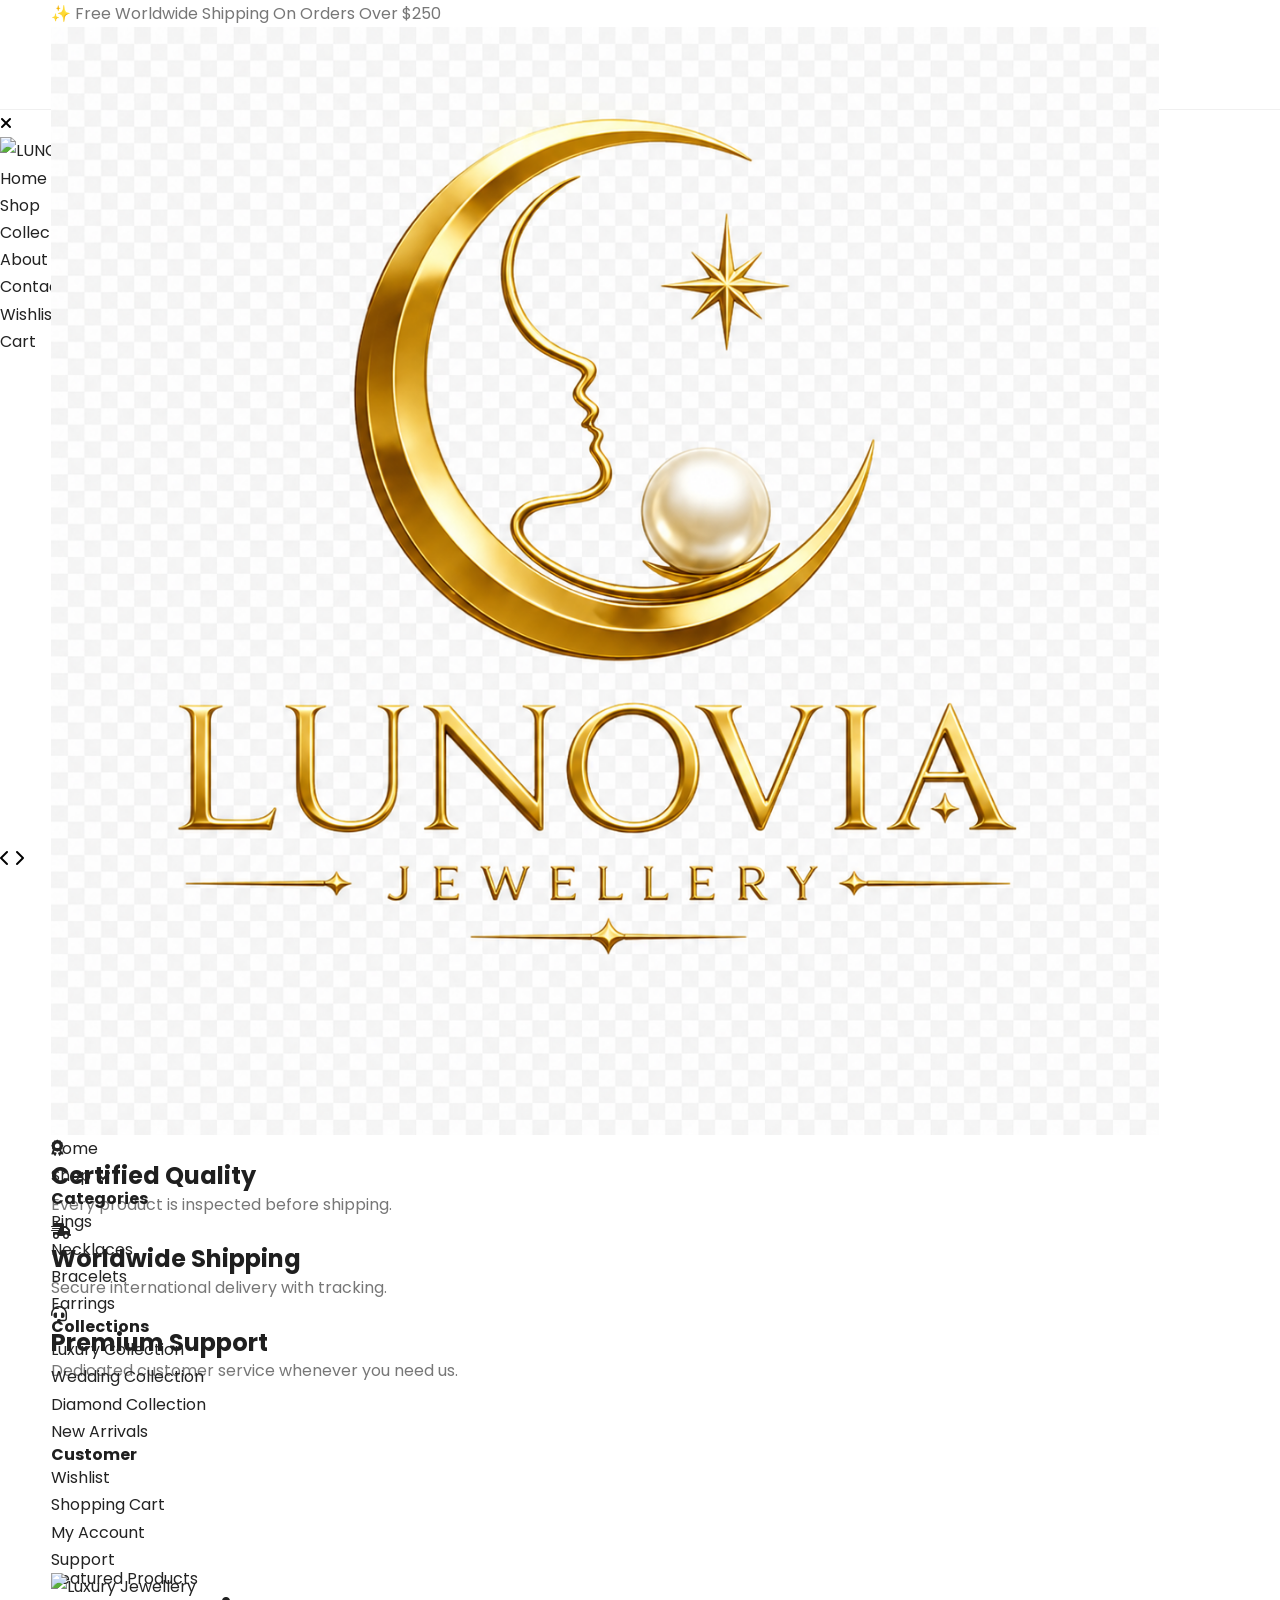
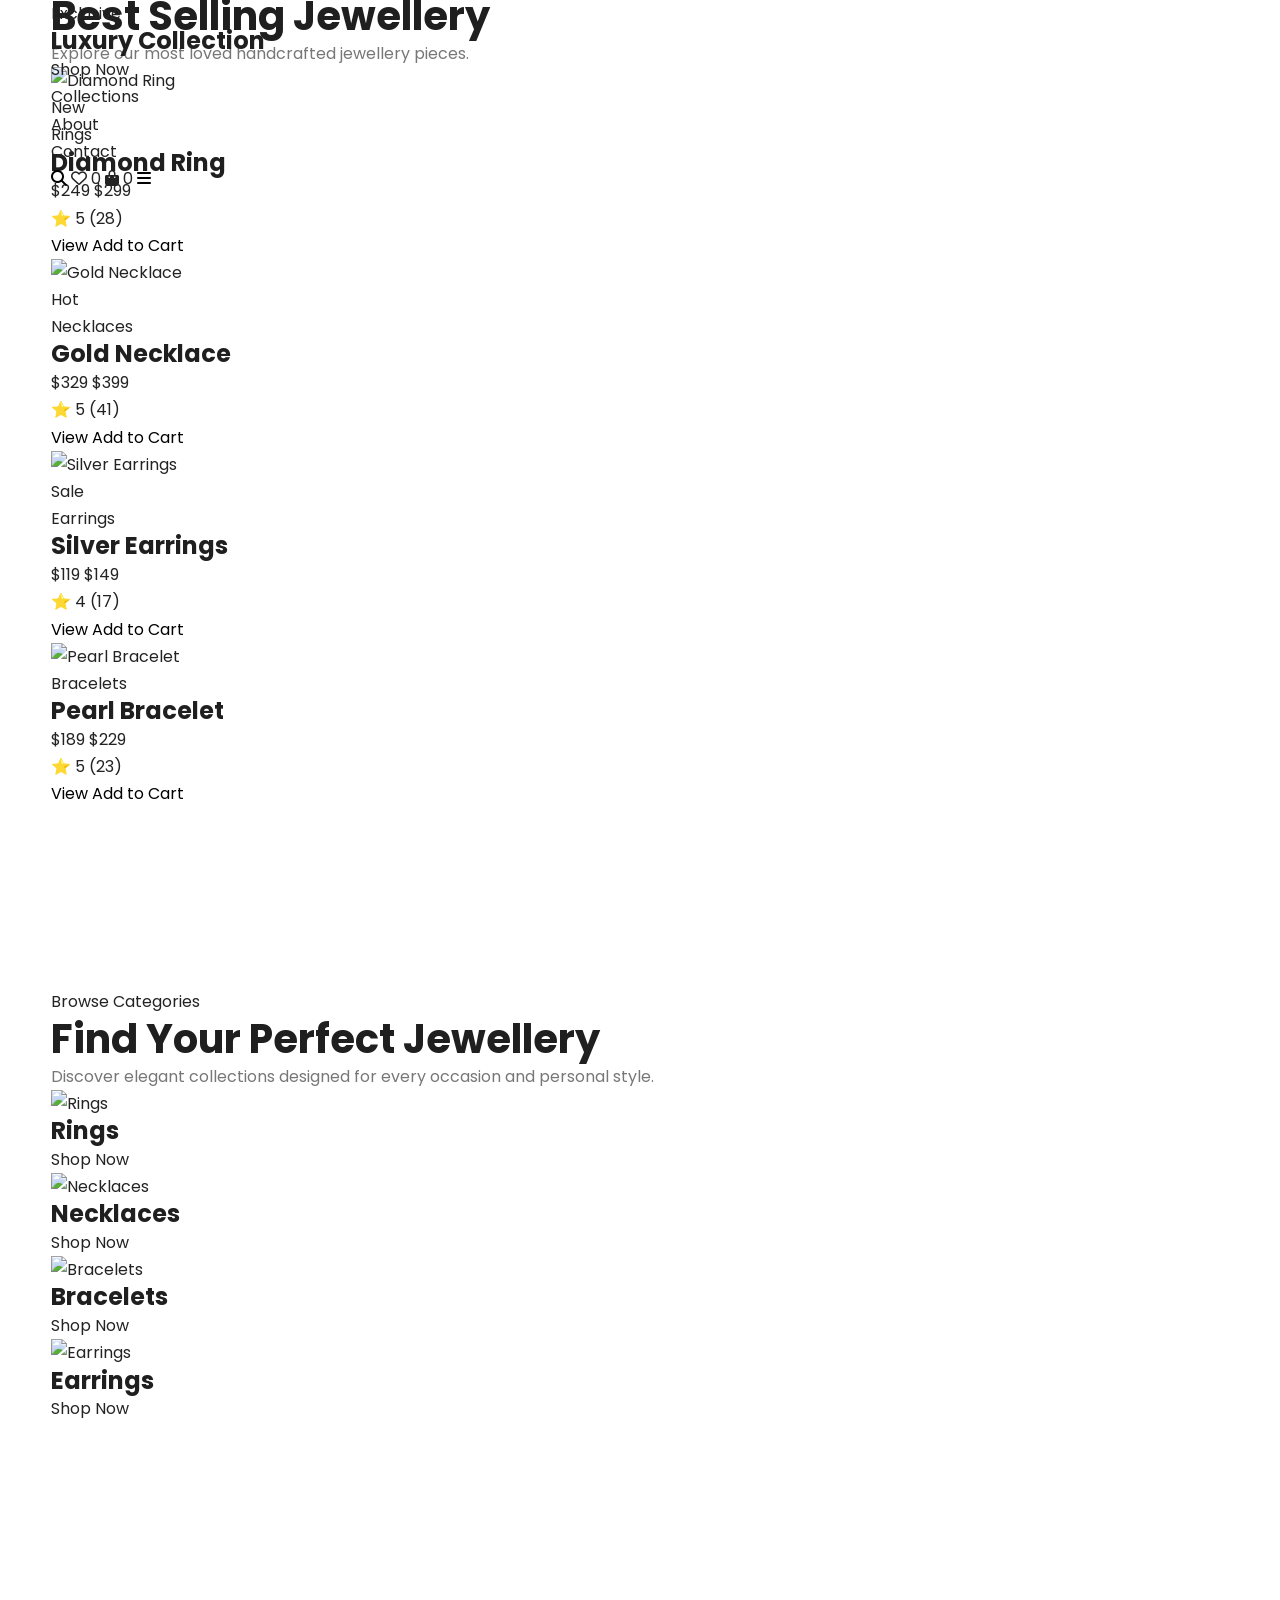
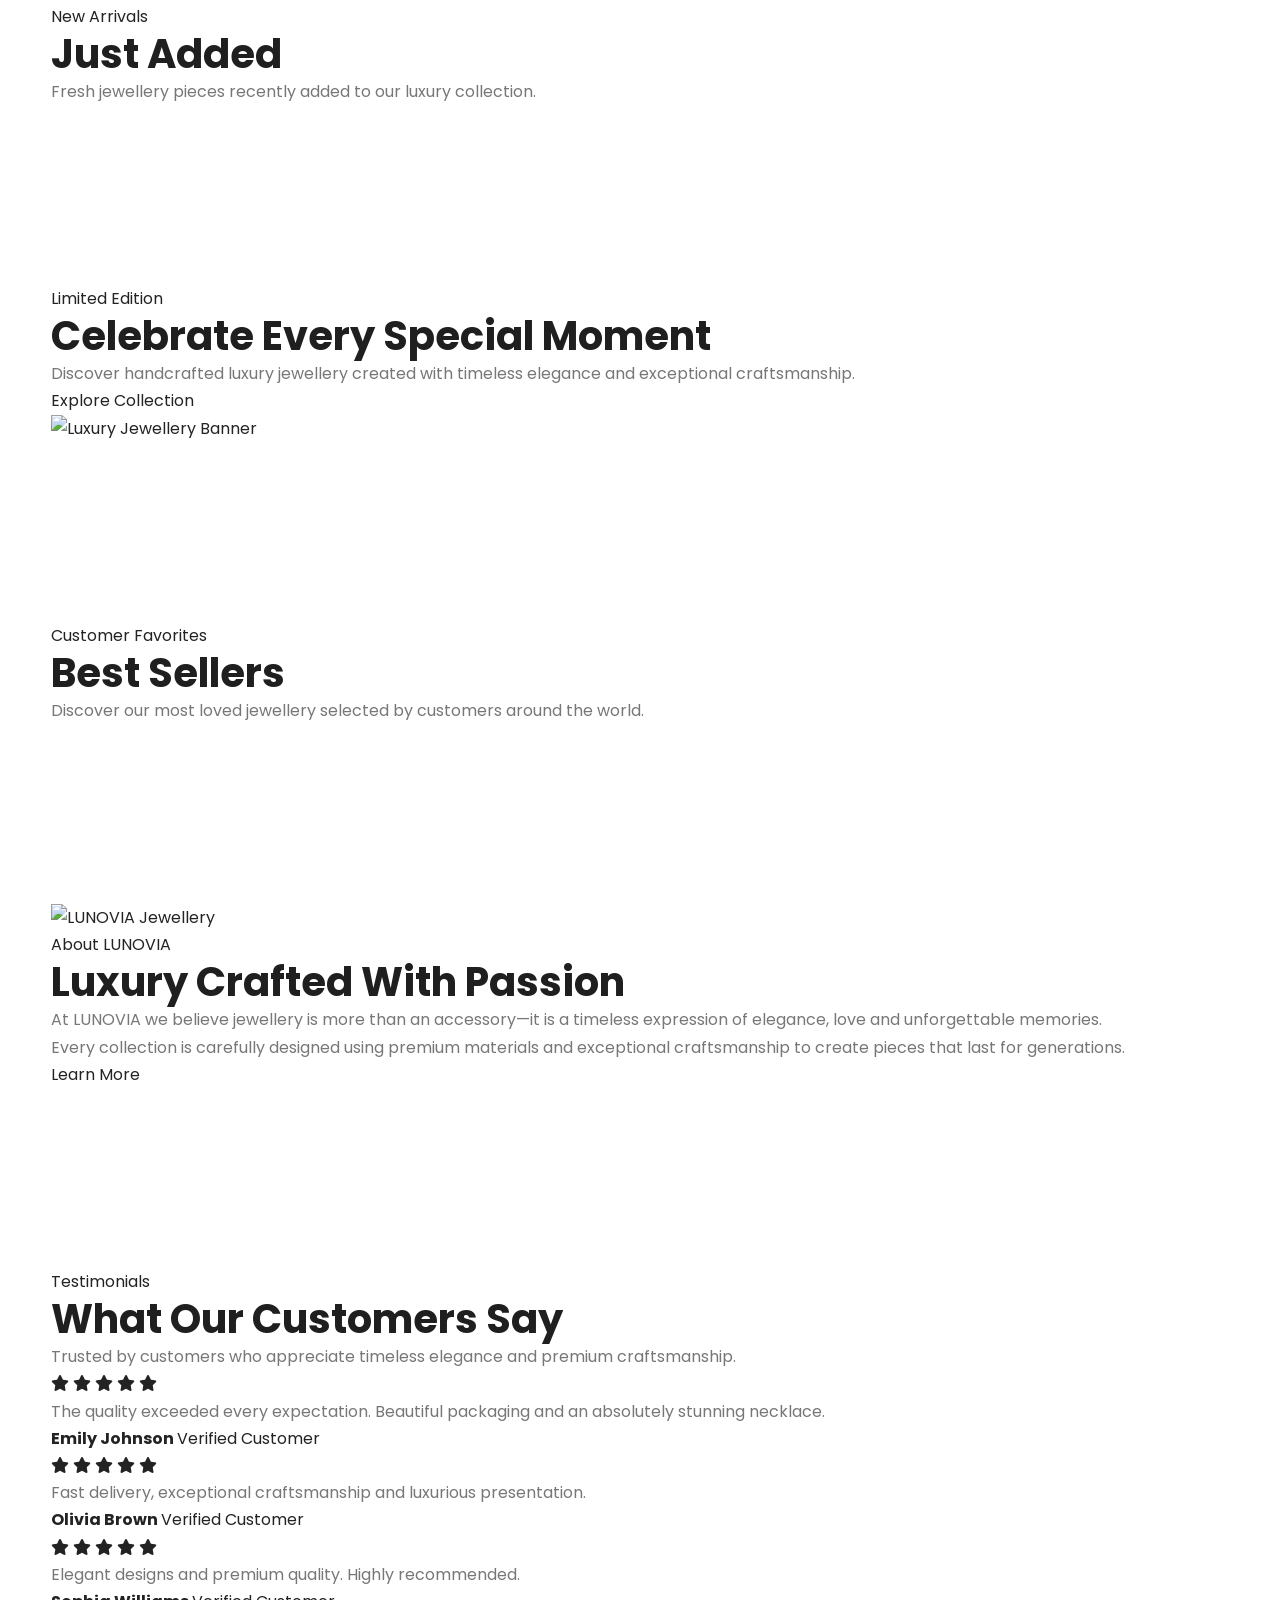
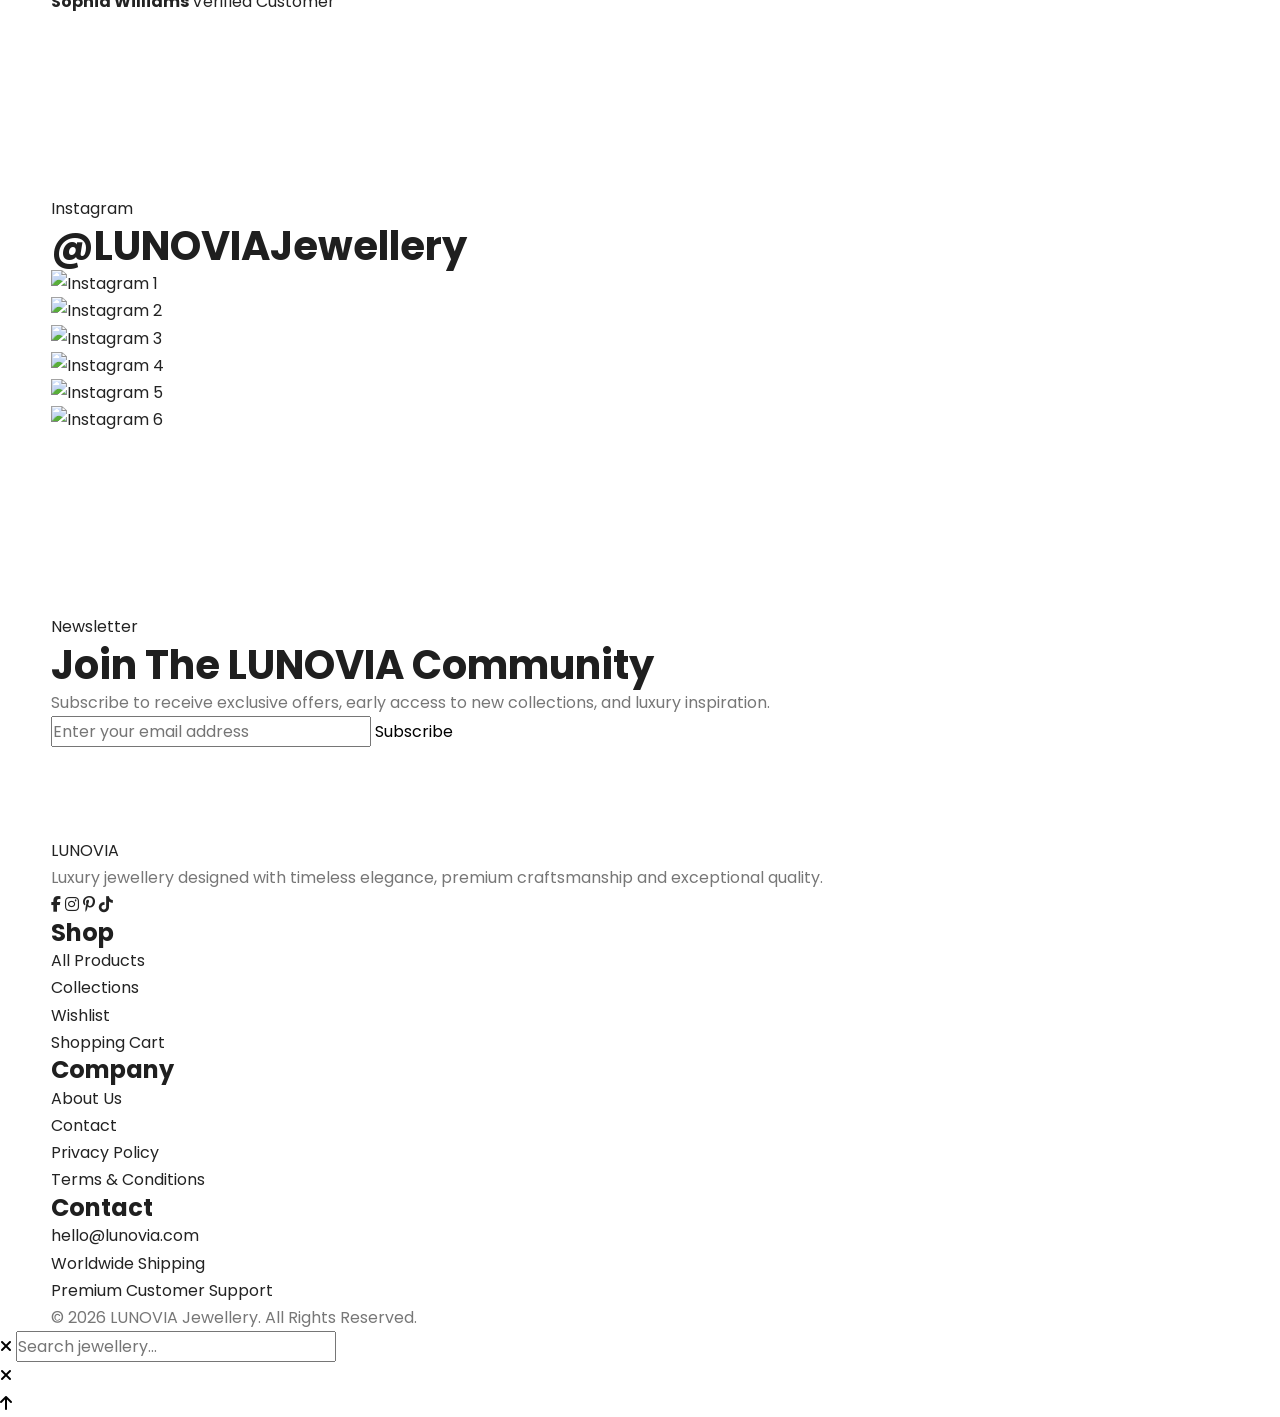
==== index.html @ fe437657 "Update index.html" ====
<!DOCTYPE html>
<html lang="en">

<head>

    <meta charset="UTF-8">
    <meta http-equiv="X-UA-Compatible" content="IE=edge">
    <meta name="viewport" content="width=device-width, initial-scale=1.0">

    <title>LUNOVIA Jewellery | Timeless Luxury Jewellery</title>

    <meta name="description"
          content="Luxury handcrafted jewellery including rings, necklaces, bracelets and earrings by LUNOVIA.">

    <meta name="keywords"
          content="LUNOVIA, Luxury Jewellery, Gold, Diamond, Rings, Earrings, Bracelets">

    <meta name="author"
          content="LUNOVIA Jewellery">

    <meta name="theme-color"
          content="#B9925A">

    <!-- Open Graph -->

    <meta property="og:title"
          content="LUNOVIA Jewellery">

    <meta property="og:description"
          content="Luxury handcrafted jewellery designed for timeless elegance.">

    <meta property="og:type"
          content="website">

    <meta property="og:image"
          content="assets/images/og-image.jpg">

    <meta property="og:url"
          content="/">

    <!-- Favicon -->

    <link rel="icon"
          href="assets/images/favicon.ico">

    <!-- Google Fonts -->

    <link rel="preconnect"
          href="https://fonts.googleapis.com">

    <link rel="preconnect"
          href="https://fonts.gstatic.com"
          crossorigin>

    <link href="https://fonts.googleapis.com/css2?family=Cormorant+Garamond:wght@400;500;600;700&family=Inter:wght@300;400;500;600;700&display=swap"
          rel="stylesheet">

    <!-- Font Awesome -->

    <link rel="stylesheet"
          href="https://cdnjs.cloudflare.com/ajax/libs/font-awesome/6.6.0/css/all.min.css">

    <!-- Main CSS -->

    <link rel="stylesheet"
          href="assets/css/style.css">

</head>

<body>

<!-- ===========================
     PRELOADER
=========================== -->

<div id="preloader">

    <div class="loader">

        <span class="loader-logo">
            LUNOVIA
        </span>

    </div>

</div>

<!-- ===========================
     ANNOUNCEMENT BAR
=========================== -->

<div class="announcement-bar">

    <div class="container">

        <p>

            ✨ Free Worldwide Shipping On Orders Over $250

        </p>

    </div>

</div>

<!-- ===========================
     HEADER
=========================== -->

<header id="header"
        class="header">

    <div class="container">

        <div class="header-inner">

            <a href="index.html"
               class="logo">

                <img src="assets/images/logo.png"
     alt="LUNOVIA Jewellery">
            </a>
                        <!-- =========================
                 DESKTOP NAVIGATION
            ========================== -->

            <nav class="main-nav"
                 id="mainNav">

                <ul class="nav-list">

                    <li class="nav-item">

                        <a href="index.html"
                           class="nav-link active">

                            Home

                        </a>

                    </li>

                    <li class="nav-item mega-parent">

                        <a href="shop.html"
                           class="nav-link">

                            Shop

                            <i class="fa-solid fa-chevron-down"></i>

                        </a>

                        <div class="mega-menu">

                            <div class="mega-grid">

                                <div class="mega-column">

                                    <h4>

                                        Categories

                                    </h4>

                                    <ul>

                                        <li>

                                            <a href="shop.html?category=rings">

                                                Rings

                                            </a>

                                        </li>

                                        <li>

                                            <a href="shop.html?category=necklaces">

                                                Necklaces

                                            </a>

                                        </li>

                                        <li>

                                            <a href="shop.html?category=bracelets">

                                                Bracelets

                                            </a>

                                        </li>

                                        <li>

                                            <a href="shop.html?category=earrings">

                                                Earrings

                                            </a>

                                        </li>

                                    </ul>

                                </div>

                                <div class="mega-column">

                                    <h4>

                                        Collections

                                    </h4>

                                    <ul>

                                        <li>

                                            <a href="collections.html">

                                                Luxury Collection

                                            </a>

                                        </li>

                                        <li>

                                            <a href="collections.html">

                                                Wedding Collection

                                            </a>

                                        </li>

                                        <li>

                                            <a href="collections.html">

                                                Diamond Collection

                                            </a>

                                        </li>

                                        <li>

                                            <a href="collections.html">

                                                New Arrivals

                                            </a>

                                        </li>

                                    </ul>

                                </div>

                                <div class="mega-column">

                                    <h4>

                                        Customer

                                    </h4>

                                    <ul>

                                        <li>

                                            <a href="wishlist.html">

                                                Wishlist

                                            </a>

                                        </li>

                                        <li>

                                            <a href="cart.html">

                                                Shopping Cart

                                            </a>

                                        </li>

                                        <li>

                                            <a href="account.html">

                                                My Account

                                            </a>

                                        </li>

                                        <li>

                                            <a href="contact.html">

                                                Support

                                            </a>

                                        </li>

                                    </ul>

                                </div>

                                <div class="mega-banner">

                                    <img src="assets/images/menu/menu-banner.webp"
                                         alt="Luxury Jewellery">

                                    <div class="mega-banner-content">

                                        <span>

                                            Exclusive

                                        </span>

                                        <h3>

                                            Luxury Collection

                                        </h3>

                                        <a href="shop.html"
                                           class="btn btn-primary">

                                            Shop Now

                                        </a>

                                    </div>

                                </div>

                            </div>

                        </div>

                    </li>

                    <li class="nav-item">

                        <a href="collections.html"
                           class="nav-link">

                            Collections

                        </a>

                    </li>

                    <li class="nav-item">

                        <a href="about.html"
                           class="nav-link">

                            About

                        </a>

                    </li>

                    <li class="nav-item">

                        <a href="contact.html"
                           class="nav-link">

                            Contact

                        </a>

                    </li>

                </ul>

            </nav>

            <!-- =========================
                 HEADER ACTIONS
            ========================== -->

            <div class="header-actions">

                <button class="icon-btn"
                        id="searchBtn"
                        aria-label="Search">

                    <i class="fa-solid fa-magnifying-glass"></i>

                </button>

                <a href="wishlist.html"
                   class="icon-btn wishlist-btn">

                    <i class="fa-regular fa-heart"></i>

                    <span id="wishlistCount">

                        0

                    </span>

                </a>

                <a href="cart.html"
                   class="icon-btn cart-btn">

                    <i class="fa-solid fa-bag-shopping"></i>

                    <span id="cartCount">

                        0

                    </span>

                </a>

                <button class="icon-btn mobile-menu-btn"
                        id="mobileMenuBtn"
                        aria-label="Open Menu">

                    <i class="fa-solid fa-bars"></i>

                </button>

            </div>

        </div>

    </div>

</header>

<!-- =========================
     MOBILE MENU
========================== -->

<div class="mobile-menu"
     id="mobileMenu">

    <div class="mobile-menu-overlay"></div>

    <aside class="mobile-menu-content">

        <button class="close-mobile-menu"
                id="closeMobileMenu">

            <i class="fa-solid fa-xmark"></i>

        </button>

        <div class="mobile-logo">

            <img src="assets/images/logo.svg"
                 alt="LUNOVIA">

        </div>

        <nav>

            <ul>

                <li><a href="index.html">Home</a></li>

                <li><a href="shop.html">Shop</a></li>

                <li><a href="collections.html">Collections</a></li>

                <li><a href="about.html">About</a></li>

                <li><a href="contact.html">Contact</a></li>

                <li><a href="wishlist.html">Wishlist</a></li>

                <li><a href="cart.html">Cart</a></li>

            </ul>

        </nav>

    </aside>

</div>

<main id="main">
        <!-- =========================
         HERO SECTION
    ========================== -->

    <section class="hero"
             id="hero">

        <div class="hero-slider"
             id="heroSlider">

            <!-- Slide 01 -->

            <article class="hero-slide active">

                <div class="container">

                    <div class="hero-grid">

                        <div class="hero-content">

                            <span class="hero-subtitle">

                                LUNOVIA SIGNATURE

                            </span>

                            <h1 class="hero-title">

                                Timeless Jewellery
                                Crafted For
                                Extraordinary Moments

                            </h1>

                            <p class="hero-description">

                                Discover handcrafted jewellery designed
                                with exceptional elegance, premium
                                materials and timeless luxury for every
                                special occasion.

                            </p>

                            <div class="hero-buttons">

                                <a href="shop.html"
                                   class="btn btn-primary">

                                    Shop Collection

                                </a>

                                <a href="collections.html"
                                   class="btn btn-outline">

                                    View Collections

                                </a>

                            </div>

                        </div>

                        <div class="hero-image">

                            <img src="assets/images/hero/hero-1.webp"
                                 alt="Luxury Jewellery">

                        </div>

                    </div>

                </div>

            </article>

            <!-- Slide 02 -->

            <article class="hero-slide">

                <div class="container">

                    <div class="hero-grid">

                        <div class="hero-content">

                            <span class="hero-subtitle">

                                NEW COLLECTION

                            </span>

                            <h2 class="hero-title">

                                Shine Beyond
                                Every Expectation

                            </h2>

                            <p class="hero-description">

                                Exclusive rings, necklaces, bracelets
                                and earrings inspired by modern elegance.

                            </p>

                            <div class="hero-buttons">

                                <a href="shop.html"
                                   class="btn btn-primary">

                                    Explore Now

                                </a>

                            </div>

                        </div>

                        <div class="hero-image">

                            <img src="assets/images/hero/hero-2.webp"
                                 alt="Luxury Necklace">

                        </div>

                    </div>

                </div>

            </article>

            <!-- Controls -->

            <button class="hero-prev"
                    id="heroPrev">

                <i class="fa-solid fa-chevron-left"></i>

            </button>

            <button class="hero-next"
                    id="heroNext">

                <i class="fa-solid fa-chevron-right"></i>

            </button>

            <div class="hero-pagination">

                <span class="active"></span>
                <span></span>

            </div>

        </div>

    </section>

    <!-- =========================
         FEATURES
    ========================== -->

    <section class="features">

        <div class="container">

            <div class="features-grid">

                <article class="feature-card">

                    <i class="fa-solid fa-gem"></i>

                    <h3>

                        Premium Materials

                    </h3>

                    <p>

                        Carefully selected gold, silver and gemstones.

                    </p>

                </article>

                <article class="feature-card">

                    <i class="fa-solid fa-award"></i>

                    <h3>

                        Certified Quality

                    </h3>

                    <p>

                        Every product is inspected before shipping.

                    </p>

                </article>

                <article class="feature-card">

                    <i class="fa-solid fa-truck-fast"></i>

                    <h3>

                        Worldwide Shipping

                    </h3>

                    <p>

                        Secure international delivery with tracking.

                    </p>

                </article>

                <article class="feature-card">

                    <i class="fa-solid fa-headset"></i>

                    <h3>

                        Premium Support

                    </h3>

                    <p>

                        Dedicated customer service whenever you need us.

                    </p>

                </article>

            </div>

        </div>

    </section>

    <!-- =========================
         FEATURED PRODUCTS
    ========================== -->

    <section class="products-section"
             id="featuredProductsSection">

        <div class="container">

            <div class="section-heading">

                <span>

                    Featured Products

                </span>

                <h2>

                    Best Selling Jewellery

                </h2>

                <p>

                    Explore our most loved handcrafted jewellery pieces.

                </p>

            </div>

            <div id="featuredProducts"
                 class="products-grid">

                <!-- المنتجات سيتم تحميلها تلقائياً من products.json -->

            </div>

        </div>

                </section>
                    <!-- =========================
         SHOP CATEGORIES
    ========================== -->

    <section class="categories-section"
             id="categories">

        <div class="container">

            <div class="section-heading">

                <span>

                    Browse Categories

                </span>

                <h2>

                    Find Your Perfect Jewellery

                </h2>

                <p>

                    Discover elegant collections designed for every
                    occasion and personal style.

                </p>

            </div>

            <div class="categories-grid">

                <a href="shop.html?category=rings"
                   class="category-card">

                    <img src="assets/images/categories/rings.webp"
                         alt="Rings">

                    <div class="category-content">

                        <h3>

                            Rings

                        </h3>

                        <span>

                            Shop Now

                        </span>

                    </div>

                </a>

                <a href="shop.html?category=necklaces"
                   class="category-card">

                    <img src="assets/images/categories/necklaces.webp"
                         alt="Necklaces">

                    <div class="category-content">

                        <h3>

                            Necklaces

                        </h3>

                        <span>

                            Shop Now

                        </span>

                    </div>

                </a>

                <a href="shop.html?category=bracelets"
                   class="category-card">

                    <img src="assets/images/categories/bracelets.webp"
                         alt="Bracelets">

                    <div class="category-content">

                        <h3>

                            Bracelets

                        </h3>

                        <span>

                            Shop Now

                        </span>

                    </div>

                </a>

                <a href="shop.html?category=earrings"
                   class="category-card">

                    <img src="assets/images/categories/earrings.webp"
                         alt="Earrings">

                    <div class="category-content">

                        <h3>

                            Earrings

                        </h3>

                        <span>

                            Shop Now

                        </span>

                    </div>

                </a>

            </div>

        </div>

    </section>

    <!-- =========================
         NEW ARRIVALS
    ========================== -->

    <section class="products-section"
             id="newArrivalsSection">

        <div class="container">

            <div class="section-heading">

                <span>

                    New Arrivals

                </span>

                <h2>

                    Just Added

                </h2>

                <p>

                    Fresh jewellery pieces recently added to our luxury
                    collection.

                </p>

            </div>

            <div id="newArrivals"
                 class="products-grid">

                <!-- Dynamic Products -->

            </div>

        </div>

    </section>

    <!-- =========================
         PROMOTIONAL BANNER
    ========================== -->

    <section class="promo-banner">

        <div class="container">

            <div class="promo-wrapper">

                <div class="promo-content">

                    <span>

                        Limited Edition

                    </span>

                    <h2>

                        Celebrate Every Special Moment

                    </h2>

                    <p>

                        Discover handcrafted luxury jewellery created
                        with timeless elegance and exceptional
                        craftsmanship.

                    </p>

                    <a href="shop.html"
                       class="btn btn-primary">

                        Explore Collection

                    </a>

                </div>

                <div class="promo-image">

                    <img src="assets/images/banner/banner.webp"
                         alt="Luxury Jewellery Banner">

                </div>

            </div>

        </div>

    </section>

    <!-- =========================
         BEST SELLERS
    ========================== -->

    <section class="products-section"
             id="bestSellerSection">

        <div class="container">

            <div class="section-heading">

                <span>

                    Customer Favorites

                </span>

                <h2>

                    Best Sellers

                </h2>

                <p>

                    Discover our most loved jewellery selected by
                    customers around the world.

                </p>

            </div>

            <div id="bestSellerProducts"
                 class="products-grid">

                <!-- يتم تعبئة المنتجات من products.json -->

            </div>

        </div>

    </section>

    <!-- =========================
         ABOUT LUNOVIA
    ========================== -->

    <section class="about-home">

        <div class="container">

            <div class="about-grid">

                <div class="about-image">

                    <img src="assets/images/about/about-home.webp"
                         alt="LUNOVIA Jewellery">

                </div>

                <div class="about-content">

                    <span>

                        About LUNOVIA

                    </span>

                    <h2>

                        Luxury Crafted With Passion

                    </h2>

                    <p>

                        At LUNOVIA we believe jewellery is more than an
                        accessory—it is a timeless expression of
                        elegance, love and unforgettable memories.

                    </p>

                    <p>

                        Every collection is carefully designed using
                        premium materials and exceptional craftsmanship
                        to create pieces that last for generations.

                    </p>

                    <a href="about.html"
                       class="btn btn-outline">

                        Learn More

                    </a>

                </div>

            </div>

        </div>

    </section>
        <!-- =========================
         TESTIMONIALS
    ========================== -->

    <section class="testimonials-section"
             id="testimonials">

        <div class="container">

            <div class="section-heading">

                <span>

                    Testimonials

                </span>

                <h2>

                    What Our Customers Say

                </h2>

                <p>

                    Trusted by customers who appreciate timeless
                    elegance and premium craftsmanship.

                </p>

            </div>

            <div class="testimonials-slider">

                <article class="testimonial-card">

                    <div class="testimonial-rating">

                        <i class="fa-solid fa-star"></i>
                        <i class="fa-solid fa-star"></i>
                        <i class="fa-solid fa-star"></i>
                        <i class="fa-solid fa-star"></i>
                        <i class="fa-solid fa-star"></i>

                    </div>

                    <p>

                        The quality exceeded every expectation.
                        Beautiful packaging and an absolutely stunning
                        necklace.

                    </p>

                    <div class="testimonial-author">

                        <strong>

                            Emily Johnson

                        </strong>

                        <span>

                            Verified Customer

                        </span>

                    </div>

                </article>

                <article class="testimonial-card">

                    <div class="testimonial-rating">

                        <i class="fa-solid fa-star"></i>
                        <i class="fa-solid fa-star"></i>
                        <i class="fa-solid fa-star"></i>
                        <i class="fa-solid fa-star"></i>
                        <i class="fa-solid fa-star"></i>

                    </div>

                    <p>

                        Fast delivery, exceptional craftsmanship
                        and luxurious presentation.

                    </p>

                    <div class="testimonial-author">

                        <strong>

                            Olivia Brown

                        </strong>

                        <span>

                            Verified Customer

                        </span>

                    </div>

                </article>

                <article class="testimonial-card">

                    <div class="testimonial-rating">

                        <i class="fa-solid fa-star"></i>
                        <i class="fa-solid fa-star"></i>
                        <i class="fa-solid fa-star"></i>
                        <i class="fa-solid fa-star"></i>
                        <i class="fa-solid fa-star"></i>

                    </div>

                    <p>

                        Elegant designs and premium quality.
                        Highly recommended.

                    </p>

                    <div class="testimonial-author">

                        <strong>

                            Sophia Williams

                        </strong>

                        <span>

                            Verified Customer

                        </span>

                    </div>

                </article>

            </div>

        </div>

    </section>

    <!-- =========================
         INSTAGRAM
    ========================== -->

    <section class="instagram-section">

        <div class="container">

            <div class="section-heading">

                <span>

                    Instagram

                </span>

                <h2>

                    @LUNOVIAJewellery

                </h2>

            </div>

            <div class="instagram-grid">

                <a href="#">

                    <img src="assets/images/instagram/1.webp"
                         alt="Instagram 1">

                </a>

                <a href="#">

                    <img src="assets/images/instagram/2.webp"
                         alt="Instagram 2">

                </a>

                <a href="#">

                    <img src="assets/images/instagram/3.webp"
                         alt="Instagram 3">

                </a>

                <a href="#">

                    <img src="assets/images/instagram/4.webp"
                         alt="Instagram 4">

                </a>

                <a href="#">

                    <img src="assets/images/instagram/5.webp"
                         alt="Instagram 5">

                </a>

                <a href="#">

                    <img src="assets/images/instagram/6.webp"
                         alt="Instagram 6">

                </a>

            </div>

        </div>

    </section>

    <!-- =========================
         NEWSLETTER
    ========================== -->

    <section class="newsletter-section">

        <div class="container">

            <div class="newsletter-wrapper">

                <div class="newsletter-content">

                    <span>

                        Newsletter

                    </span>

                    <h2>

                        Join The LUNOVIA Community

                    </h2>

                    <p>

                        Subscribe to receive exclusive offers,
                        early access to new collections,
                        and luxury inspiration.

                    </p>

                </div>

                <form id="newsletterForm"
                      class="newsletter-form">

                    <input
                        type="email"
                        id="newsletterEmail"
                        placeholder="Enter your email address"
                        required>

                    <button
                        type="submit"
                        class="btn btn-primary">

                        Subscribe

                    </button>

                </form>

            </div>

        </div>

    </section>

                    </main>
                    <!-- =========================
     FOOTER
========================= -->

<footer class="footer">

    <div class="container">

        <div class="footer-grid">

            <div class="footer-column">

                <a href="index.html" class="footer-logo">

                    LUNOVIA

                </a>

                <p>

                    Luxury jewellery designed with timeless elegance,
                    premium craftsmanship and exceptional quality.

                </p>

                <div class="footer-social">

                    <a href="#" aria-label="Facebook">
                        <i class="fa-brands fa-facebook-f"></i>
                    </a>

                    <a href="#" aria-label="Instagram">
                        <i class="fa-brands fa-instagram"></i>
                    </a>

                    <a href="#" aria-label="Pinterest">
                        <i class="fa-brands fa-pinterest-p"></i>
                    </a>

                    <a href="#" aria-label="TikTok">
                        <i class="fa-brands fa-tiktok"></i>
                    </a>

                </div>

            </div>

            <div class="footer-column">

                <h3>

                    Shop

                </h3>

                <ul>

                    <li><a href="shop.html">All Products</a></li>

                    <li><a href="collections.html">Collections</a></li>

                    <li><a href="wishlist.html">Wishlist</a></li>

                    <li><a href="cart.html">Shopping Cart</a></li>

                </ul>

            </div>

            <div class="footer-column">

                <h3>

                    Company

                </h3>

                <ul>

                    <li><a href="about.html">About Us</a></li>

                    <li><a href="contact.html">Contact</a></li>

                    <li><a href="privacy.html">Privacy Policy</a></li>

                    <li><a href="terms.html">Terms & Conditions</a></li>

                </ul>

            </div>

            <div class="footer-column">

                <h3>

                    Contact

                </h3>

                <ul>

                    <li>

                        hello@lunovia.com

                    </li>

                    <li>

                        Worldwide Shipping

                    </li>

                    <li>

                        Premium Customer Support

                    </li>

                </ul>

            </div>

        </div>

        <div class="footer-bottom">

            <p>

                © 2026 LUNOVIA Jewellery.
                All Rights Reserved.

            </p>

        </div>

    </div>

</footer>

<!-- =========================
     SEARCH OVERLAY
========================= -->

<div class="search-overlay"
     id="searchOverlay">

    <div class="search-box">

        <button id="closeSearch">

            <i class="fa-solid fa-xmark"></i>

        </button>

        <input
            type="search"
            id="searchInput"
            placeholder="Search jewellery...">

        <div id="searchResults"></div>

    </div>

</div>

<!-- =========================
     QUICK VIEW MODAL
========================= -->

<div class="modal quick-view-modal"
     id="quickViewModal">

    <div class="modal-content">

        <button
            class="close-modal"
            id="closeQuickView">

            <i class="fa-solid fa-xmark"></i>

        </button>

        <div id="quickViewContent">

            <!-- Dynamic -->

        </div>

    </div>

</div>

<!-- =========================
     TOAST NOTIFICATION
========================= -->

<div id="toastContainer"></div>

<!-- =========================
     BACK TO TOP
========================= -->

<button id="backToTop"
        class="back-to-top"
        aria-label="Back To Top">

    <i class="fa-solid fa-arrow-up"></i>

</button>

<!-- =========================
     JAVASCRIPT
========================= -->

<script src="assets/js/storage.js"></script>

<script src="assets/js/products.js"></script>

<script src="assets/js/cart.js"></script>

<script src="assets/js/wishlist.js"></script>

<script src="assets/js/search.js"></script>

<script src="assets/js/ui.js"></script>

<script src="assets/js/main.js"></script>

</body>

</html>
---- assets/css/style.css ----
/*==================================================
LUNOVIA
Luxury Jewellery Store
Style v2.0
==================================================*/

/*==================================================
GOOGLE FONTS
==================================================*/
@import url("https://fonts.googleapis.com/css2?family=Poppins:wght@300;400;500;600;700;800&display=swap");

/*==================================================
ROOT VARIABLES
==================================================*/

:root{

/* Brand */
--primary:#C8A96A;
--primary-dark:#A88746;
--primary-light:#EAD6AE;

/* Neutral */
--black:#111111;
--dark:#1F1F1F;
--light:#FFFFFF;

--surface:#FAFAFA;
--surface-2:#F5F5F5;

--text:#232323;
--text-light:#666666;
--gray:#777777;

--border:#ECECEC;

/* Radius */
--radius-xs:8px;
--radius-sm:12px;
--radius:18px;
--radius-lg:28px;

/* Shadow */

--shadow-xs:
0 2px 8px rgba(0,0,0,.04);

--shadow-sm:
0 6px 18px rgba(0,0,0,.06);

--shadow:
0 12px 30px rgba(0,0,0,.08);

--shadow-lg:
0 20px 55px rgba(0,0,0,.12);

/* Animation */

--transition:.35s ease;

/* Layout */

--container:1320px;

}

/*==================================================
RESET
==================================================*/

*,
*::before,
*::after{

margin:0;
padding:0;
box-sizing:border-box;

}

html{

scroll-behavior:smooth;
font-size:16px;

}

body{

font-family:"Poppins",sans-serif;

background:var(--light);

color:var(--text);

line-height:1.7;

font-weight:400;

overflow-x:hidden;

-webkit-font-smoothing:antialiased;

text-rendering:optimizeLegibility;

}

img{

display:block;

width:100%;

height:auto;

}

a{

text-decoration:none;

color:inherit;

transition:var(--transition);

}

button{

font:inherit;

cursor:pointer;

border:none;

background:none;

transition:var(--transition);

}

input,
select,
textarea{

font:inherit;

outline:none;

}

ul{

list-style:none;

}

/*==================================================
LAYOUT
==================================================*/

.container{

width:min(92%,var(--container));

margin:auto;

}

section{

padding:90px 0;

}

.grid{

display:grid;

gap:30px;

}

.flex{

display:flex;

}

.flex-center{

display:flex;

align-items:center;

justify-content:center;

}

.justify-between{

justify-content:space-between;

}

.align-center{

align-items:center;

}

/*==================================================
TYPOGRAPHY
==================================================*/

h1,
h2,
h3,
h4,
h5,
h6{

font-weight:700;

line-height:1.2;

color:var(--dark);

}

h1{

font-size:3.5rem;

}

h2{

font-size:2.5rem;

}

h3{

font-size:1.5rem;

}

p{

color:var(--gray);

}

::selection{

background:var(--primary);

color:#fff;

}
/*==================================================
HEADER
==================================================*/

.header{

position:sticky;

top:0;

left:0;

width:100%;

z-index:9999;

background:rgba(255,255,255,.95);

backdrop-filter:blur(18px);

-webkit-backdrop-filter:blur(18px);

border-bottom:1px solid rgba(0,0,0,.06);

transition:all .35s ease;

}

.header.scrolled{

box-shadow:0 10px 30px rgba(0,0,0,.08);

}

.header .container{

display:grid;

grid-template-columns:

auto
1fr
auto;

align-items:center;

gap:35px;

height:82px;

}

/*==============================
LOGO
==============================*/

.logo{

display:flex;

align-items:center;

gap:14px;

font-size:30px;

font-weight:800;

letter-spacing:2px;

color:var(--primary);

white-space:nowrap;
.logo img{

    width:220px;

    height:auto;

}
.logo span{

color:var(--dark);

}

/*==============================
NAVIGATION
==============================*/

.nav{

display:flex;

justify-content:center;

}

.nav-list{

display:flex;

align-items:center;

gap:34px;

}

.nav-list li{

position:relative;

}

.nav-list a{

position:relative;

font-size:15px;

font-weight:600;

letter-spacing:.4px;

color:var(--dark);

padding:8px 0;

}

.nav-list a::after{

content:"";

position:absolute;

left:0;

bottom:-6px;

width:0;

height:2px;

background:var(--primary);

transition:.35s;

}

.nav-list a:hover{

color:var(--primary);

}

.nav-list a:hover::after,

.nav-list a.active::after{

width:100%;

}

/*==============================
HEADER ACTIONS
==============================*/

.header-actions{

display:flex;

align-items:center;

justify-content:flex-end;

gap:12px;

}

.icon-button{

position:relative;

display:flex;

align-items:center;

justify-content:center;

width:46px;

height:46px;

border-radius:50%;

background:#fff;

border:1px solid var(--border);

box-shadow:var(--shadow-xs);

transition:.35s;

}

.icon-button i{

font-size:18px;

}

.icon-button:hover{

background:var(--primary);

color:#fff;

transform:translateY(-2px);

box-shadow:var(--shadow);

}

.badge{

position:absolute;

top:-5px;

right:-5px;

display:flex;

align-items:center;

justify-content:center;

min-width:20px;

height:20px;

padding:0 6px;

border-radius:50px;

background:#d32f2f;

color:#fff;

font-size:11px;

font-weight:700;

}

/*==============================
SEARCH
==============================*/

.search-box{

position:relative;

width:300px;

}

.search-box input{

width:100%;

height:48px;

padding-left:48px;

padding-right:18px;

border-radius:999px;

border:1px solid var(--border);

background:#fafafa;

transition:.3s;

}

.search-box input:focus{

background:#fff;

border-color:var(--primary);

box-shadow:0 0 0 4px rgba(200,169,106,.15);

}

.search-box i{

position:absolute;

left:18px;

top:50%;

transform:translateY(-50%);

color:var(--gray);

}

/*==============================
MOBILE MENU BUTTON
==============================*/

.menu-toggle{

display:none;

width:46px;

height:46px;

border-radius:50%;

background:#fff;

border:1px solid var(--border);

align-items:center;

justify-content:center;

cursor:pointer;

}

.menu-toggle:hover{

background:var(--primary);

color:#fff;

}

/*==============================
HEADER RESPONSIVE
==============================*/

@media(max-width:992px){

.header .container{

grid-template-columns:

1fr
auto
auto;

}

.search-box{

display:none;

}

.nav{

display:none;

}

.menu-toggle{

display:flex;

}

}

@media(max-width:576px){

.header .container{

height:72px;

}

.logo{

font-size:24px;

}

.logo img{

height:40px;

}

.icon-button{

width:42px;

height:42px;

}

  }
/*==================================================
HERO SECTION
==================================================*/

.hero{

position:relative;

overflow:hidden;

padding:120px 0;

background:
linear-gradient(
135deg,
#ffffff 0%,
#fbf8f2 45%,
#f3ecdf 100%
);

}

.hero::before{

content:"";

position:absolute;

top:-250px;

right:-180px;

width:650px;

height:650px;

border-radius:50%;

background:rgba(200,169,106,.08);

}

.hero .container{

display:grid;

grid-template-columns:1.1fr .9fr;

align-items:center;

gap:70px;

position:relative;

z-index:2;

}

.hero-content{

max-width:620px;

}

.hero-badge{

display:inline-flex;

align-items:center;

gap:10px;

padding:10px 18px;

margin-bottom:22px;

background:#f7efe2;

border-radius:999px;

font-size:.85rem;

font-weight:600;

color:var(--primary);

}

.hero-title{

font-size:4rem;

font-weight:800;

line-height:1.1;

margin-bottom:24px;

}

.hero-title span{

color:var(--primary);

}

.hero-description{

font-size:1.05rem;

color:var(--gray);

margin-bottom:40px;

max-width:520px;

}

.hero-actions{

display:flex;

gap:18px;

flex-wrap:wrap;

}

.hero-image{

position:relative;

}

.hero-image img{

border-radius:28px;

box-shadow:var(--shadow-lg);

}

.hero-card{

position:absolute;

left:-35px;

bottom:35px;

background:#fff;

padding:20px;

border-radius:18px;

box-shadow:var(--shadow);

min-width:220px;

}

.hero-card h4{

margin-bottom:6px;

font-size:1rem;

}

.hero-card p{

font-size:.9rem;

margin:0;

}

/*==================================================
SECTION TITLE
==================================================*/

.section-title{

text-align:center;

margin-bottom:60px;

}

.section-title span{

display:inline-block;

margin-bottom:10px;

letter-spacing:2px;

font-size:.82rem;

font-weight:700;

color:var(--primary);

text-transform:uppercase;

}

.section-title h2{

font-size:2.6rem;

margin-bottom:16px;

}

.section-title p{

max-width:650px;

margin:auto;

}

/*==================================================
CATEGORIES
==================================================*/

.categories{

padding:90px 0;

background:#fff;

}

.category-grid{

display:grid;

grid-template-columns:
repeat(auto-fit,minmax(170px,1fr));

gap:28px;

}

.category-card{

background:#fff;

border:1px solid var(--border);

border-radius:24px;

padding:35px 20px;

text-align:center;

transition:.35s;

box-shadow:var(--shadow-xs);

cursor:pointer;

}

.category-card:hover{

transform:translateY(-8px);

box-shadow:var(--shadow);

border-color:var(--primary);

}

.category-icon{

width:82px;

height:82px;

margin:auto auto 20px;

display:flex;

align-items:center;

justify-content:center;

border-radius:50%;

background:#f8f4eb;

font-size:32px;

color:var(--primary);

}

.category-card h3{

font-size:1.05rem;

margin-bottom:8px;

}

.category-card p{

font-size:.9rem;

}

/*==================================================
FEATURED COLLECTION
==================================================*/

.featured{

background:var(--surface);

padding:100px 0;

}

.featured-grid{

display:grid;

grid-template-columns:
repeat(2,1fr);

gap:35px;

}

.featured-item{

position:relative;

overflow:hidden;

border-radius:24px;

min-height:430px;

background:#eee;

}

.featured-item img{

width:100%;

height:100%;

object-fit:cover;

transition:1s;

}

.featured-item:hover img{

transform:scale(1.08);

}

.featured-overlay{

position:absolute;

inset:0;

display:flex;

flex-direction:column;

justify-content:flex-end;

padding:40px;

background:

linear-gradient(

transparent,

rgba(0,0,0,.75)

);

}

.featured-overlay h3{

color:#fff;

font-size:2rem;

margin-bottom:14px;

}

.featured-overlay p{

color:#eee;

margin-bottom:24px;

max-width:360px;

  }
/*==================================================
PRODUCT GRID
==================================================*/

.products{

padding:100px 0;

background:#fff;

}

.products-grid{

display:grid;

grid-template-columns:
repeat(auto-fill,minmax(280px,1fr));

gap:32px;

}

/*==================================================
PRODUCT CARD
==================================================*/

.product-card{

position:relative;

overflow:hidden;

background:#fff;

border:1px solid var(--border);

border-radius:22px;

transition:.35s;

box-shadow:var(--shadow-xs);

}

.product-card:hover{

transform:translateY(-8px);

box-shadow:var(--shadow-lg);

}

.product-image{

position:relative;

aspect-ratio:1/1;

overflow:hidden;

background:#fafafa;

}

.product-image img{

width:100%;

height:100%;

object-fit:cover;

transition:.7s;

}

.product-card:hover .product-image img{

transform:scale(1.08);

}

/* Sale Badge */

.product-badge{

position:absolute;

top:18px;

left:18px;

padding:7px 14px;

border-radius:999px;

background:var(--primary);

color:#fff;

font-size:12px;

font-weight:700;

z-index:5;

}

/* Wishlist */

.product-favorite{

position:absolute;

top:18px;

right:18px;

width:42px;

height:42px;

display:flex;

align-items:center;

justify-content:center;

border-radius:50%;

background:#fff;

box-shadow:var(--shadow-sm);

cursor:pointer;

transition:.35s;

z-index:5;

}

.product-favorite:hover{

background:var(--primary);

color:#fff;

}

/* Hover Actions */

.product-actions{

position:absolute;

left:50%;

bottom:20px;

transform:translateX(-50%) translateY(30px);

display:flex;

gap:10px;

opacity:0;

transition:.35s;

}

.product-card:hover .product-actions{

opacity:1;

transform:translateX(-50%) translateY(0);

}

.product-action{

width:46px;

height:46px;

display:flex;

align-items:center;

justify-content:center;

border-radius:50%;

background:#fff;

box-shadow:var(--shadow);

transition:.35s;

cursor:pointer;

}

.product-action:hover{

background:var(--primary);

color:#fff;

}

/* Product Content */

.product-content{

padding:24px;

}

.product-category{

font-size:13px;

letter-spacing:1px;

text-transform:uppercase;

color:var(--primary);

margin-bottom:10px;

font-weight:600;

}

.product-title{

font-size:20px;

font-weight:700;

line-height:1.4;

margin-bottom:12px;

color:var(--dark);

}

.product-rating{

display:flex;

align-items:center;

gap:5px;

margin-bottom:14px;

font-size:14px;

color:#F5B301;

}

.product-rating span{

color:var(--gray);

margin-left:8px;

}

.product-price{

display:flex;

align-items:center;

gap:12px;

margin-bottom:22px;

}

.current-price{

font-size:24px;

font-weight:700;

color:var(--primary);

}

.old-price{

font-size:16px;

text-decoration:line-through;

color:#999;

}

.product-buttons{

display:grid;

grid-template-columns:1fr auto;

gap:12px;

}

.product-buttons .btn{

width:100%;

justify-content:center;

}

.cart-btn{

width:54px;

height:54px;

display:flex;

align-items:center;

justify-content:center;

border-radius:16px;

background:var(--dark);

color:#fff;

transition:.35s;

}

.cart-btn:hover{

background:var(--primary);

}

/*==================================================
LOAD MORE
==================================================*/

.products-footer{

margin-top:60px;

text-align:center;

}

.products-footer .btn{

padding:16px 42px;

  }
/*==================================================
PRODUCT DETAILS
==================================================*/

.product-details{

padding:100px 0;

background:#fff;

}

.product-layout{

display:grid;

grid-template-columns:1fr 1fr;

gap:70px;

align-items:start;

}

/*==============================
GALLERY
==============================*/

.product-gallery{

display:flex;

gap:20px;

}

.gallery-thumbs{

display:flex;

flex-direction:column;

gap:15px;

}

.gallery-thumb{

width:90px;

height:90px;

border:2px solid transparent;

border-radius:18px;

overflow:hidden;

cursor:pointer;

transition:.35s;

background:#fafafa;

}

.gallery-thumb img{

width:100%;

height:100%;

object-fit:cover;

}

.gallery-thumb.active,

.gallery-thumb:hover{

border-color:var(--primary);

}

.gallery-preview{

flex:1;

background:#fafafa;

border-radius:26px;

overflow:hidden;

position:relative;

box-shadow:var(--shadow-sm);

}

.gallery-preview img{

width:100%;

height:100%;

object-fit:cover;

transition:.6s;

}

.gallery-preview:hover img{

transform:scale(1.05);

}

/*==============================
INFO
==============================*/

.product-info{

display:flex;

flex-direction:column;

gap:20px;

}

.product-brand{

font-size:14px;

font-weight:700;

letter-spacing:2px;

text-transform:uppercase;

color:var(--primary);

}

.product-name{

font-size:42px;

font-weight:800;

line-height:1.2;

}

.product-review{

display:flex;

align-items:center;

gap:10px;

color:#F4B400;

}

.product-review span{

color:var(--gray);

}

.product-description{

font-size:16px;

color:var(--gray);

line-height:1.8;

}

/*==============================
PRICE
==============================*/

.product-price-box{

display:flex;

align-items:center;

gap:16px;

}

.product-price-box .price{

font-size:34px;

font-weight:800;

color:var(--primary);

}

.product-price-box .old-price{

font-size:20px;

text-decoration:line-through;

color:#999;

}

/*==============================
OPTIONS
==============================*/

.option-group{

display:flex;

flex-direction:column;

gap:12px;

}

.option-title{

font-weight:700;

font-size:15px;

}

.option-list{

display:flex;

flex-wrap:wrap;

gap:12px;

}

.option-item{

min-width:46px;

height:46px;

padding:0 18px;

display:flex;

align-items:center;

justify-content:center;

border:1px solid var(--border);

border-radius:14px;

cursor:pointer;

transition:.35s;

background:#fff;

}

.option-item:hover,

.option-item.active{

background:var(--primary);

color:#fff;

border-color:var(--primary);

}

/*==============================
QUANTITY
==============================*/

.quantity{

display:flex;

align-items:center;

width:max-content;

border:1px solid var(--border);

border-radius:14px;

overflow:hidden;

}

.quantity button{

width:52px;

height:52px;

font-size:22px;

background:#fafafa;

}

.quantity input{

width:70px;

height:52px;

text-align:center;

border:none;

}

/*==============================
ACTION BUTTONS
==============================*/

.product-buttons{

display:flex;

gap:16px;

flex-wrap:wrap;

}

.product-buttons .btn{

flex:1;

min-height:56px;

}

.buy-now{

background:var(--dark);

color:#fff;

}

.buy-now:hover{

background:var(--primary);

}

/*==============================
META
==============================*/

.product-meta{

display:grid;

gap:12px;

padding-top:20px;

border-top:1px solid var(--border);

}

.product-meta div{

display:flex;

gap:10px;

font-size:15px;

}

.product-meta strong{

min-width:110px;

}

/*==============================
TABS
==============================*/

.product-tabs{

margin-top:90px;

}

.tabs-nav{

display:flex;

gap:15px;

flex-wrap:wrap;

margin-bottom:35px;

}

.tabs-nav button{

padding:15px 28px;

border-radius:999px;

background:#f7f7f7;

font-weight:600;

}

.tabs-nav button.active{

background:var(--primary);

color:#fff;

}

.tab-panel{

padding:35px;

background:#fff;

border:1px solid var(--border);

border-radius:20px;

box-shadow:var(--shadow-xs);

}

/*==============================
RELATED PRODUCTS
==============================*/

.related-products{

padding-top:100px;

  }
/*==================================================
SHOP LAYOUT
==================================================*/

.shop{

padding:100px 0;

background:var(--surface);

}

.shop-layout{

display:grid;

grid-template-columns:320px 1fr;

gap:40px;

align-items:start;

}

/*==================================================
SHOP SIDEBAR
==================================================*/

.shop-sidebar{

position:sticky;

top:100px;

display:flex;

flex-direction:column;

gap:28px;

}

.sidebar-card{

background:#fff;

border:1px solid var(--border);

border-radius:22px;

padding:26px;

box-shadow:var(--shadow-xs);

}

.sidebar-title{

font-size:20px;

font-weight:700;

margin-bottom:22px;

}

.sidebar-search{

position:relative;

}

.sidebar-search input{

width:100%;

height:52px;

padding:0 18px 0 48px;

border:1px solid var(--border);

border-radius:14px;

background:#fafafa;

}

.sidebar-search i{

position:absolute;

left:18px;

top:50%;

transform:translateY(-50%);

color:var(--gray);

}

/*==================================================
CATEGORY LIST
==================================================*/

.category-list{

display:flex;

flex-direction:column;

gap:14px;

}

.category-list a{

display:flex;

justify-content:space-between;

align-items:center;

padding:12px 16px;

border-radius:12px;

transition:.3s;

}

.category-list a:hover{

background:#faf6ef;

color:var(--primary);

}

/*==================================================
PRICE FILTER
==================================================*/

.price-filter{

display:flex;

flex-direction:column;

gap:18px;

}

.price-filter input[type=range]{

width:100%;

accent-color:var(--primary);

}

.price-values{

display:flex;

justify-content:space-between;

font-weight:600;

}

/*==================================================
COLOR FILTER
==================================================*/

.color-list{

display:flex;

flex-wrap:wrap;

gap:14px;

}

.color-item{

width:34px;

height:34px;

border-radius:50%;

border:3px solid #fff;

box-shadow:0 0 0 1px rgba(0,0,0,.12);

cursor:pointer;

transition:.3s;

}

.color-item:hover{

transform:scale(1.15);

}

/*==================================================
SIZE FILTER
==================================================*/

.size-list{

display:flex;

flex-wrap:wrap;

gap:12px;

}

.size-item{

width:48px;

height:48px;

display:flex;

align-items:center;

justify-content:center;

border:1px solid var(--border);

border-radius:12px;

cursor:pointer;

transition:.3s;

background:#fff;

}

.size-item:hover,

.size-item.active{

background:var(--primary);

border-color:var(--primary);

color:#fff;

}

/*==================================================
SHOP TOP BAR
==================================================*/

.shop-toolbar{

display:flex;

justify-content:space-between;

align-items:center;

margin-bottom:35px;

gap:20px;

flex-wrap:wrap;

}

.shop-result{

font-weight:600;

}

.shop-sort{

display:flex;

align-items:center;

gap:12px;

}

.shop-sort select{

height:50px;

padding:0 18px;

border:1px solid var(--border);

border-radius:12px;

background:#fff;

}

/*==================================================
VIEW BUTTONS
==================================================*/

.view-buttons{

display:flex;

gap:10px;

}

.view-buttons button{

width:46px;

height:46px;

border-radius:12px;

background:#fff;

border:1px solid var(--border);

transition:.3s;

}

.view-buttons button:hover,

.view-buttons button.active{

background:var(--primary);

color:#fff;

}

/*==================================================
SHOP PAGINATION
==================================================*/

.pagination{

display:flex;

justify-content:center;

gap:12px;

margin-top:70px;

}

.pagination a{

width:46px;

height:46px;

display:flex;

align-items:center;

justify-content:center;

background:#fff;

border:1px solid var(--border);

border-radius:12px;

transition:.3s;

}

.pagination a:hover,

.pagination a.active{

background:var(--primary);

color:#fff;

border-color:var(--primary);

}

/*==================================================
WISHLIST
==================================================*/

.wishlist-table{

width:100%;

border-collapse:collapse;

background:#fff;

border-radius:20px;

overflow:hidden;

}

.wishlist-table th{

padding:20px;

background:#fafafa;

text-align:left;

font-weight:700;

}

.wishlist-table td{

padding:20px;

border-top:1px solid var(--border);

vertical-align:middle;

}

.wishlist-image{

width:90px;

border-radius:12px;

overflow:hidden;

}

.remove-item{

color:#d32f2f;

cursor:pointer;

transition:.3s;

}

.remove-item:hover{

transform:rotate(90deg);

}

/*==================================================
SHOP EMPTY
==================================================*/

.shop-empty{

padding:120px 20px;

text-align:center;

}

.shop-empty i{

font-size:70px;

color:var(--primary);

margin-bottom:24px;

}

.shop-empty h2{

margin-bottom:16px;

}

.shop-empty p{

max-width:480px;

margin:auto auto 30px;

  }
/*==================================================
CART
==================================================*/

.cart{

padding:100px 0;

background:#fff;

}

.cart-layout{

display:grid;

grid-template-columns:2fr 420px;

gap:40px;

align-items:start;

}

/*==============================
CART TABLE
==============================*/

.cart-table{

width:100%;

border-collapse:collapse;

background:#fff;

border-radius:22px;

overflow:hidden;

box-shadow:var(--shadow-xs);

}

.cart-table thead{

background:#fafafa;

}

.cart-table th{

padding:22px;

font-size:15px;

font-weight:700;

text-align:left;

color:var(--dark);

}

.cart-table td{

padding:22px;

border-top:1px solid var(--border);

vertical-align:middle;

}

.cart-product{

display:flex;

align-items:center;

gap:18px;

}

.cart-product-image{

width:90px;

height:90px;

border-radius:16px;

overflow:hidden;

background:#fafafa;

flex-shrink:0;

}

.cart-product-image img{

width:100%;

height:100%;

object-fit:cover;

}

.cart-product-info h4{

font-size:18px;

margin-bottom:8px;

}

.cart-product-info span{

font-size:14px;

color:var(--gray);

}

/*==============================
QUANTITY
==============================*/

.cart-quantity{

display:flex;

align-items:center;

width:max-content;

border:1px solid var(--border);

border-radius:14px;

overflow:hidden;

}

.cart-quantity button{

width:44px;

height:44px;

background:#fafafa;

font-size:20px;

}

.cart-quantity input{

width:58px;

height:44px;

text-align:center;

border:none;

background:#fff;

}

/*==============================
REMOVE
==============================*/

.cart-remove{

font-size:20px;

cursor:pointer;

color:#b3261e;

transition:.3s;

}

.cart-remove:hover{

transform:rotate(90deg);

}

/*==============================
SUMMARY
==============================*/

.cart-summary{

position:sticky;

top:110px;

background:#fff;

padding:30px;

border-radius:22px;

border:1px solid var(--border);

box-shadow:var(--shadow);

}

.cart-summary h3{

margin-bottom:24px;

font-size:24px;

}

.summary-row{

display:flex;

justify-content:space-between;

margin-bottom:18px;

font-size:16px;

}

.summary-row.total{

margin-top:22px;

padding-top:22px;

border-top:1px solid var(--border);

font-size:22px;

font-weight:700;

}

.coupon{

display:flex;

gap:12px;

margin-top:25px;

}

.coupon input{

flex:1;

height:52px;

padding:0 18px;

border:1px solid var(--border);

border-radius:14px;

}

.coupon button{

padding:0 24px;

border-radius:14px;

background:var(--primary);

color:#fff;

font-weight:600;

}

/*==================================================
CHECKOUT
==================================================*/

.checkout{

padding:100px 0;

background:var(--surface);

}

.checkout-layout{

display:grid;

grid-template-columns:1.3fr .7fr;

gap:40px;

align-items:start;

}

.checkout-card{

background:#fff;

border-radius:22px;

padding:32px;

border:1px solid var(--border);

box-shadow:var(--shadow-xs);

margin-bottom:30px;

}

.checkout-card h3{

margin-bottom:26px;

font-size:24px;

}

.checkout-grid{

display:grid;

grid-template-columns:repeat(2,1fr);

gap:20px;

}

.checkout-grid .full{

grid-column:1/-1;

}

.checkout-card label{

display:block;

font-weight:600;

margin-bottom:10px;

}

.checkout-card input,

.checkout-card select,

.checkout-card textarea{

width:100%;

padding:15px 18px;

border:1px solid var(--border);

border-radius:14px;

background:#fff;

transition:.3s;

}

.checkout-card input:focus,

.checkout-card select:focus,

.checkout-card textarea:focus{

border-color:var(--primary);

box-shadow:0 0 0 4px rgba(200,169,106,.15);

}

.payment-method{

display:flex;

flex-direction:column;

gap:16px;

margin-top:18px;

}

.payment-item{

display:flex;

align-items:center;

gap:14px;

padding:16px;

border:1px solid var(--border);

border-radius:14px;

cursor:pointer;

transition:.3s;

}

.payment-item:hover{

border-color:var(--primary);

background:#faf6ef;

}

.order-summary{

position:sticky;

top:110px;

background:#fff;

padding:30px;

border-radius:22px;

border:1px solid var(--border);

box-shadow:var(--shadow);

}

.order-product{

display:flex;

align-items:center;

gap:14px;

margin-bottom:18px;

}

.order-product img{

width:70px;

height:70px;

border-radius:12px;

object-fit:cover;

}

.order-product-info{

flex:1;

}

.order-product-info h5{

font-size:16px;

margin-bottom:6px;

}

.order-total{

margin-top:24px;

padding-top:24px;

border-top:1px solid var(--border);

display:flex;

justify-content:space-between;

font-size:22px;

font-weight:700;

  }
/*==================================================
AUTHENTICATION
==================================================*/

.auth{

min-height:100vh;

display:flex;

align-items:center;

justify-content:center;

padding:100px 20px;

background:

linear-gradient(
135deg,
#ffffff,
#faf7f2
);

}

.auth-wrapper{

width:100%;

max-width:1180px;

display:grid;

grid-template-columns:1fr 520px;

overflow:hidden;

background:#fff;

border-radius:28px;

box-shadow:var(--shadow-lg);

}

.auth-cover{

position:relative;

min-height:760px;

background:#111;

overflow:hidden;

}

.auth-cover img{

position:absolute;

inset:0;

width:100%;

height:100%;

object-fit:cover;

opacity:.75;

}

.auth-overlay{

position:absolute;

inset:0;

padding:70px;

display:flex;

flex-direction:column;

justify-content:flex-end;

background:

linear-gradient(

transparent,

rgba(0,0,0,.85)

);

}

.auth-overlay h2{

font-size:42px;

color:#fff;

margin-bottom:18px;

}

.auth-overlay p{

color:#eee;

max-width:420px;

}

.auth-card{

padding:70px;

display:flex;

flex-direction:column;

justify-content:center;

}

.auth-logo{

font-size:34px;

font-weight:800;

color:var(--primary);

margin-bottom:50px;

}

.auth-card h1{

font-size:36px;

margin-bottom:10px;

}

.auth-card>p{

margin-bottom:35px;

}

.auth-form{

display:grid;

gap:22px;

}

.auth-form label{

font-weight:600;

margin-bottom:8px;

display:block;

}

.auth-form input{

height:56px;

padding:0 18px;

border:1px solid var(--border);

border-radius:14px;

transition:.3s;

}

.auth-form input:focus{

border-color:var(--primary);

box-shadow:0 0 0 4px rgba(200,169,106,.15);

}

.password-field{

position:relative;

}

.password-field button{

position:absolute;

right:18px;

top:50%;

transform:translateY(-50%);

font-size:18px;

color:#888;

}

.auth-options{

display:flex;

justify-content:space-between;

align-items:center;

font-size:14px;

}

.auth-options a{

color:var(--primary);

font-weight:600;

}

.auth-submit{

height:58px;

border-radius:16px;

background:var(--primary);

color:#fff;

font-size:16px;

font-weight:700;

}

.auth-submit:hover{

background:var(--primary-dark);

}

.auth-divider{

display:flex;

align-items:center;

gap:18px;

margin:30px 0;

}

.auth-divider::before,

.auth-divider::after{

content:"";

flex:1;

height:1px;

background:var(--border);

}

.social-login{

display:grid;

grid-template-columns:repeat(2,1fr);

gap:16px;

}

.social-btn{

height:56px;

border:1px solid var(--border);

border-radius:14px;

display:flex;

align-items:center;

justify-content:center;

gap:12px;

transition:.3s;

}

.social-btn:hover{

border-color:var(--primary);

color:var(--primary);

background:#faf6ef;

}

/*==================================================
PROFILE
==================================================*/

.profile{

padding:100px 0;

background:#fff;

}

.profile-layout{

display:grid;

grid-template-columns:320px 1fr;

gap:35px;

}

.profile-sidebar{

background:#fff;

border:1px solid var(--border);

border-radius:24px;

padding:30px;

box-shadow:var(--shadow-xs);

}

.profile-avatar{

width:130px;

height:130px;

border-radius:50%;

overflow:hidden;

margin:auto auto 24px;

border:5px solid #faf6ef;

}

.profile-avatar img{

width:100%;

height:100%;

object-fit:cover;

}

.profile-name{

text-align:center;

font-size:22px;

font-weight:700;

margin-bottom:6px;

}

.profile-email{

text-align:center;

margin-bottom:30px;

}

.profile-menu{

display:flex;

flex-direction:column;

gap:10px;

}

.profile-menu a{

padding:15px 18px;

border-radius:14px;

transition:.3s;

font-weight:600;

}

.profile-menu a:hover,

.profile-menu a.active{

background:#faf6ef;

color:var(--primary);

}

.profile-content{

display:grid;

gap:30px;

}

.profile-card{

background:#fff;

border:1px solid var(--border);

border-radius:24px;

padding:32px;

box-shadow:var(--shadow-xs);

}

.profile-card h3{

margin-bottom:26px;

}

/*==================================================
ACCOUNT STATS
==================================================*/

.stats-grid{

display:grid;

grid-template-columns:repeat(4,1fr);

gap:20px;

}

.stat-card{

padding:28px;

background:#fff;

border-radius:20px;

border:1px solid var(--border);

box-shadow:var(--shadow-xs);

transition:.3s;

}

.stat-card:hover{

transform:translateY(-6px);

box-shadow:var(--shadow);

}

.stat-icon{

width:64px;

height:64px;

border-radius:18px;

display:flex;

align-items:center;

justify-content:center;

background:#faf6ef;

color:var(--primary);

font-size:28px;

margin-bottom:20px;

}

.stat-number{

font-size:34px;

font-weight:800;

margin-bottom:8px;

}

.stat-label{

color:var(--gray);

}
/*==================================================
ADMIN DASHBOARD
==================================================*/

.admin{

padding:100px 0;

background:var(--surface);

}

.admin-layout{

display:grid;

grid-template-columns:280px 1fr;

min-height:100vh;

}

/*==============================
SIDEBAR
==============================*/

.admin-sidebar{

background:#111;

color:#fff;

padding:35px 25px;

position:sticky;

top:0;

height:100vh;

overflow:auto;

}

.admin-logo{

font-size:30px;

font-weight:800;

color:var(--primary);

margin-bottom:50px;

}

.admin-menu{

display:flex;

flex-direction:column;

gap:10px;

}

.admin-menu a{

display:flex;

align-items:center;

gap:14px;

padding:16px 18px;

border-radius:14px;

transition:.35s;

font-weight:600;

}

.admin-menu a i{

width:22px;

text-align:center;

}

.admin-menu a:hover,

.admin-menu a.active{

background:rgba(255,255,255,.08);

color:var(--primary);

}

/*==============================
CONTENT
==============================*/

.admin-content{

padding:40px;

}

.admin-header{

display:flex;

justify-content:space-between;

align-items:center;

margin-bottom:35px;

gap:20px;

flex-wrap:wrap;

}

.admin-search{

position:relative;

width:340px;

}

.admin-search input{

width:100%;

height:52px;

padding:0 18px 0 48px;

border:1px solid var(--border);

border-radius:14px;

background:#fff;

}

.admin-search i{

position:absolute;

left:18px;

top:50%;

transform:translateY(-50%);

color:#888;

}

/*==============================
STATS
==============================*/

.dashboard-stats{

display:grid;

grid-template-columns:repeat(4,1fr);

gap:24px;

margin-bottom:40px;

}

.dashboard-card{

background:#fff;

border-radius:22px;

padding:28px;

box-shadow:var(--shadow-xs);

border:1px solid var(--border);

transition:.35s;

}

.dashboard-card:hover{

transform:translateY(-6px);

box-shadow:var(--shadow);

}

.dashboard-card small{

display:block;

margin-bottom:12px;

font-size:14px;

color:var(--gray);

}

.dashboard-card h2{

font-size:36px;

margin-bottom:12px;

}

.dashboard-card span{

color:#2e7d32;

font-weight:600;

}

/*==============================
TABLE
==============================*/

.admin-table{

width:100%;

border-collapse:collapse;

background:#fff;

border-radius:22px;

overflow:hidden;

box-shadow:var(--shadow-xs);

}

.admin-table th{

background:#fafafa;

padding:20px;

text-align:left;

font-weight:700;

}

.admin-table td{

padding:20px;

border-top:1px solid var(--border);

}

.admin-table tbody tr{

transition:.3s;

}

.admin-table tbody tr:hover{

background:#fcfbf8;

}

/*==============================
STATUS
==============================*/

.status{

display:inline-flex;

align-items:center;

justify-content:center;

padding:8px 14px;

border-radius:999px;

font-size:13px;

font-weight:700;

}

.status.pending{

background:#fff3cd;

color:#8a6d3b;

}

.status.processing{

background:#dbeafe;

color:#1d4ed8;

}

.status.completed{

background:#dcfce7;

color:#15803d;

}

.status.cancelled{

background:#fde2e2;

color:#c62828;

}

/*==============================
ACTION BUTTONS
==============================*/

.action-buttons{

display:flex;

gap:10px;

}

.action-btn{

width:40px;

height:40px;

display:flex;

align-items:center;

justify-content:center;

border-radius:10px;

background:#f8f8f8;

transition:.3s;

cursor:pointer;

}

.action-btn:hover{

background:var(--primary);

color:#fff;

}

/*==============================
CHART CARD
==============================*/

.chart-card{

margin-top:35px;

background:#fff;

padding:30px;

border-radius:22px;

border:1px solid var(--border);

box-shadow:var(--shadow-xs);

min-height:420px;

  }
/*==================================================
FOOTER
==================================================*/

.footer{

background:#111;

color:#ddd;

padding-top:90px;

position:relative;

overflow:hidden;

}

.footer::before{

content:"";

position:absolute;

top:-250px;

right:-250px;

width:550px;

height:550px;

border-radius:50%;

background:rgba(200,169,106,.05);

}

.footer-top{

display:grid;

grid-template-columns:
2fr
1fr
1fr
1fr;

gap:45px;

padding-bottom:60px;

position:relative;

z-index:2;

}

.footer-logo{

font-size:34px;

font-weight:800;

color:var(--primary);

margin-bottom:20px;

}

.footer-description{

line-height:1.9;

color:#bbb;

margin-bottom:28px;

max-width:420px;

}

.footer-social{

display:flex;

gap:14px;

}

.footer-social a{

width:46px;

height:46px;

display:flex;

align-items:center;

justify-content:center;

border-radius:50%;

background:rgba(255,255,255,.06);

transition:.35s;

}

.footer-social a:hover{

background:var(--primary);

transform:translateY(-5px);

}

.footer-title{

font-size:20px;

color:#fff;

margin-bottom:24px;

font-weight:700;

}

.footer-links{

display:flex;

flex-direction:column;

gap:16px;

}

.footer-links a{

color:#bbb;

transition:.35s;

}

.footer-links a:hover{

color:var(--primary);

padding-left:8px;

}

.footer-contact{

display:flex;

flex-direction:column;

gap:18px;

}

.footer-contact li{

display:flex;

gap:14px;

align-items:flex-start;

}

.footer-contact i{

color:var(--primary);

margin-top:4px;

}

.newsletter{

margin-top:24px;

display:flex;

border-radius:16px;

overflow:hidden;

background:#fff;

}

.newsletter input{

flex:1;

padding:16px;

border:none;

background:transparent;

}

.newsletter button{

width:60px;

background:var(--primary);

color:#fff;

font-size:18px;

}

.footer-bottom{

margin-top:40px;

padding:26px 0;

border-top:1px solid rgba(255,255,255,.08);

display:flex;

justify-content:space-between;

align-items:center;

gap:20px;

flex-wrap:wrap;

}

.footer-bottom p{

color:#999;

}

.footer-payment{

display:flex;

gap:12px;

align-items:center;

}

.footer-payment img{

height:26px;

width:auto;

}

/*==================================================
BACK TO TOP
==================================================*/

.back-to-top{

position:fixed;

right:28px;

bottom:28px;

width:54px;

height:54px;

display:flex;

align-items:center;

justify-content:center;

border-radius:50%;

background:var(--primary);

color:#fff;

box-shadow:var(--shadow);

cursor:pointer;

opacity:0;

visibility:hidden;

transition:.35s;

z-index:999;

}

.back-to-top.show{

opacity:1;

visibility:visible;

}

.back-to-top:hover{

transform:translateY(-6px);

background:var(--primary-dark);

}

/*==================================================
LOADING
==================================================*/

.page-loader{

position:fixed;

inset:0;

background:#fff;

display:flex;

align-items:center;

justify-content:center;

z-index:99999;

transition:.4s;

}

.loader-ring{

width:70px;

height:70px;

border:5px solid #eee;

border-top-color:var(--primary);

border-radius:50%;

animation:loaderSpin 1s linear infinite;

}

@keyframes loaderSpin{

to{

transform:rotate(360deg);

}

}

/*==================================================
ANIMATIONS
==================================================*/

.fade-up{

opacity:0;

transform:translateY(40px);

transition:.8s ease;

}

.fade-up.show{

opacity:1;

transform:none;

}

.fade-left{

opacity:0;

transform:translateX(-40px);

transition:.8s;

}

.fade-left.show{

opacity:1;

transform:none;

}

.fade-right{

opacity:0;

transform:translateX(40px);

transition:.8s;

}

.fade-right.show{

opacity:1;

transform:none;

}

.zoom-in{

opacity:0;

transform:scale(.9);

transition:.6s;

}

.zoom-in.show{

opacity:1;

transform:scale(1);

}

.hover-lift{

transition:.35s;

}

.hover-lift:hover{

transform:translateY(-8px);

box-shadow:var(--shadow-lg);

  }
/*==================================================
DARK MODE
==================================================*/

body.dark{

--light:#121212;

--surface:#181818;

--surface-2:#202020;

--dark:#ffffff;

--text:#f2f2f2;

--text-light:#cfcfcf;

--gray:#b8b8b8;

--border:#2d2d2d;

background:#121212;

color:#f2f2f2;

}

body.dark .header{

background:rgba(18,18,18,.92);

border-color:#2d2d2d;

}

body.dark .hero{

background:#181818;

}

body.dark .product-card,
body.dark .category-card,
body.dark .featured-item,
body.dark .sidebar-card,
body.dark .checkout-card,
body.dark .profile-card,
body.dark .dashboard-card,
body.dark .chart-card,
body.dark .cart-summary,
body.dark .order-summary,
body.dark .admin-table,
body.dark .stat-card{

background:#1d1d1d;

border-color:#303030;

}

body.dark input,
body.dark textarea,
body.dark select{

background:#242424;

border-color:#333;

color:#fff;

}

body.dark .icon-button{

background:#222;

border-color:#333;

}

body.dark .tabs-nav button{

background:#242424;

color:#ddd;

}

body.dark .tab-panel{

background:#1d1d1d;

}

body.dark .footer{

background:#090909;

}

body.dark .footer-links a{

color:#bfbfbf;

}

body.dark .footer-links a:hover{

color:var(--primary);

}

body.dark .newsletter{

background:#242424;

}

body.dark .newsletter input{

color:#fff;

}

body.dark .admin-sidebar{

background:#090909;

}

body.dark .cart-table thead{

background:#232323;

}

body.dark .cart-table td{

border-color:#333;

}

body.dark .wishlist-table th{

background:#232323;

}

body.dark .wishlist-table td{

border-color:#333;

}

/*==================================================
RESPONSIVE
==================================================*/

@media (max-width:1400px){

.container{

width:min(95%,1320px);

}

.hero-title{

font-size:3.5rem;

}

}

@media (max-width:1200px){

.hero .container,
.product-layout,
.checkout-layout,
.cart-layout,
.shop-layout,
.profile-layout{

grid-template-columns:1fr;

}

.footer-top{

grid-template-columns:repeat(2,1fr);

}

.dashboard-stats,
.stats-grid{

grid-template-columns:repeat(2,1fr);

}

.products-grid{

grid-template-columns:repeat(3,1fr);

}

}

@media (max-width:992px){

section{

padding:70px 0;

}

.hero{

padding:80px 0;

}

.hero .container{

text-align:center;

}

.hero-content{

margin:auto;

}

.hero-actions{

justify-content:center;

}

.hero-card{

display:none;

}

.featured-grid{

grid-template-columns:1fr;

}

.products-grid{

grid-template-columns:repeat(2,1fr);

}

.category-grid{

grid-template-columns:repeat(3,1fr);

}

.admin-layout{

grid-template-columns:1fr;

}

.admin-sidebar{

position:relative;

height:auto;

}

}

@media (max-width:768px){

h1{

font-size:2.5rem;

}

h2{

font-size:2rem;

}

.hero-title{

font-size:2.8rem;

}

.checkout-grid{

grid-template-columns:1fr;

}

.footer-top{

grid-template-columns:1fr;

}

.products-grid{

grid-template-columns:1fr;

}

.category-grid{

grid-template-columns:repeat(2,1fr);

}

.dashboard-stats,
.stats-grid{

grid-template-columns:1fr;

}

.product-gallery{

flex-direction:column-reverse;

}

.gallery-thumbs{

flex-direction:row;

}

.gallery-thumb{

width:70px;

height:70px;

}

}

@media (max-width:576px){

.container{

width:94%;

}

section{

padding:60px 0;

}

.hero-title{

font-size:2.2rem;

}

.hero-description{

font-size:15px;

}

.hero-actions{

flex-direction:column;

}

.btn{

width:100%;

}

.category-grid{

grid-template-columns:1fr;

}

.cart-product{

flex-direction:column;

align-items:flex-start;

}

.cart-table{

display:block;

overflow-x:auto;

}

.admin-content{

padding:20px;

}

.profile-sidebar{

padding:20px;

}

.checkout-card{

padding:22px;

}

.footer-bottom{

flex-direction:column;

text-align:center;

}

}

@media (max-width:420px){

.logo{

font-size:20px;

}

.icon-button{

width:40px;

height:40px;

}

.hero-title{

font-size:1.9rem;

}

.product-title{

font-size:18px;

}

.current-price{

font-size:20px;

}

  }
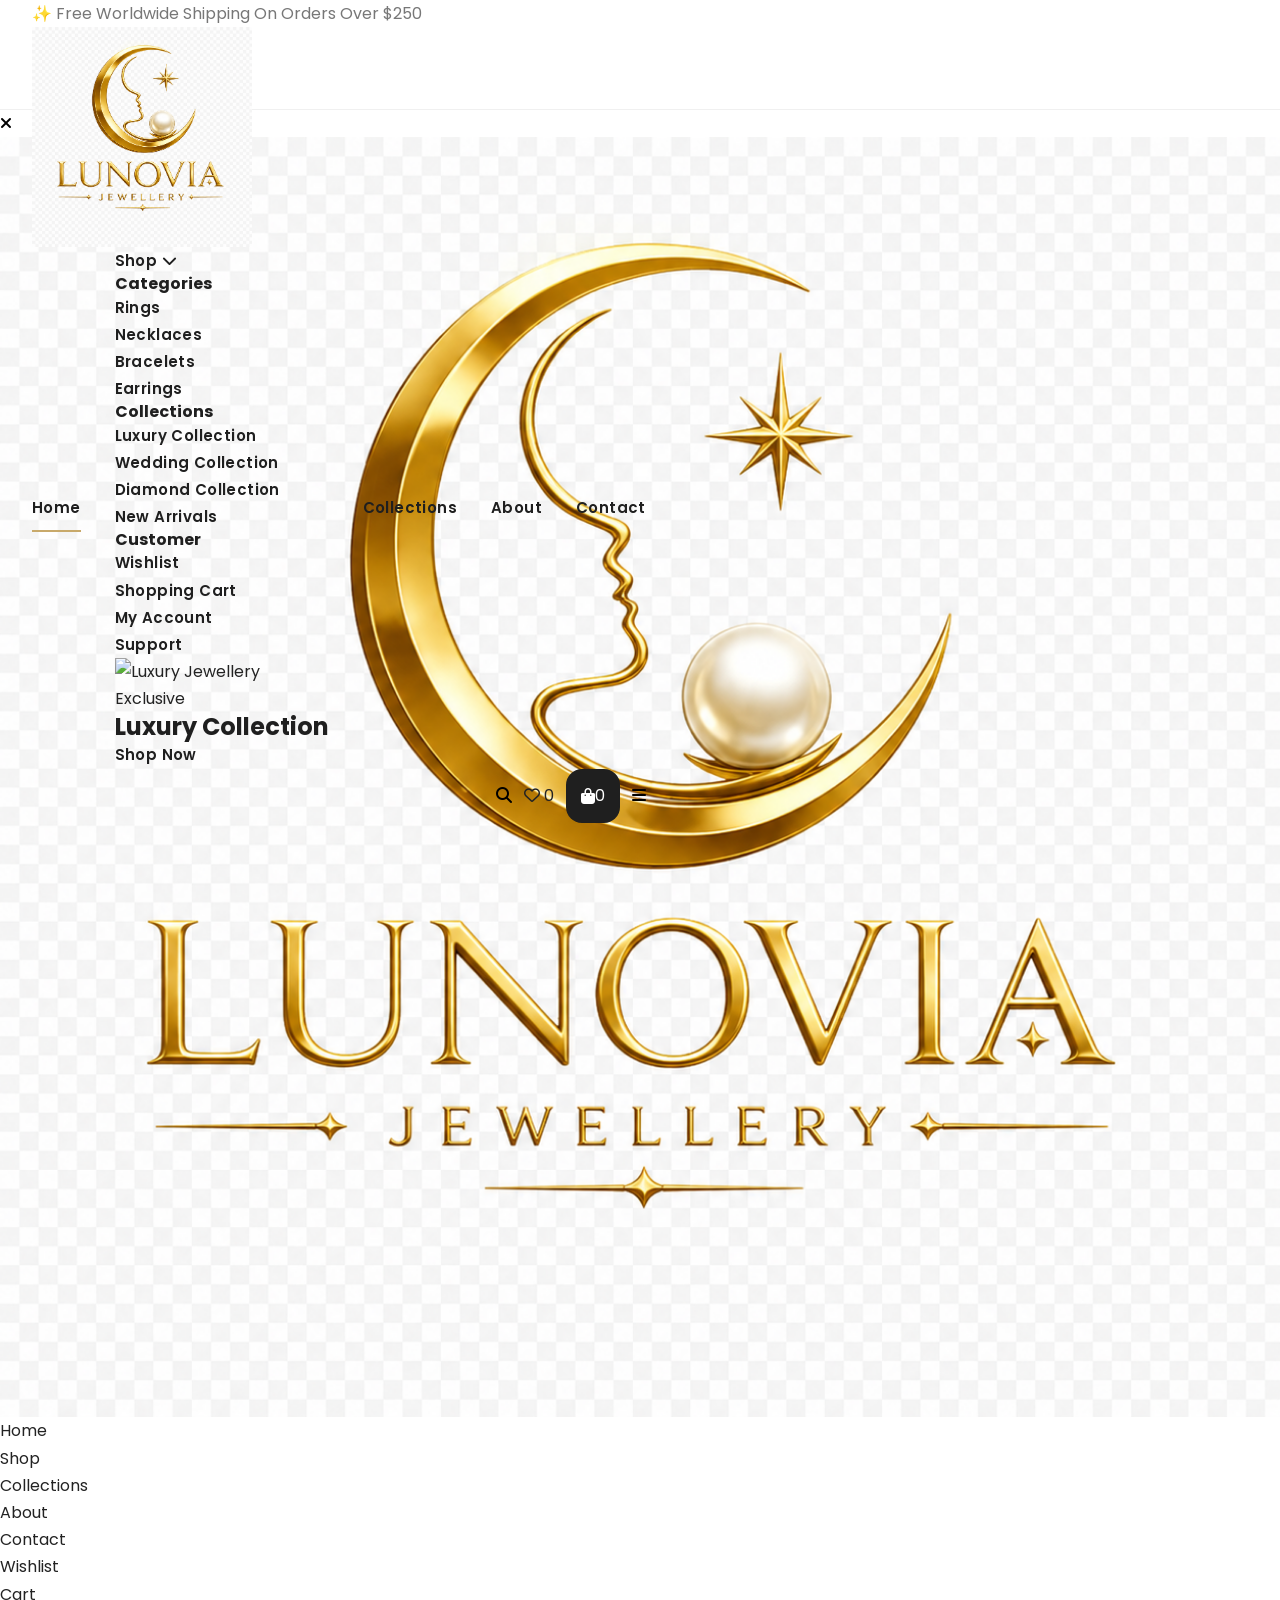
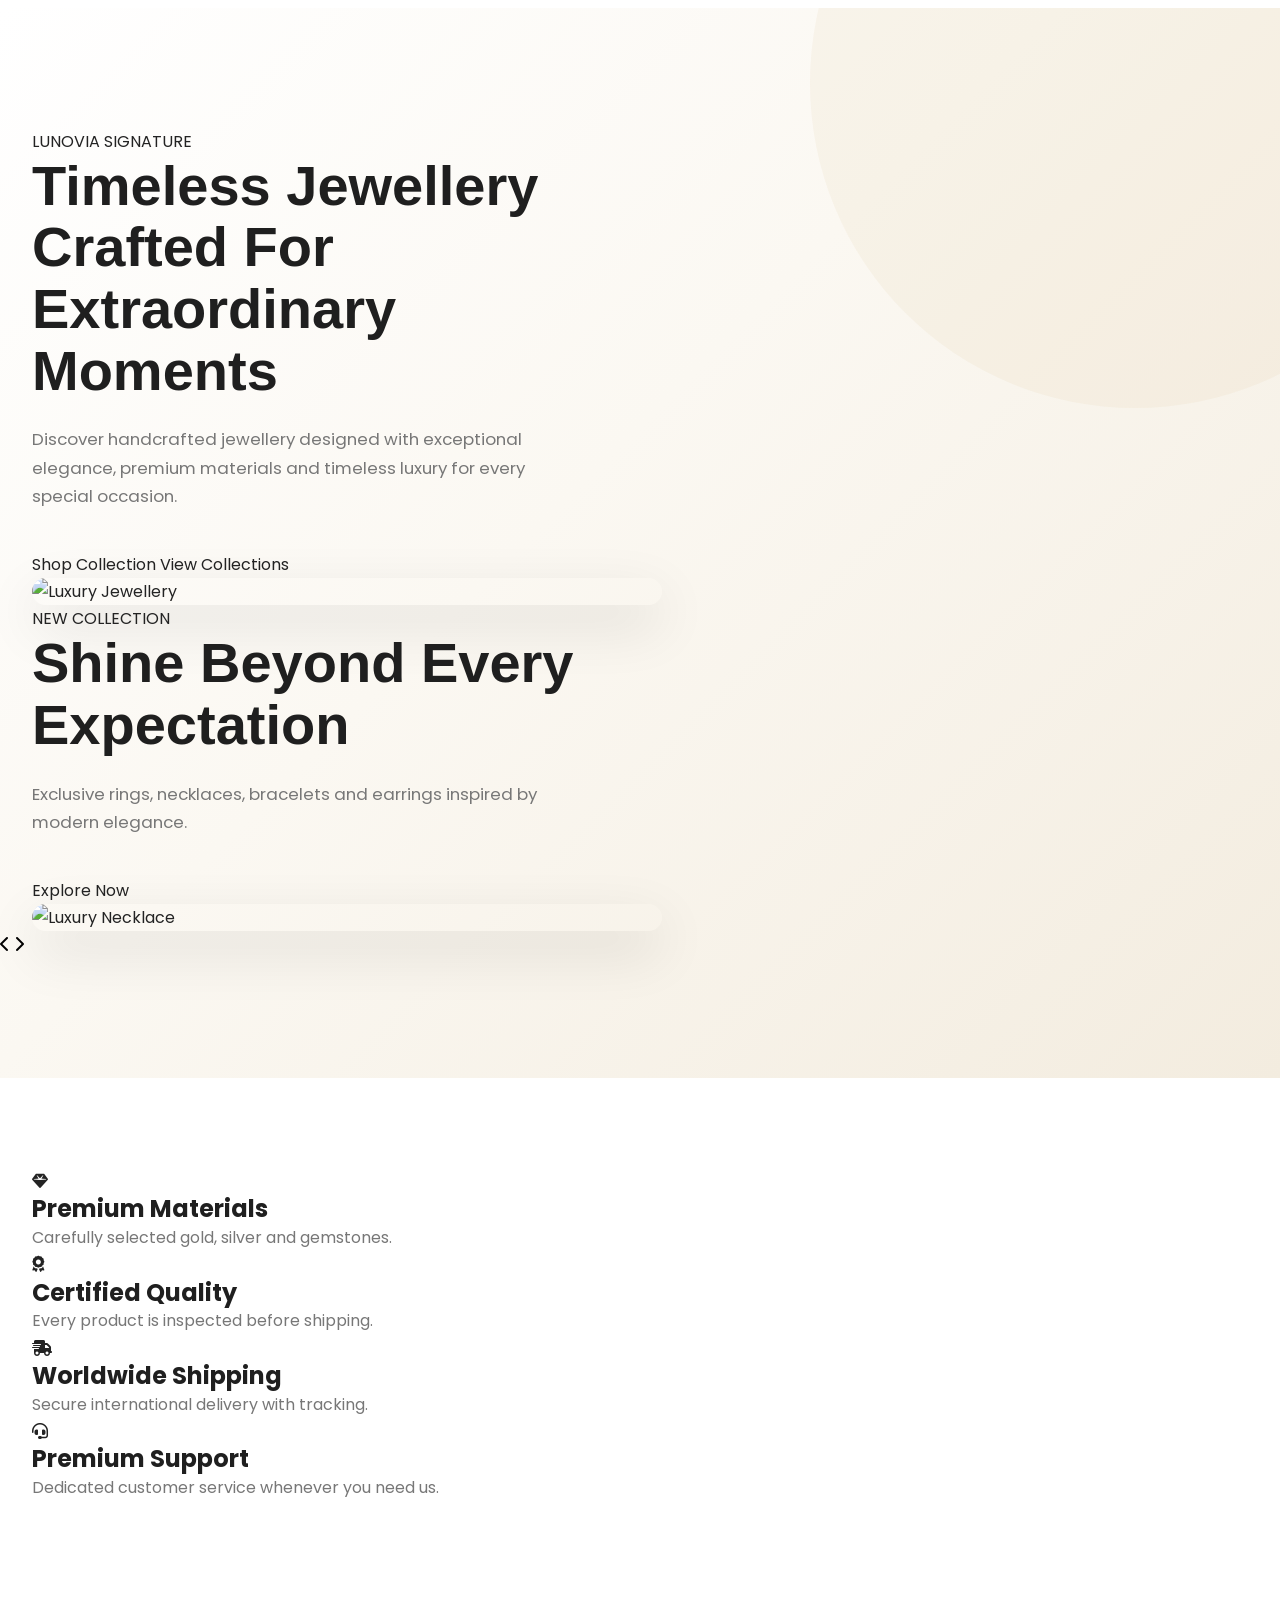
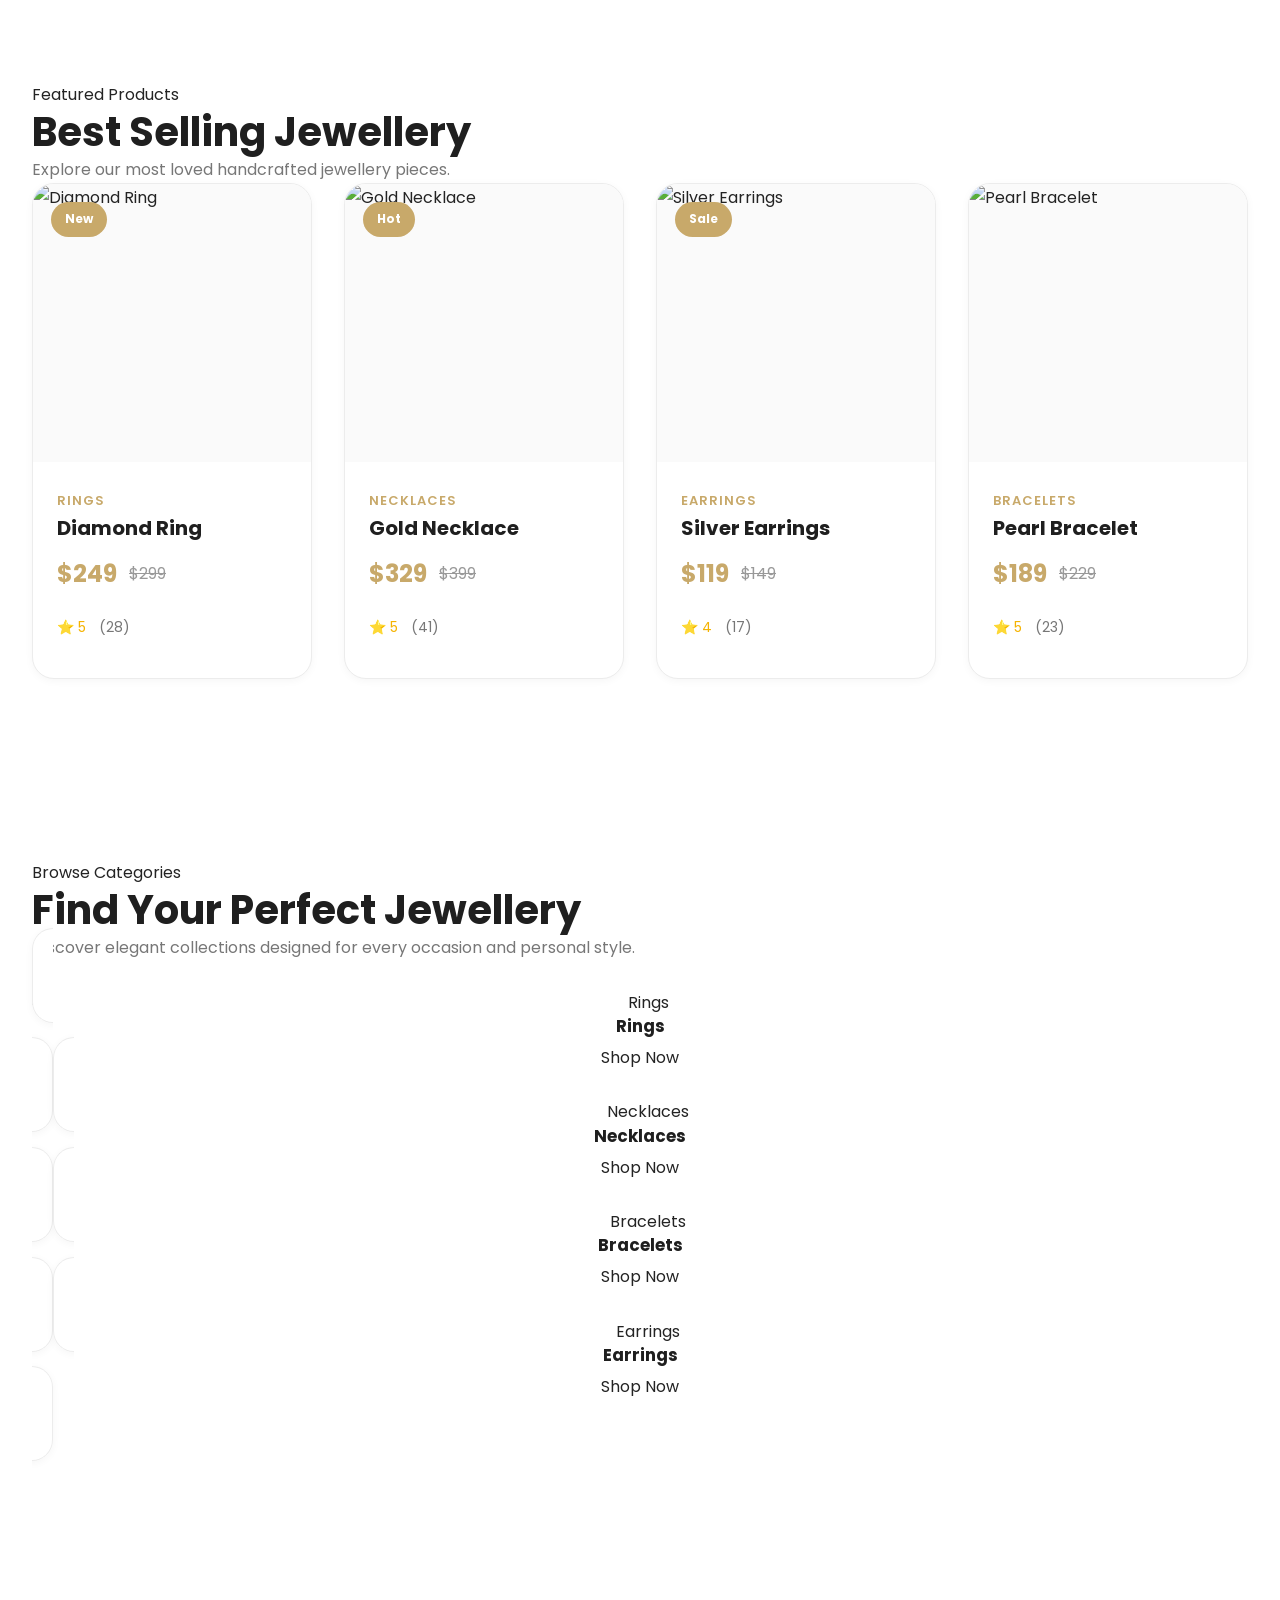
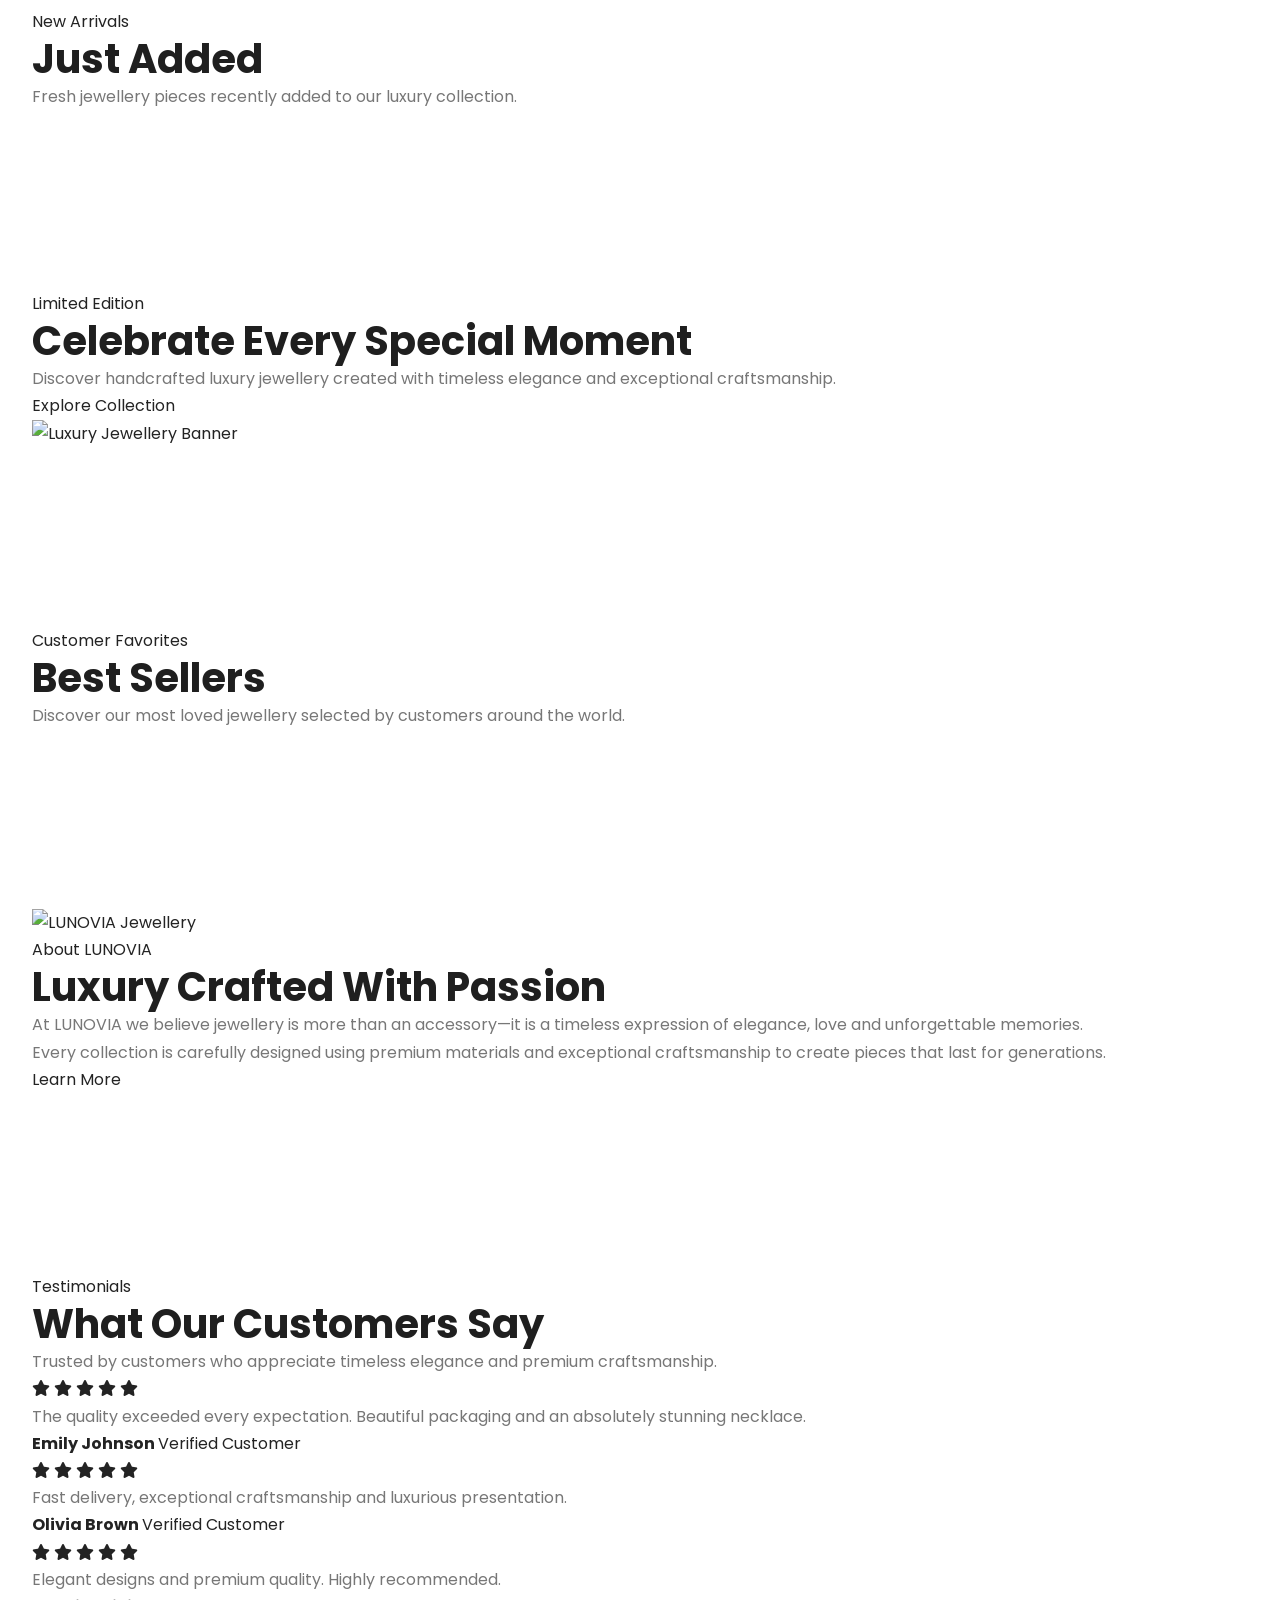
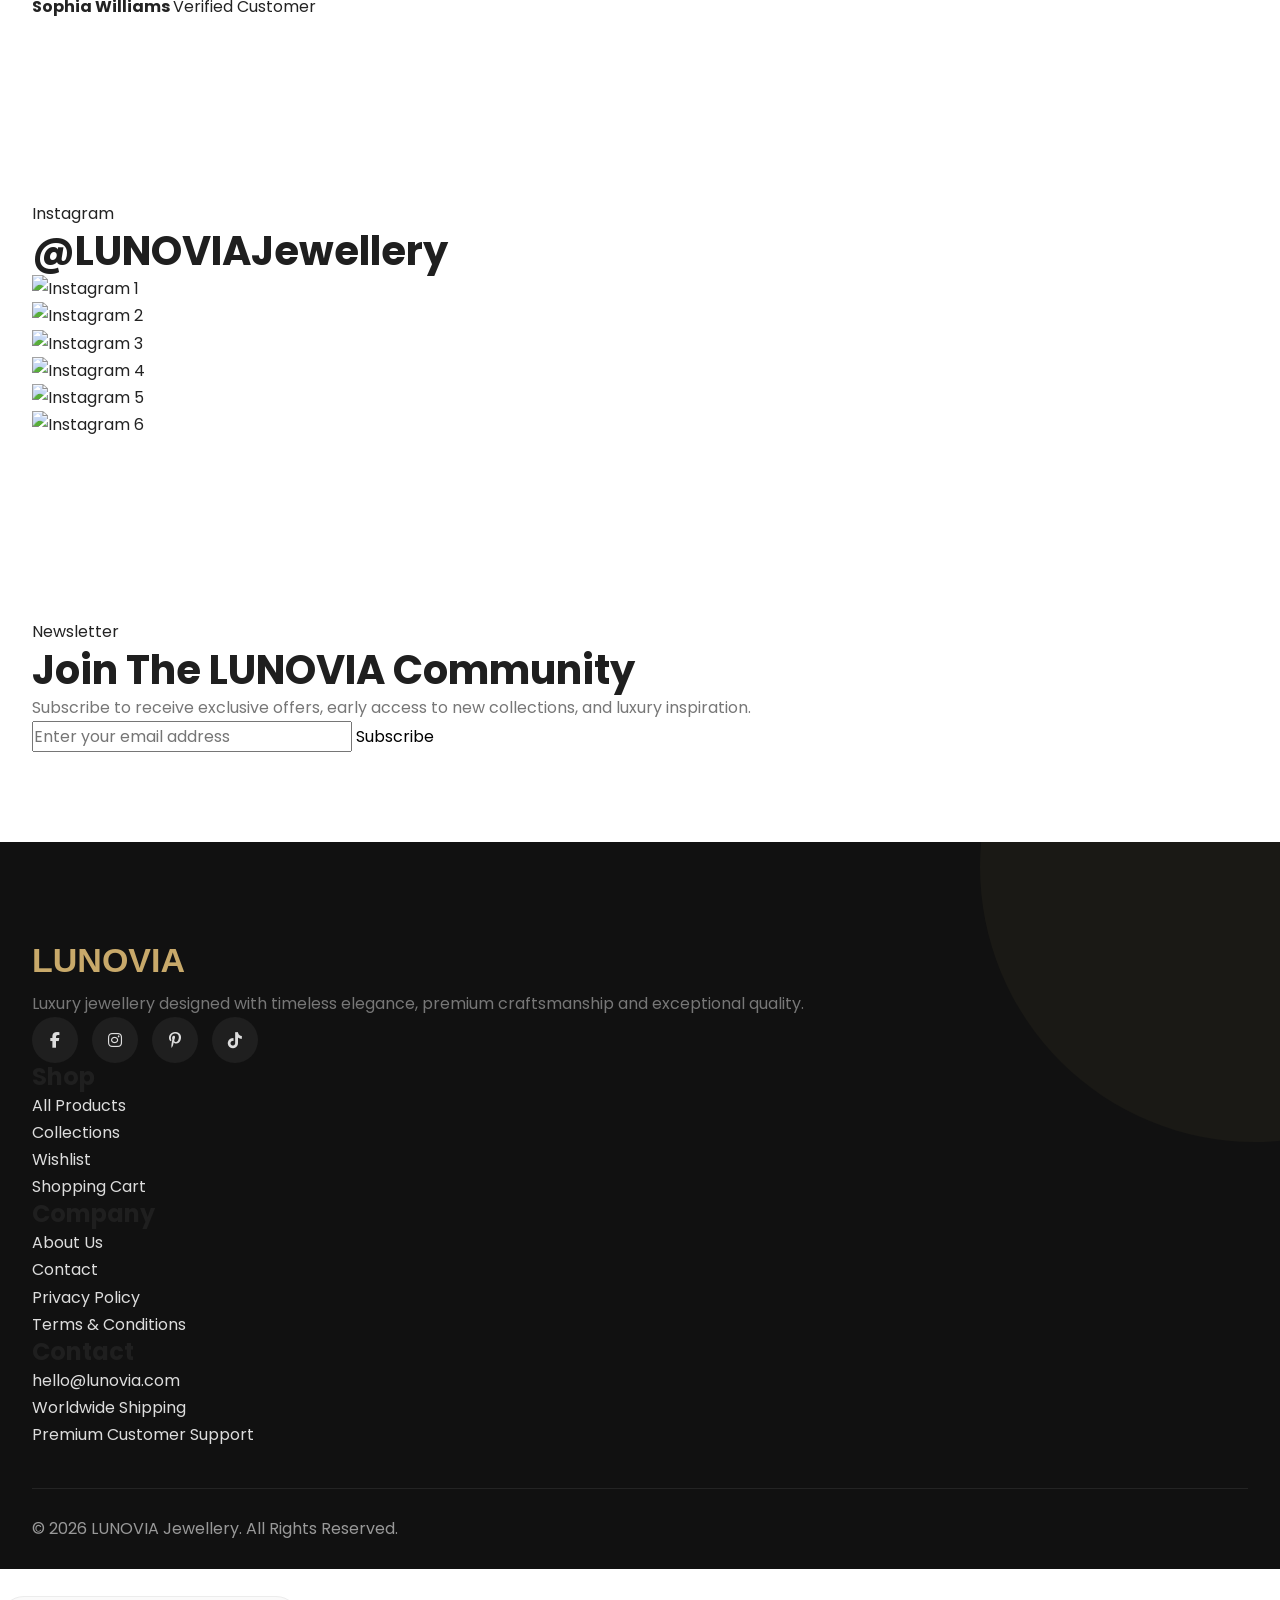
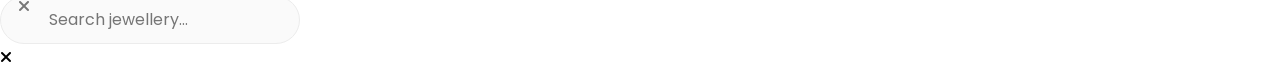
==== commit aa70ba93: "Update index.html" ====
--- a/index.html
+++ b/index.html
@@ -465,9 +465,9 @@
         </button>
 
         <div class="mobile-logo">
-
-            <img src="assets/images/logo.svg"
-                 alt="LUNOVIA">
+    <img src="assets/images/logo.png"
+         alt="LUNOVIA Jewellery">
+</div>
 
         </div>
 
--- a/assets/css/style.css
+++ b/assets/css/style.css
@@ -332,6 +332,7 @@
 color:var(--primary);
 
 white-space:nowrap;
+}
 .logo img{
 
     width:220px;
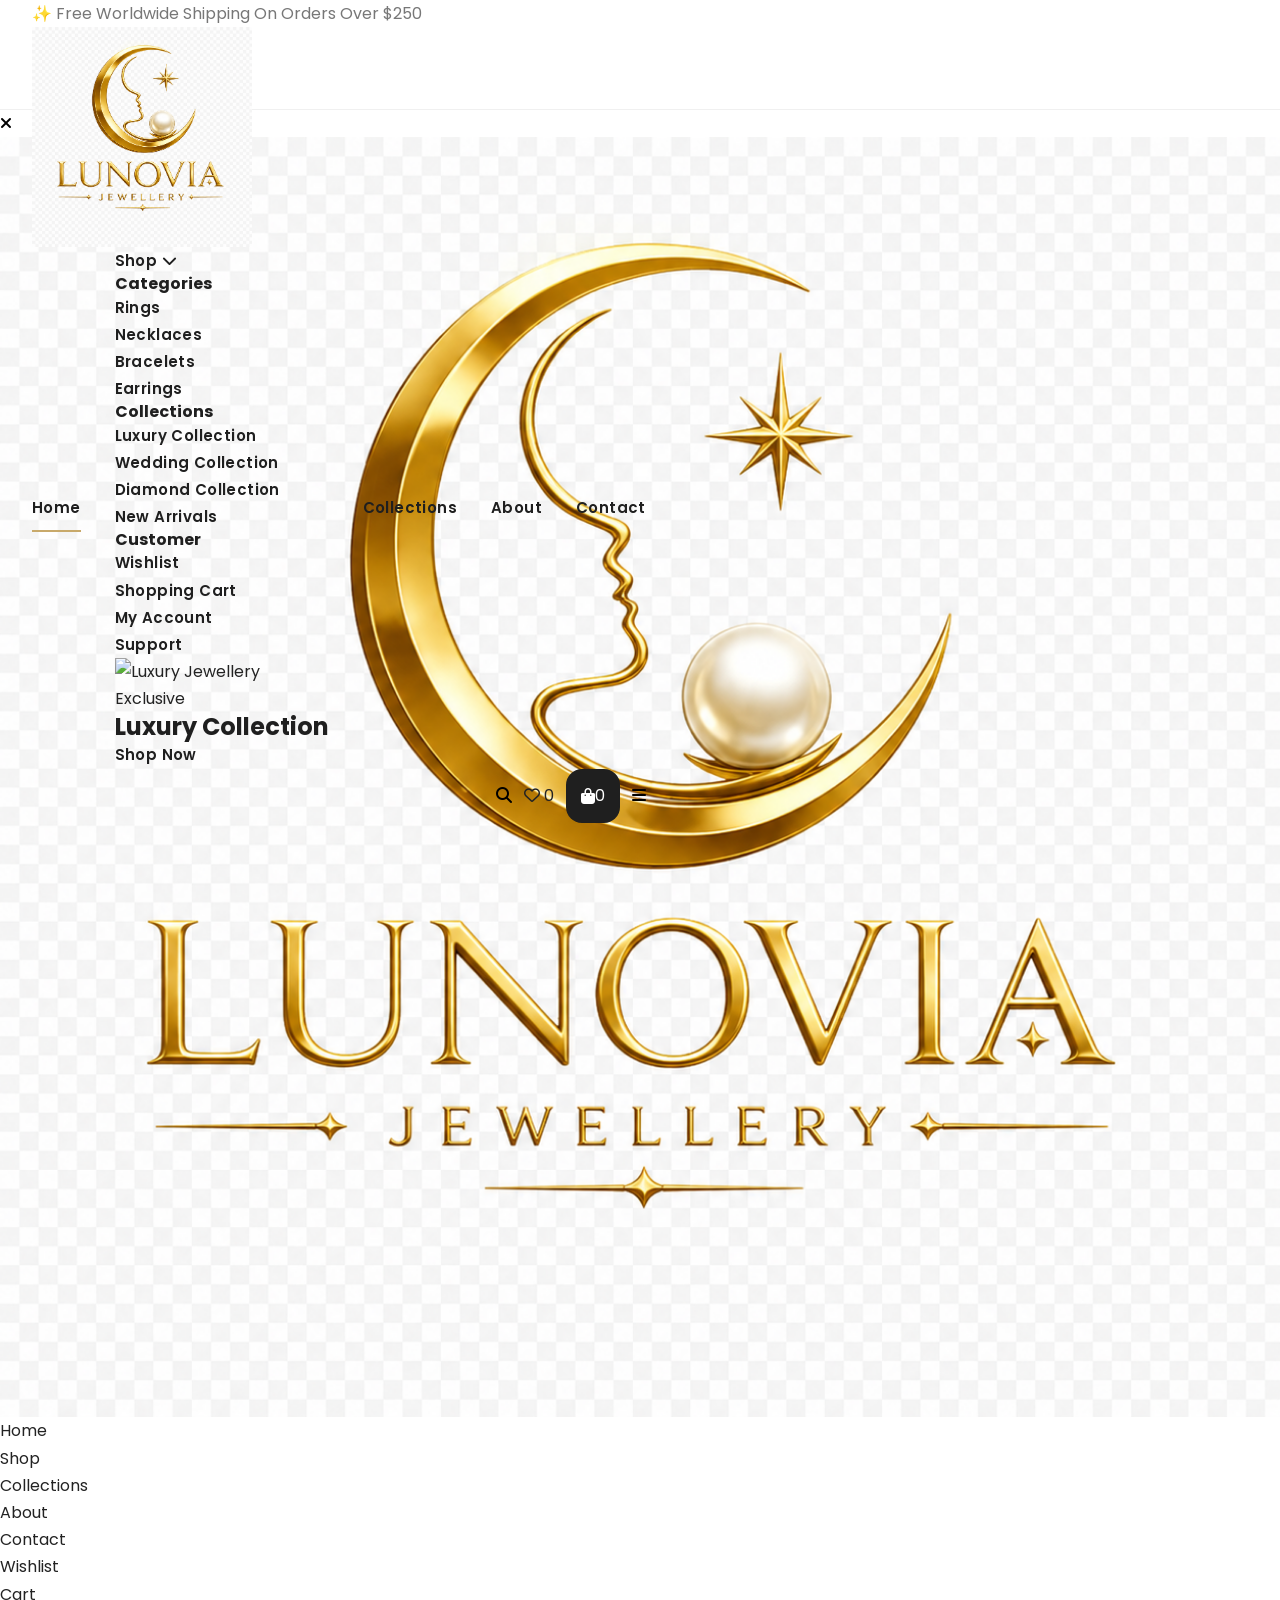
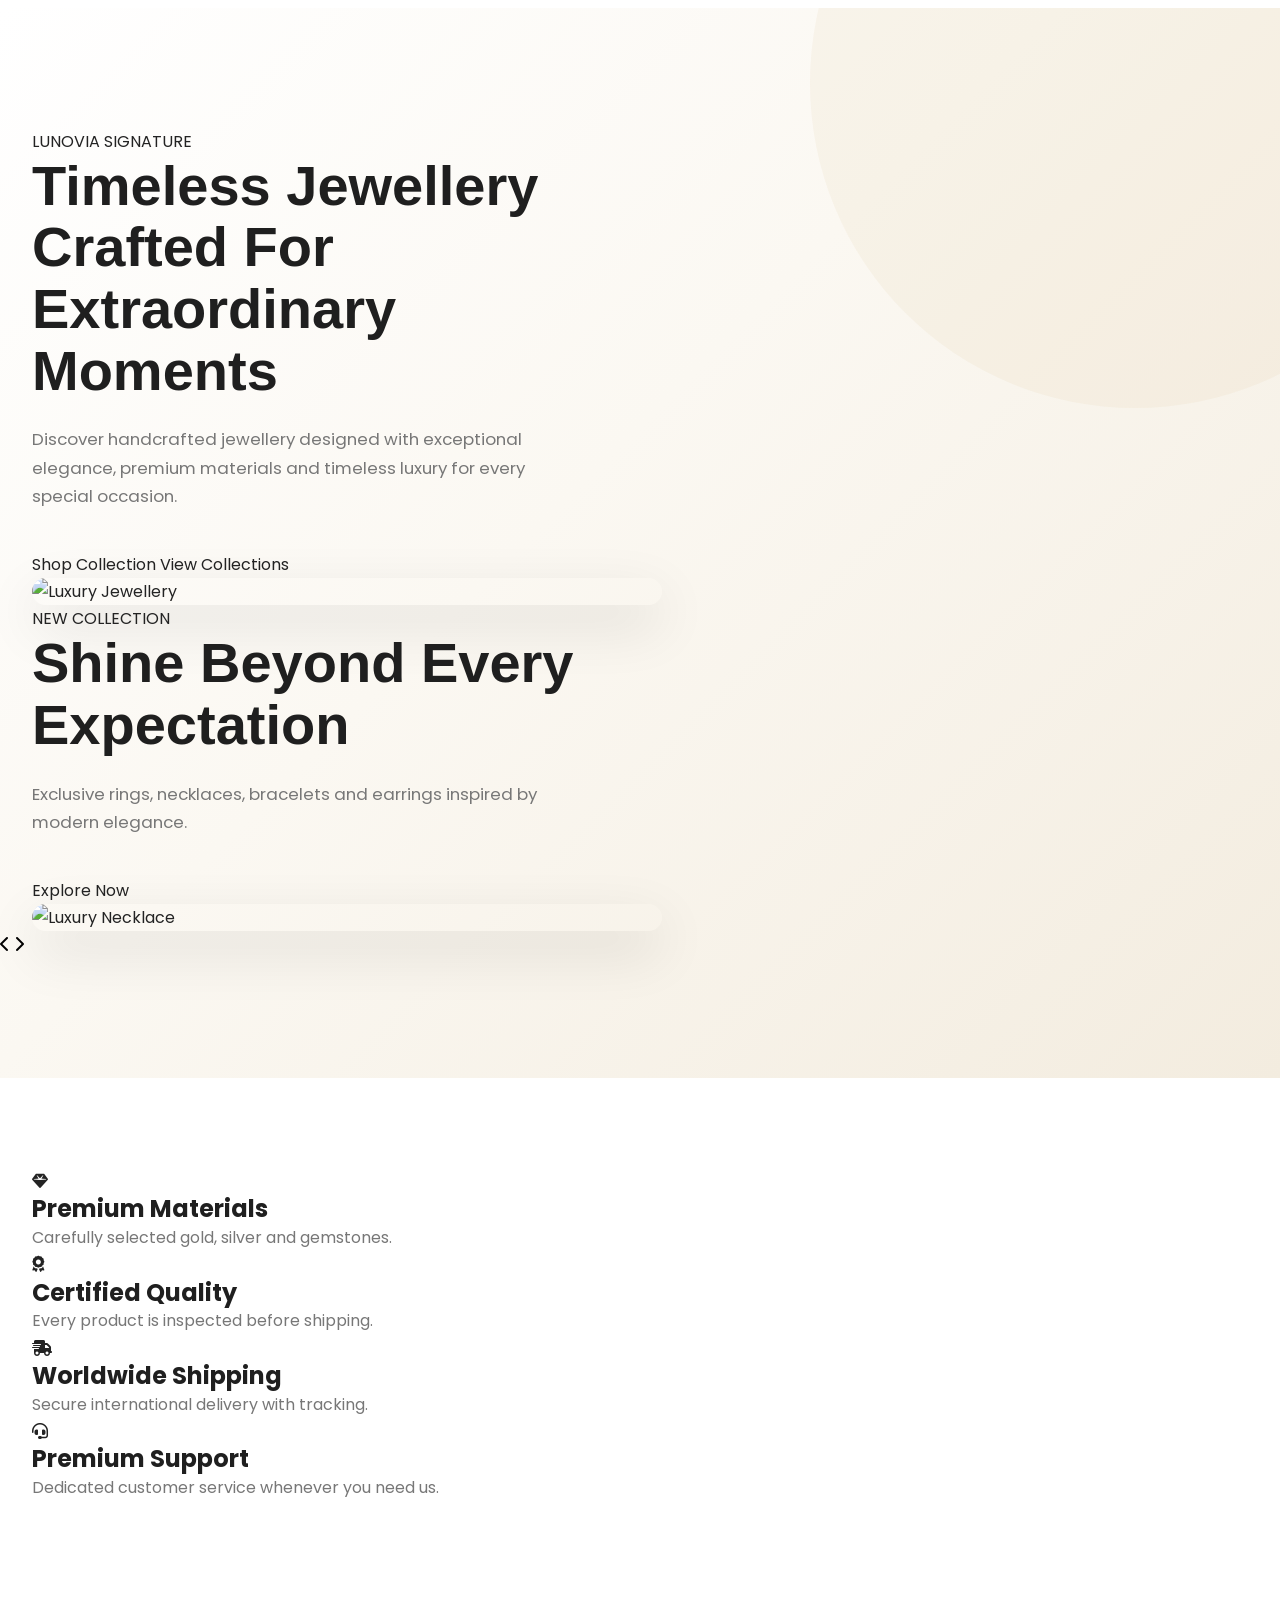
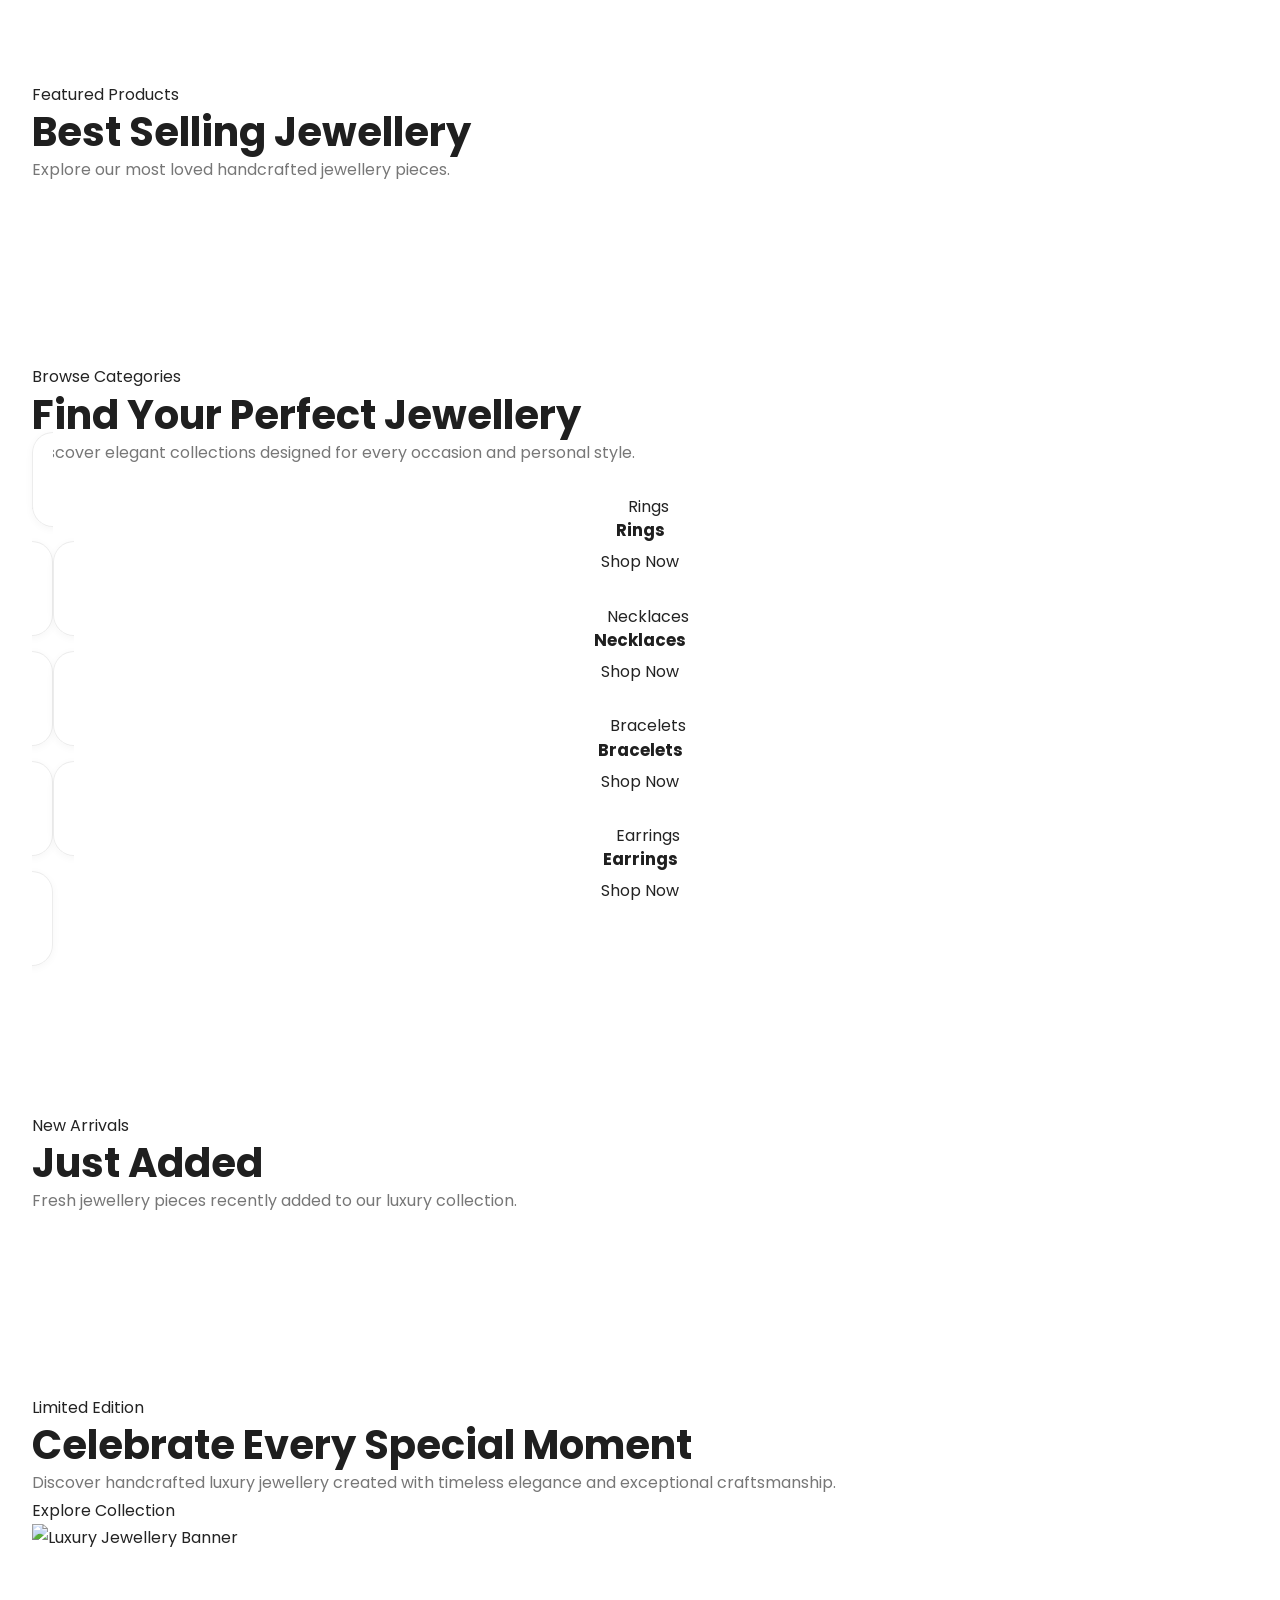
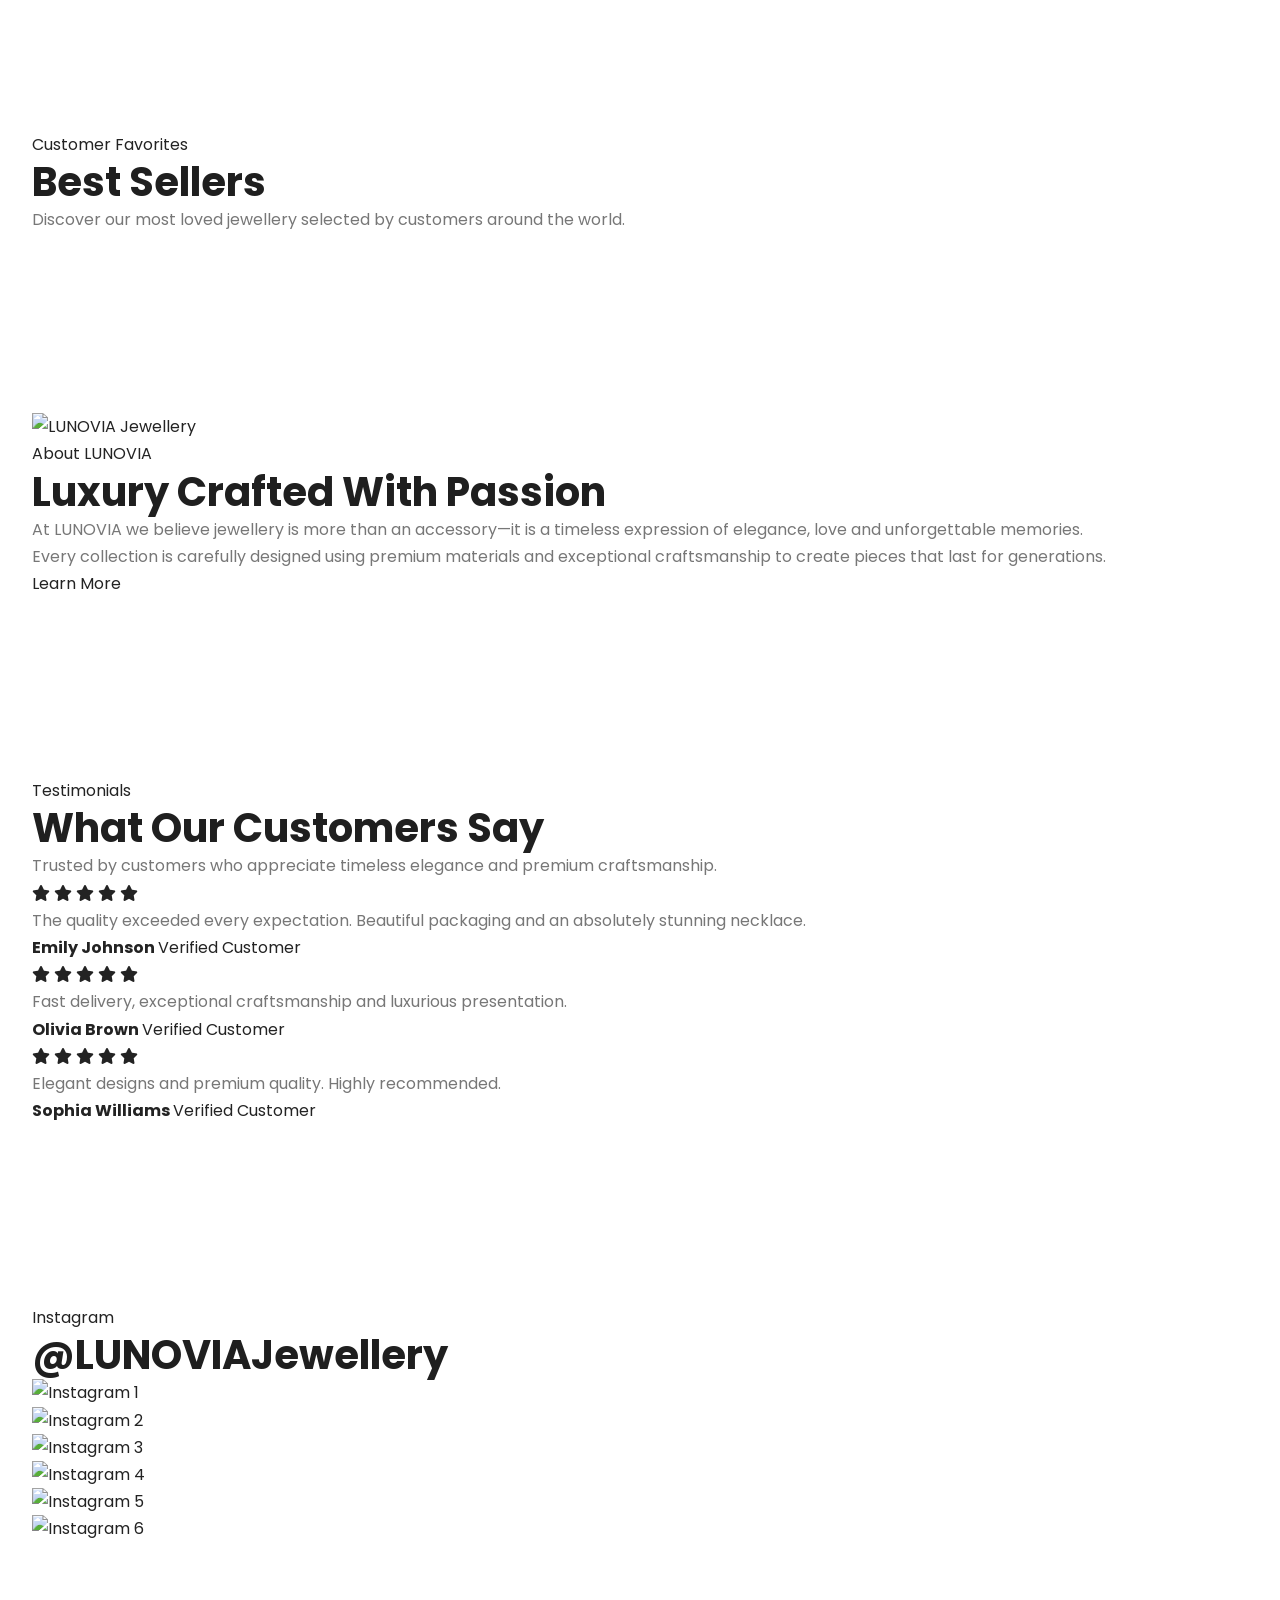
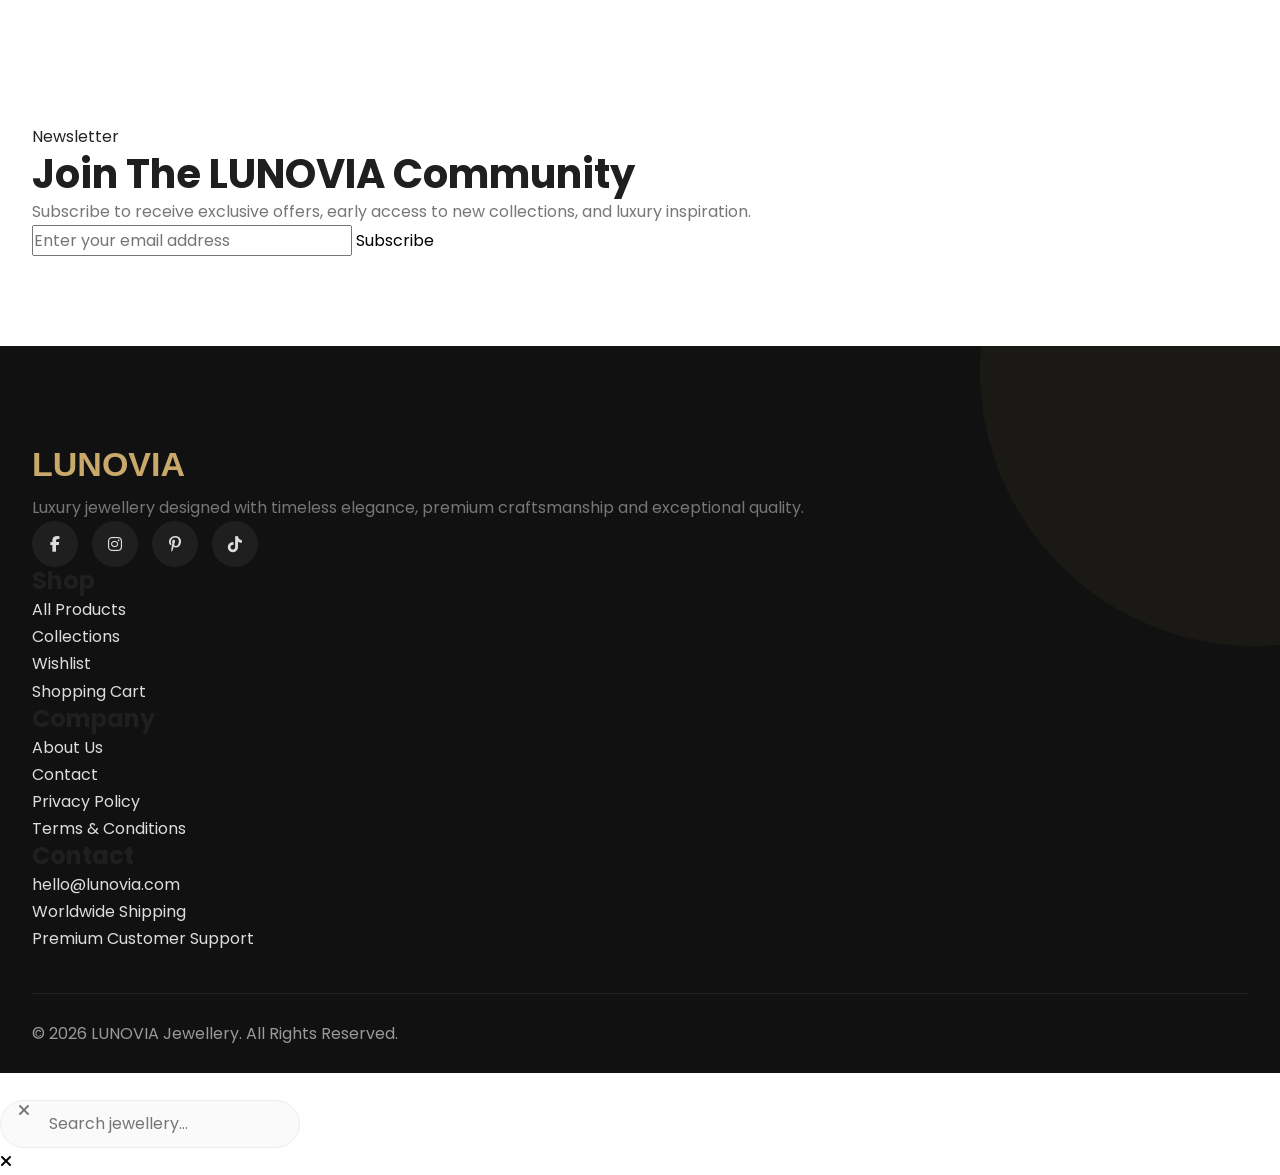
==== commit b30661d4: "Update index.html" ====
--- a/index.html
+++ b/index.html
@@ -1637,7 +1637,6 @@
 <script src="assets/js/ui.js"></script>
 
 <script src="assets/js/main.js"></script>
-
 </body>
 
 </html>
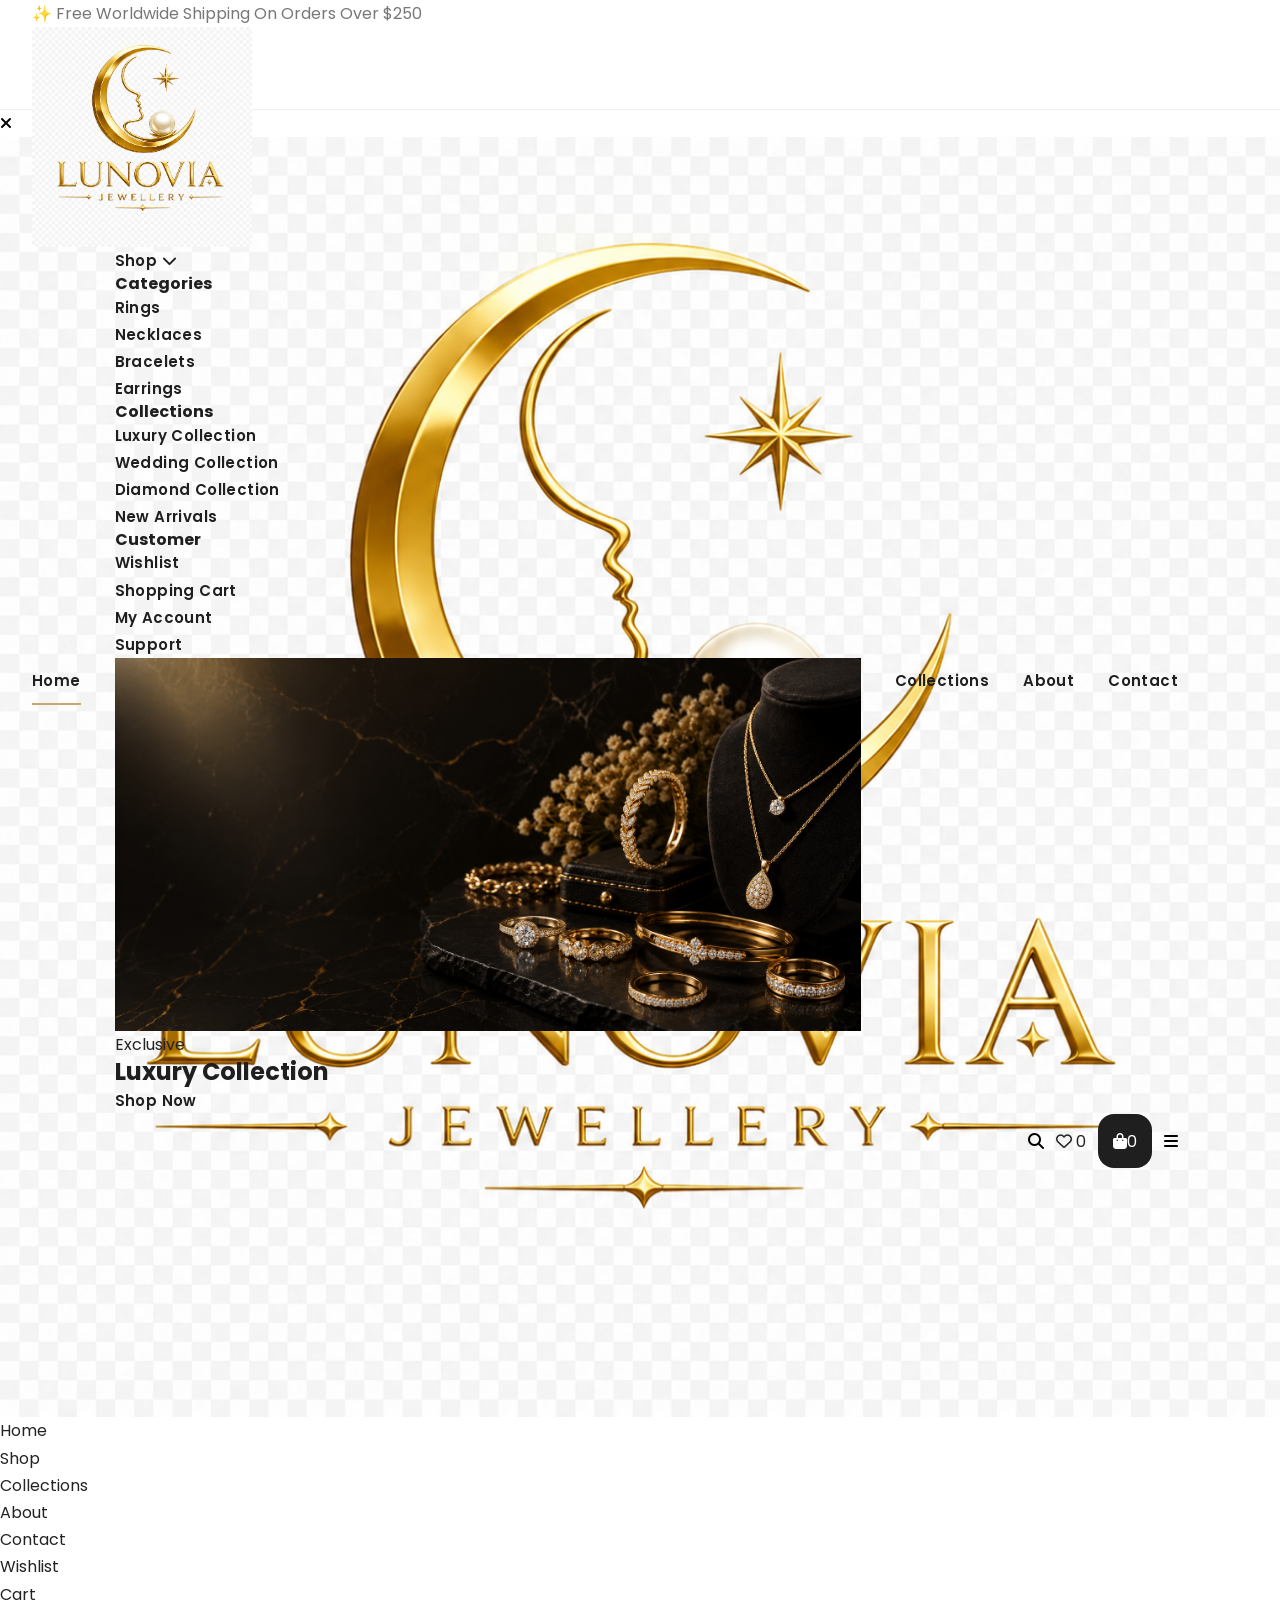
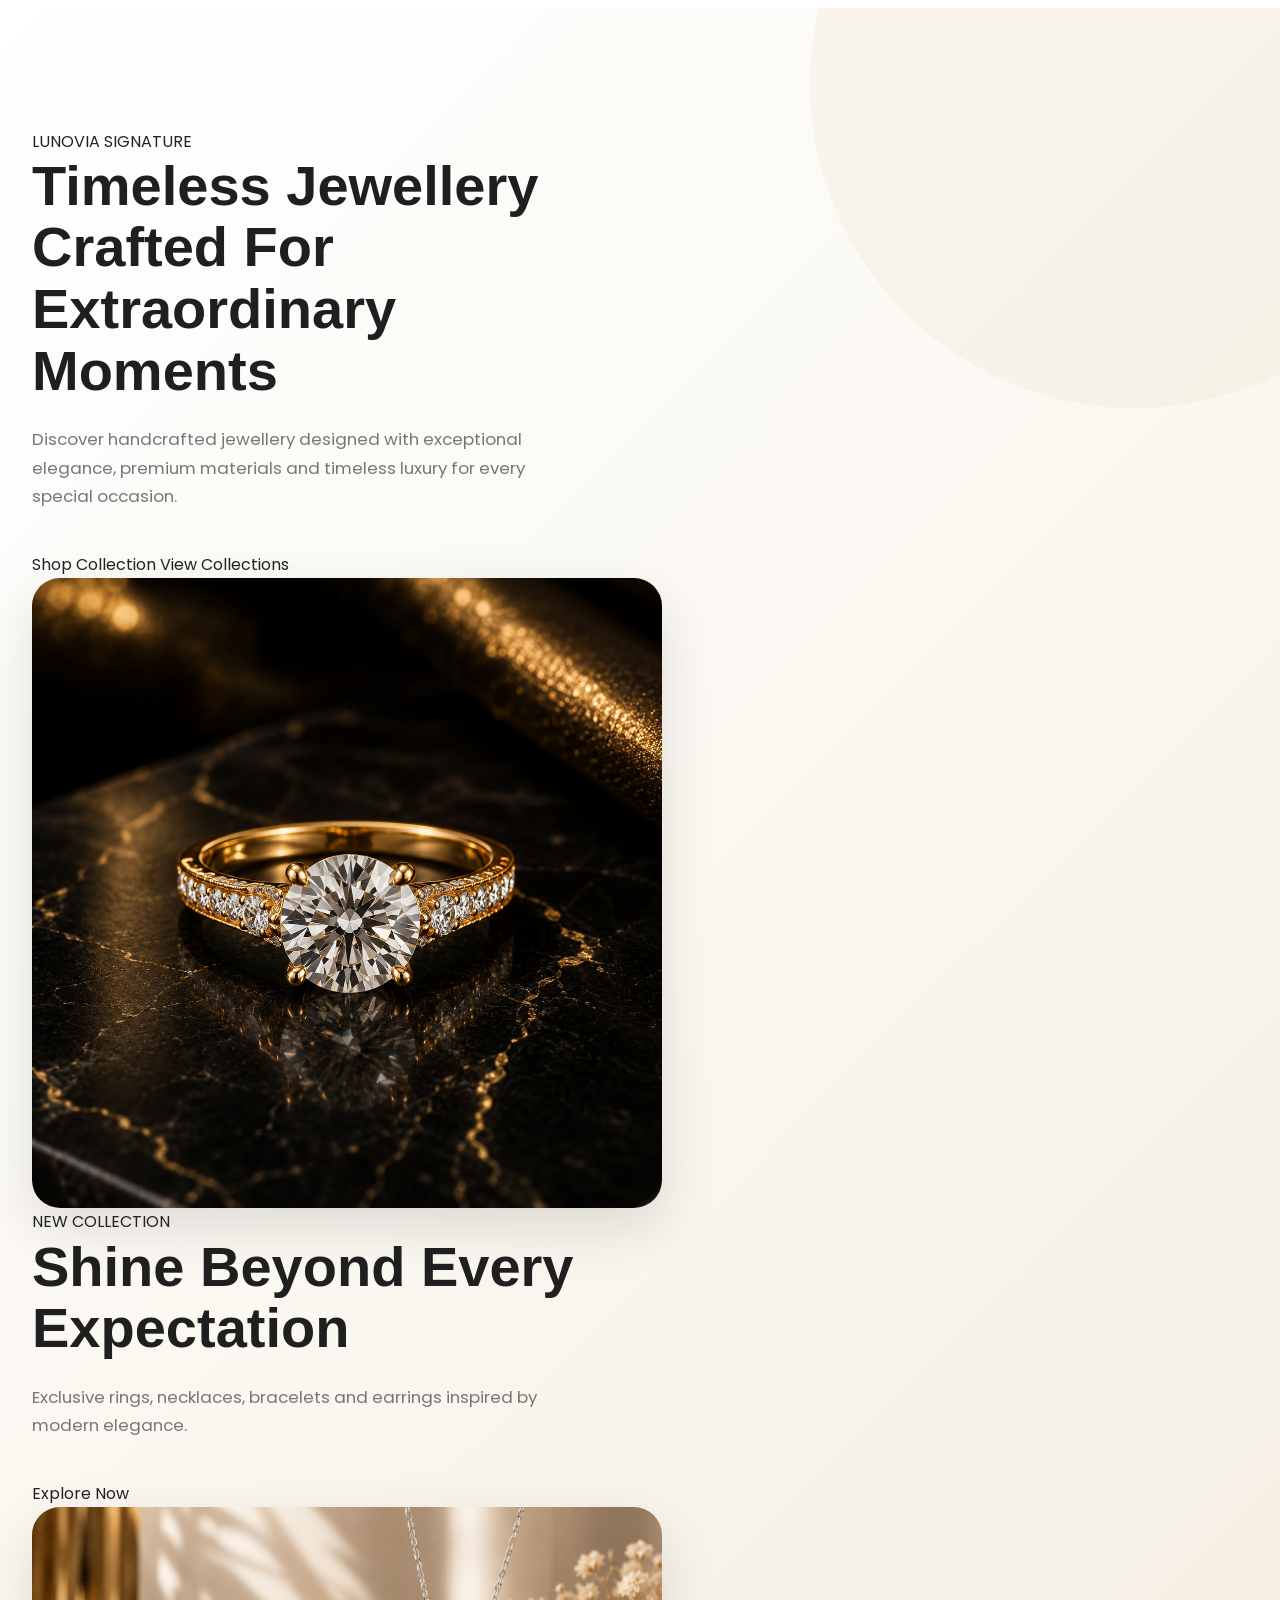
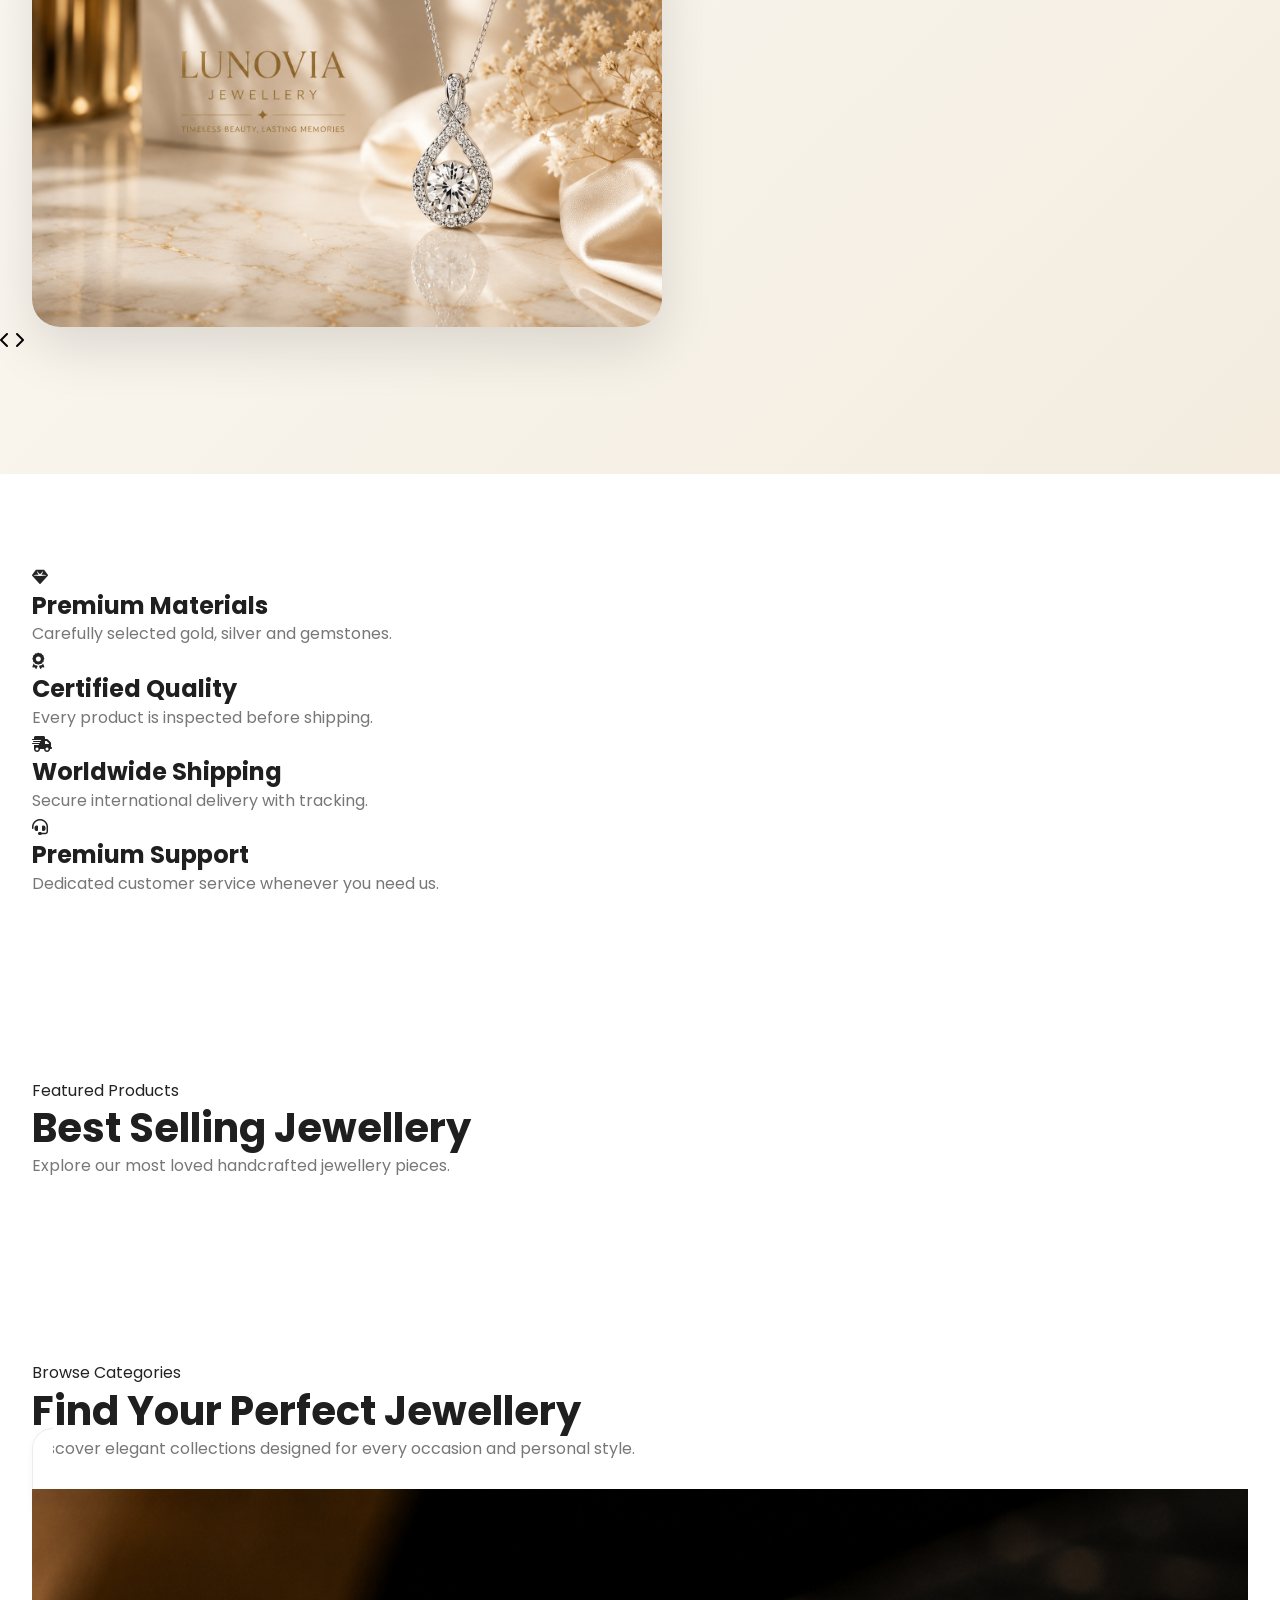
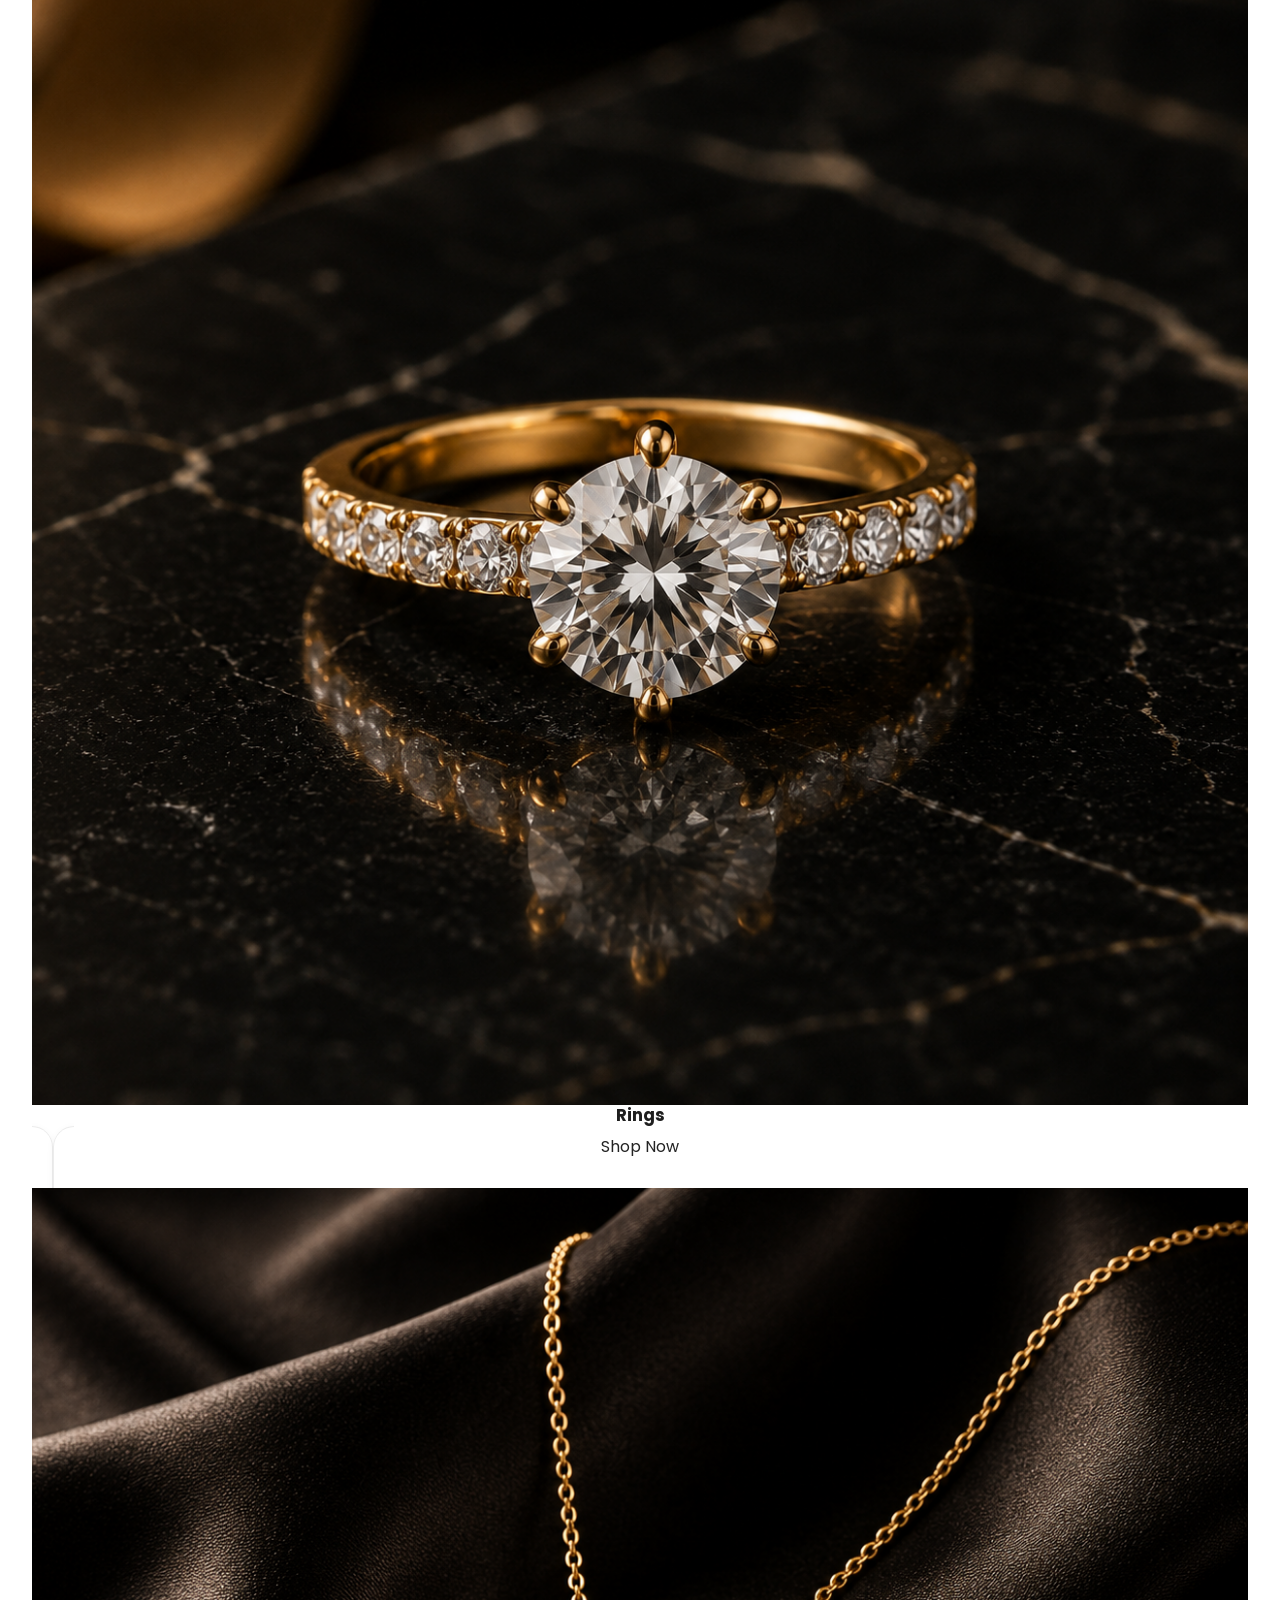
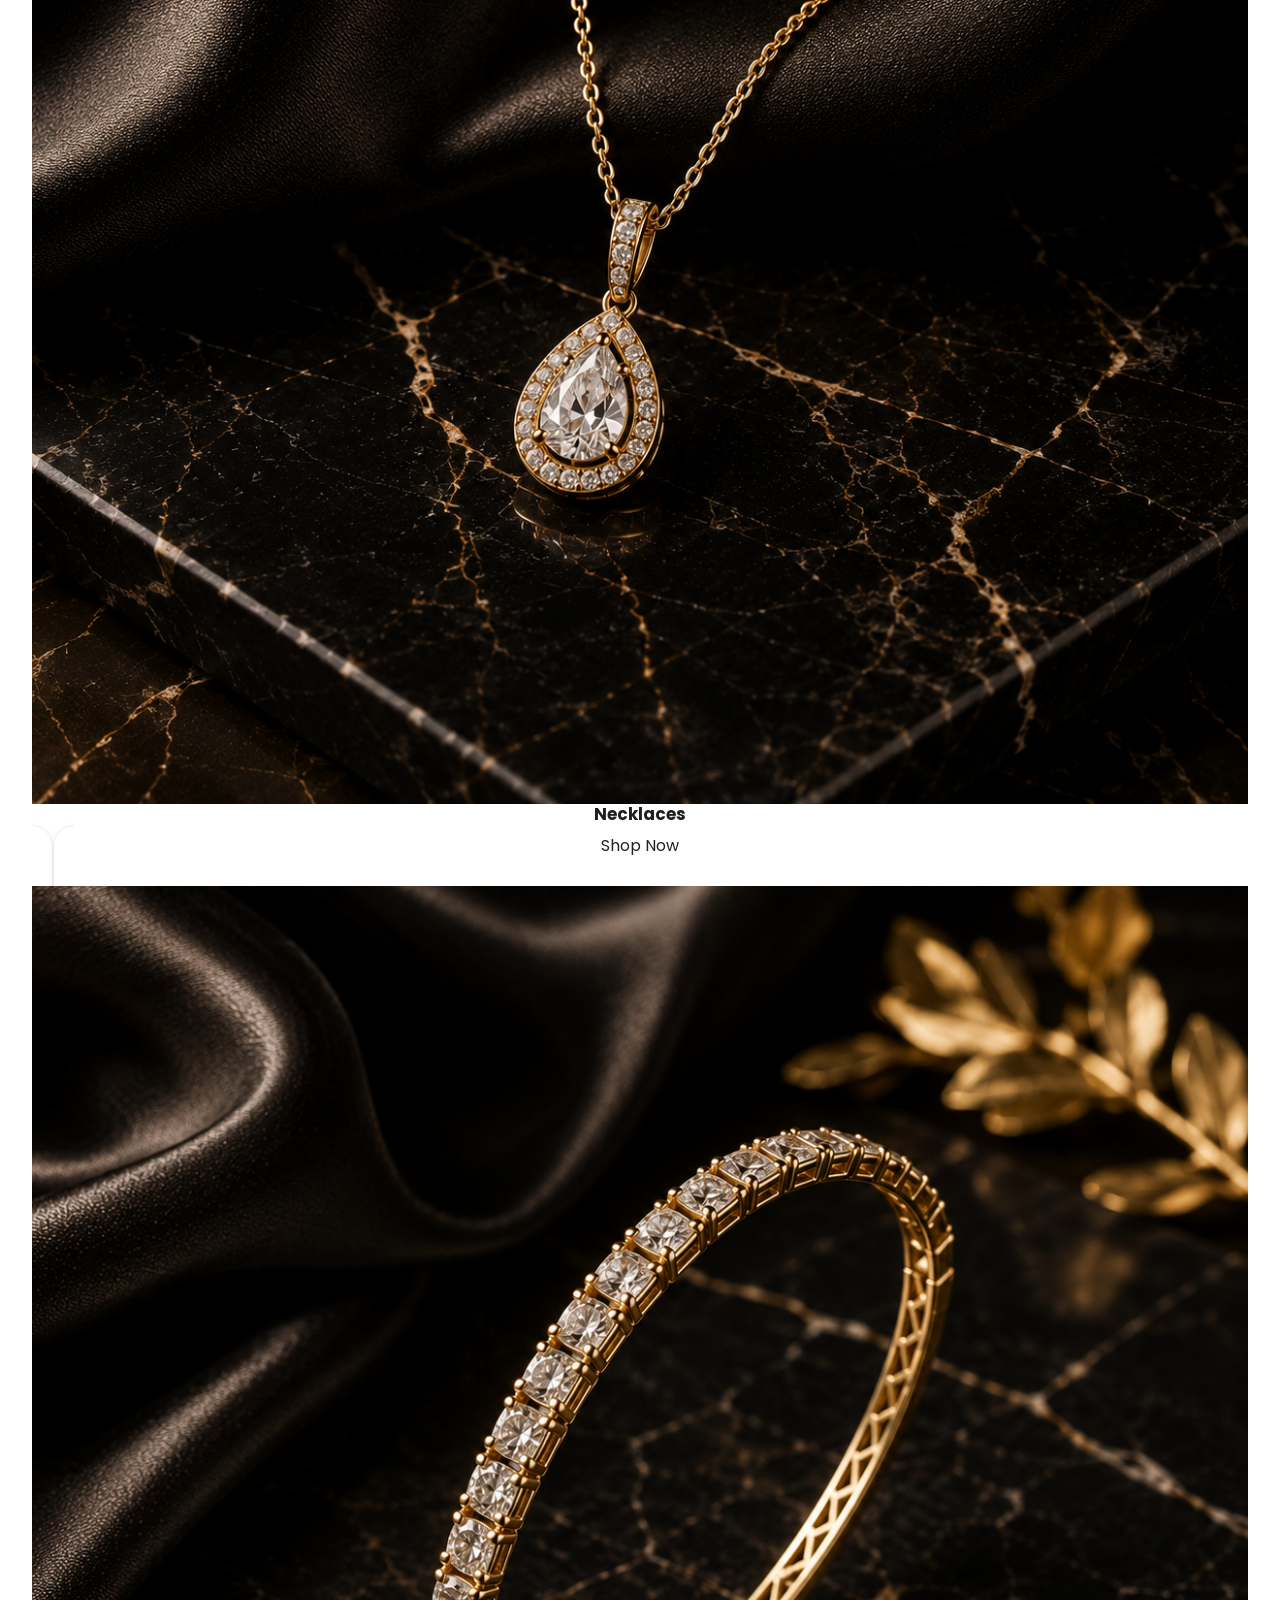
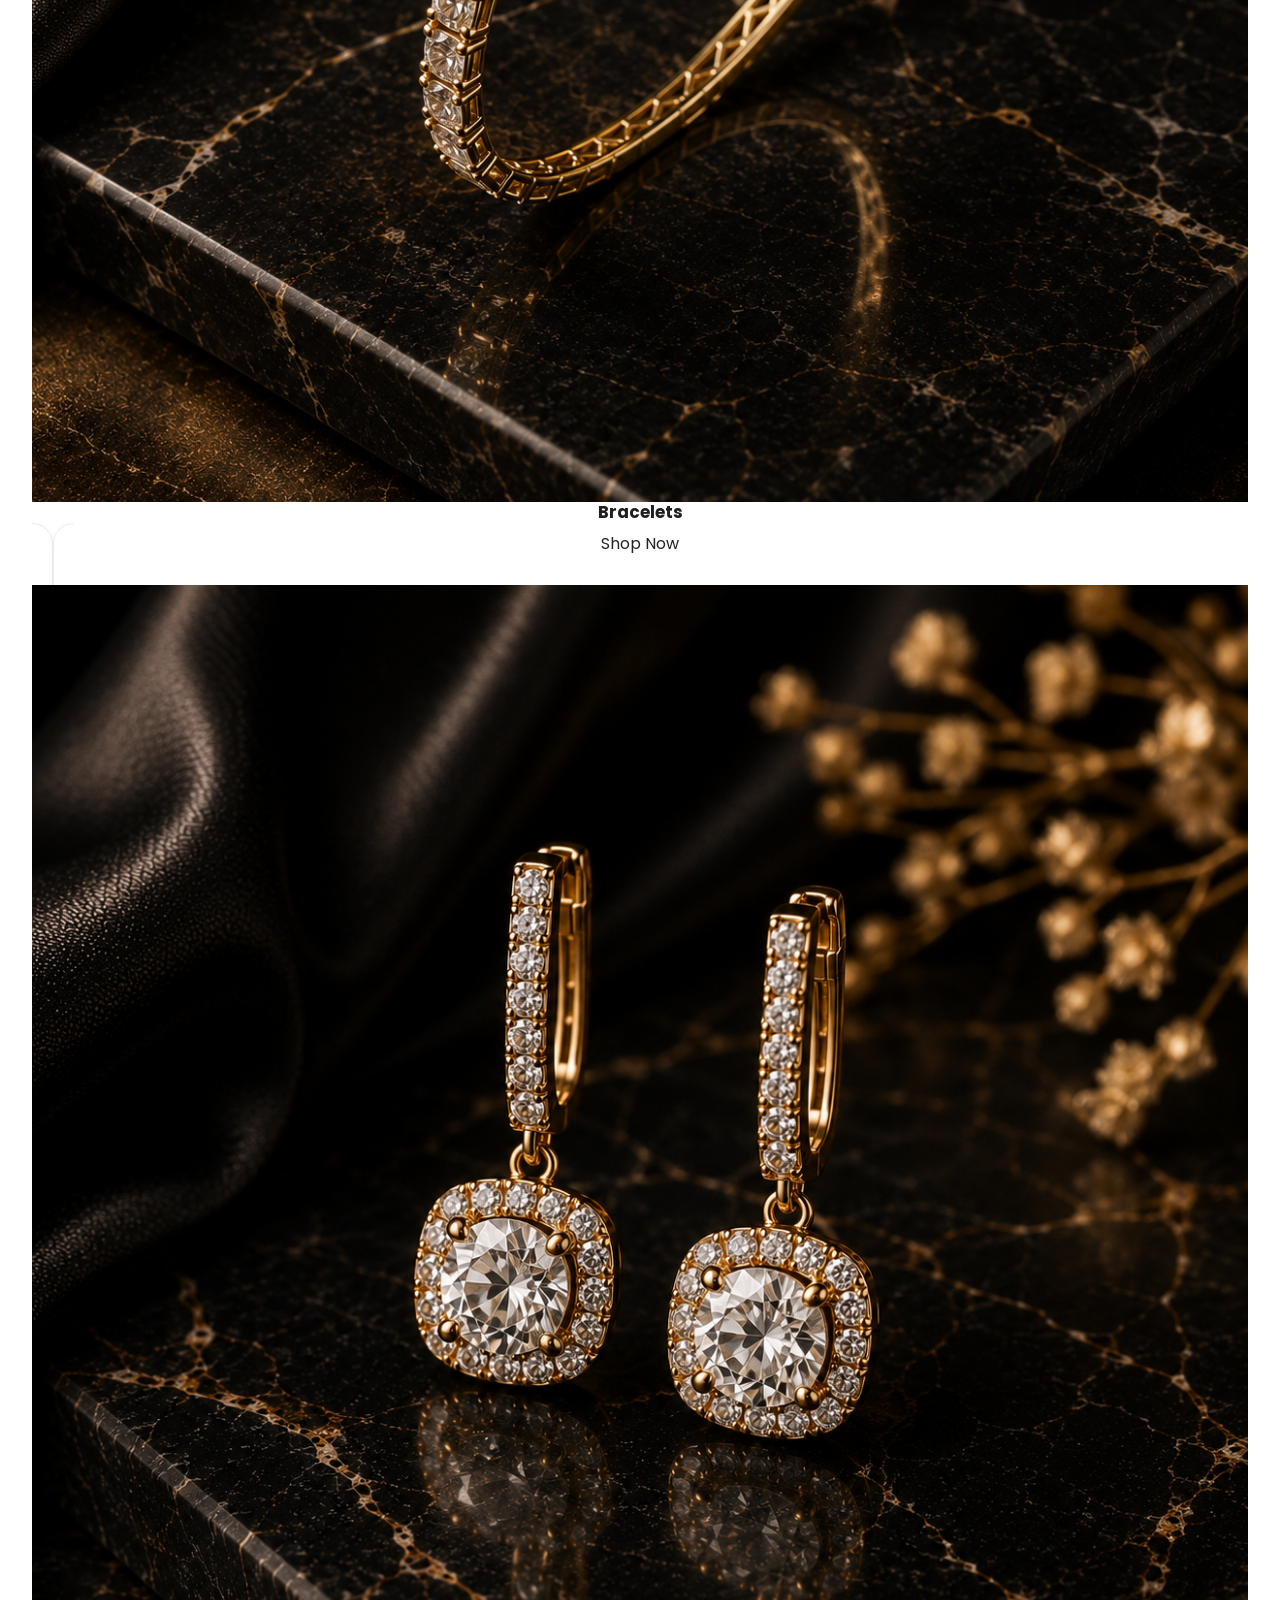
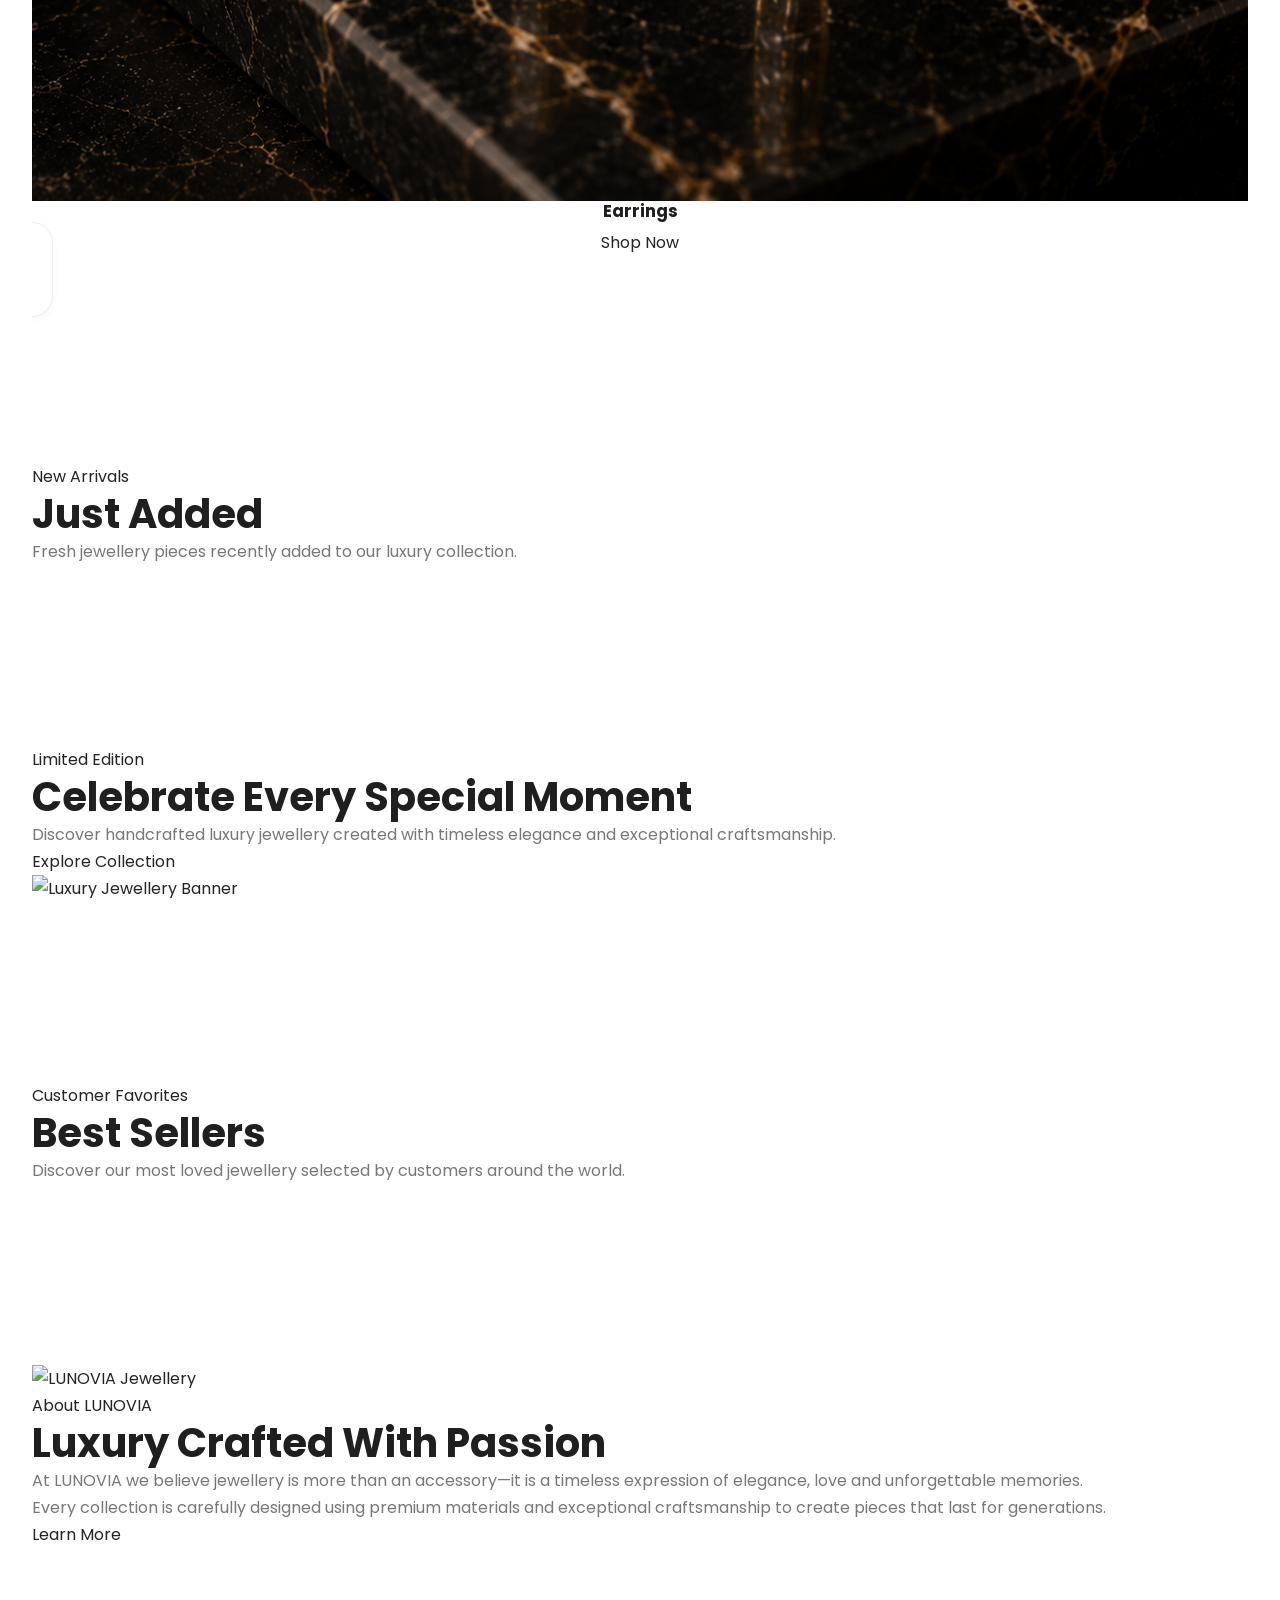
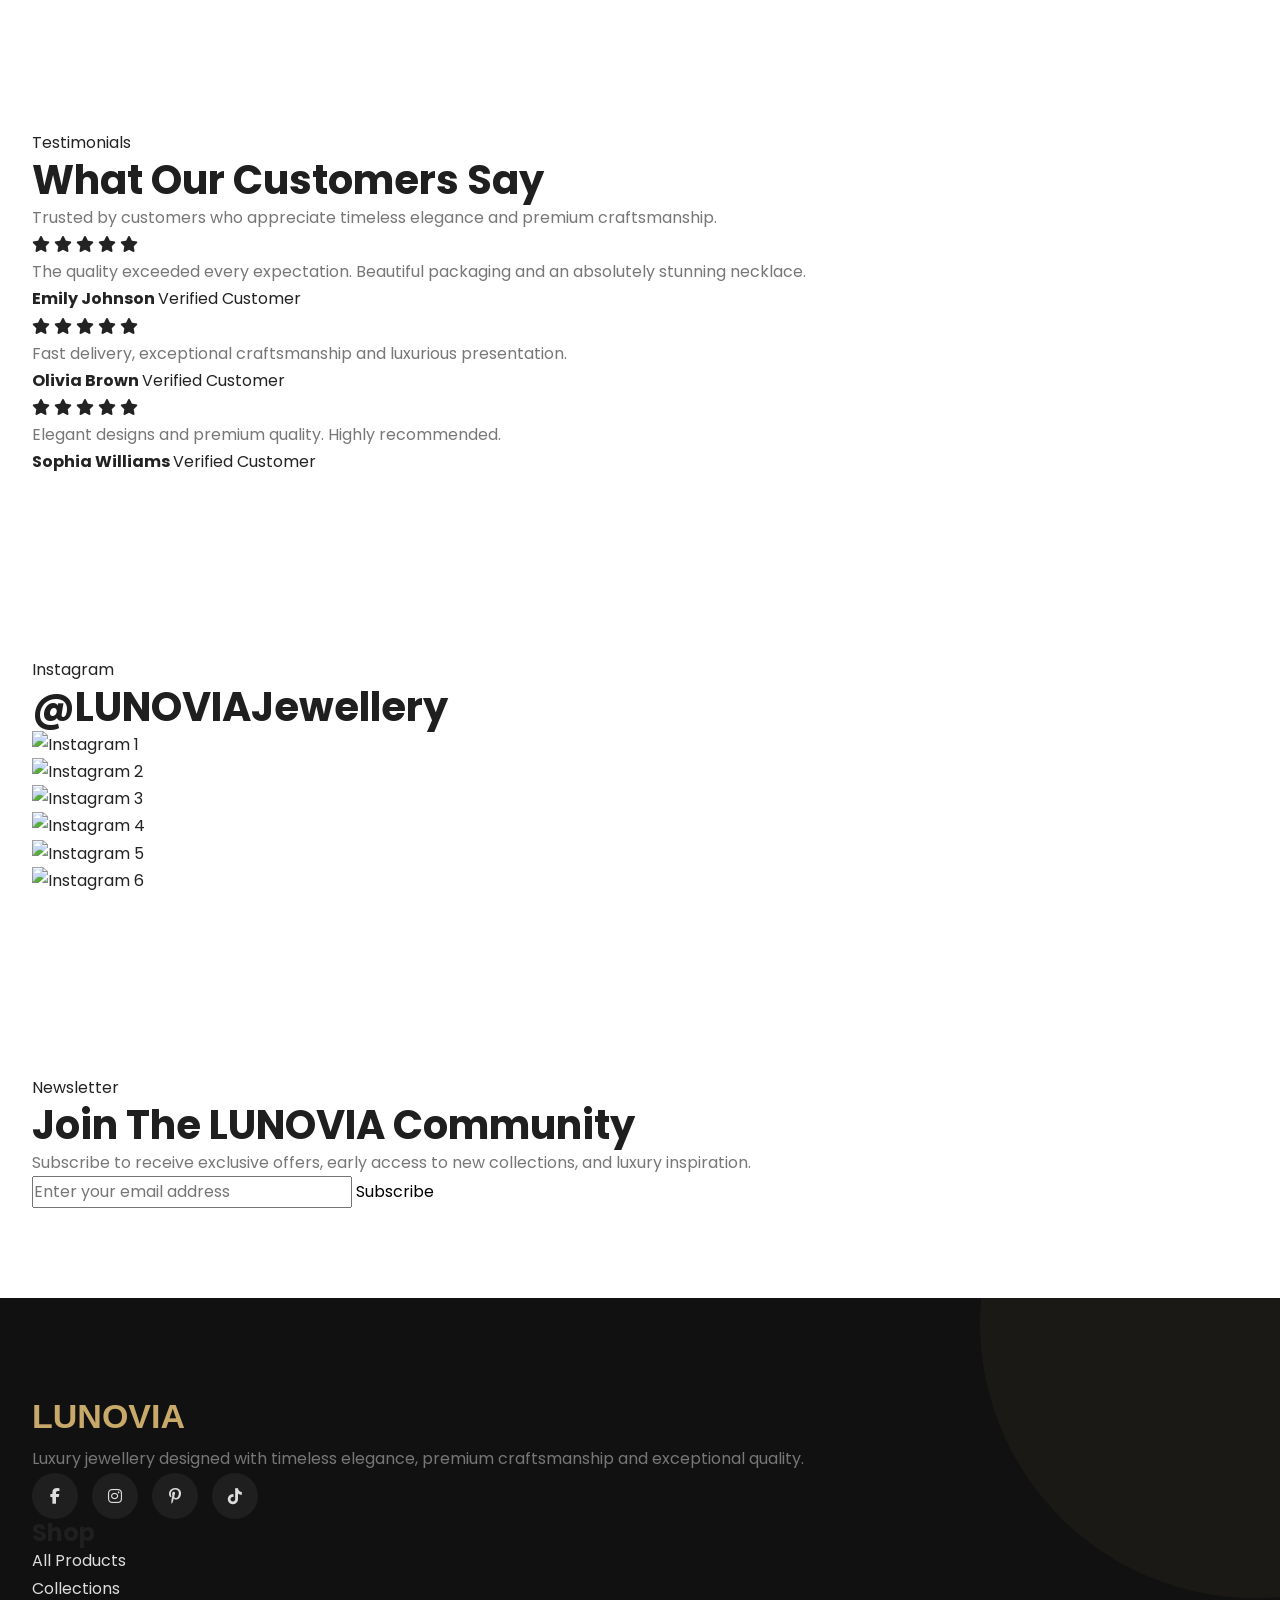
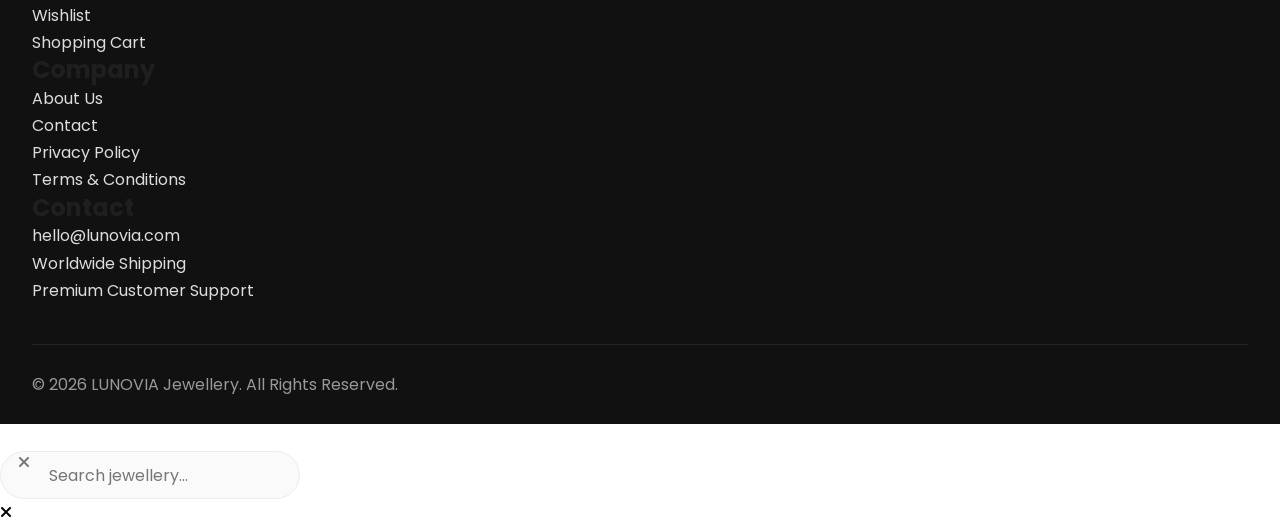
==== commit f4c31ea4: "Update index.html" ====
--- a/index.html
+++ b/index.html
@@ -469,7 +469,6 @@
          alt="LUNOVIA Jewellery">
 </div>
 
-        </div>
 
         <nav>
 
@@ -498,6 +497,7 @@
 </div>
 
 <main id="main">
+    
         <!-- =========================
          HERO SECTION
     ========================== -->
@@ -786,7 +786,7 @@
         </div>
 
                 </section>
-                    <!-- =========================
+   <!-- =========================
          SHOP CATEGORIES
     ========================== -->
 
@@ -1409,9 +1409,9 @@
     </section>
 
                     </main>
-                    <!-- =========================
+    <!-- =========================
      FOOTER
-========================= -->
+    ========================= -->
 
 <footer class="footer">
 
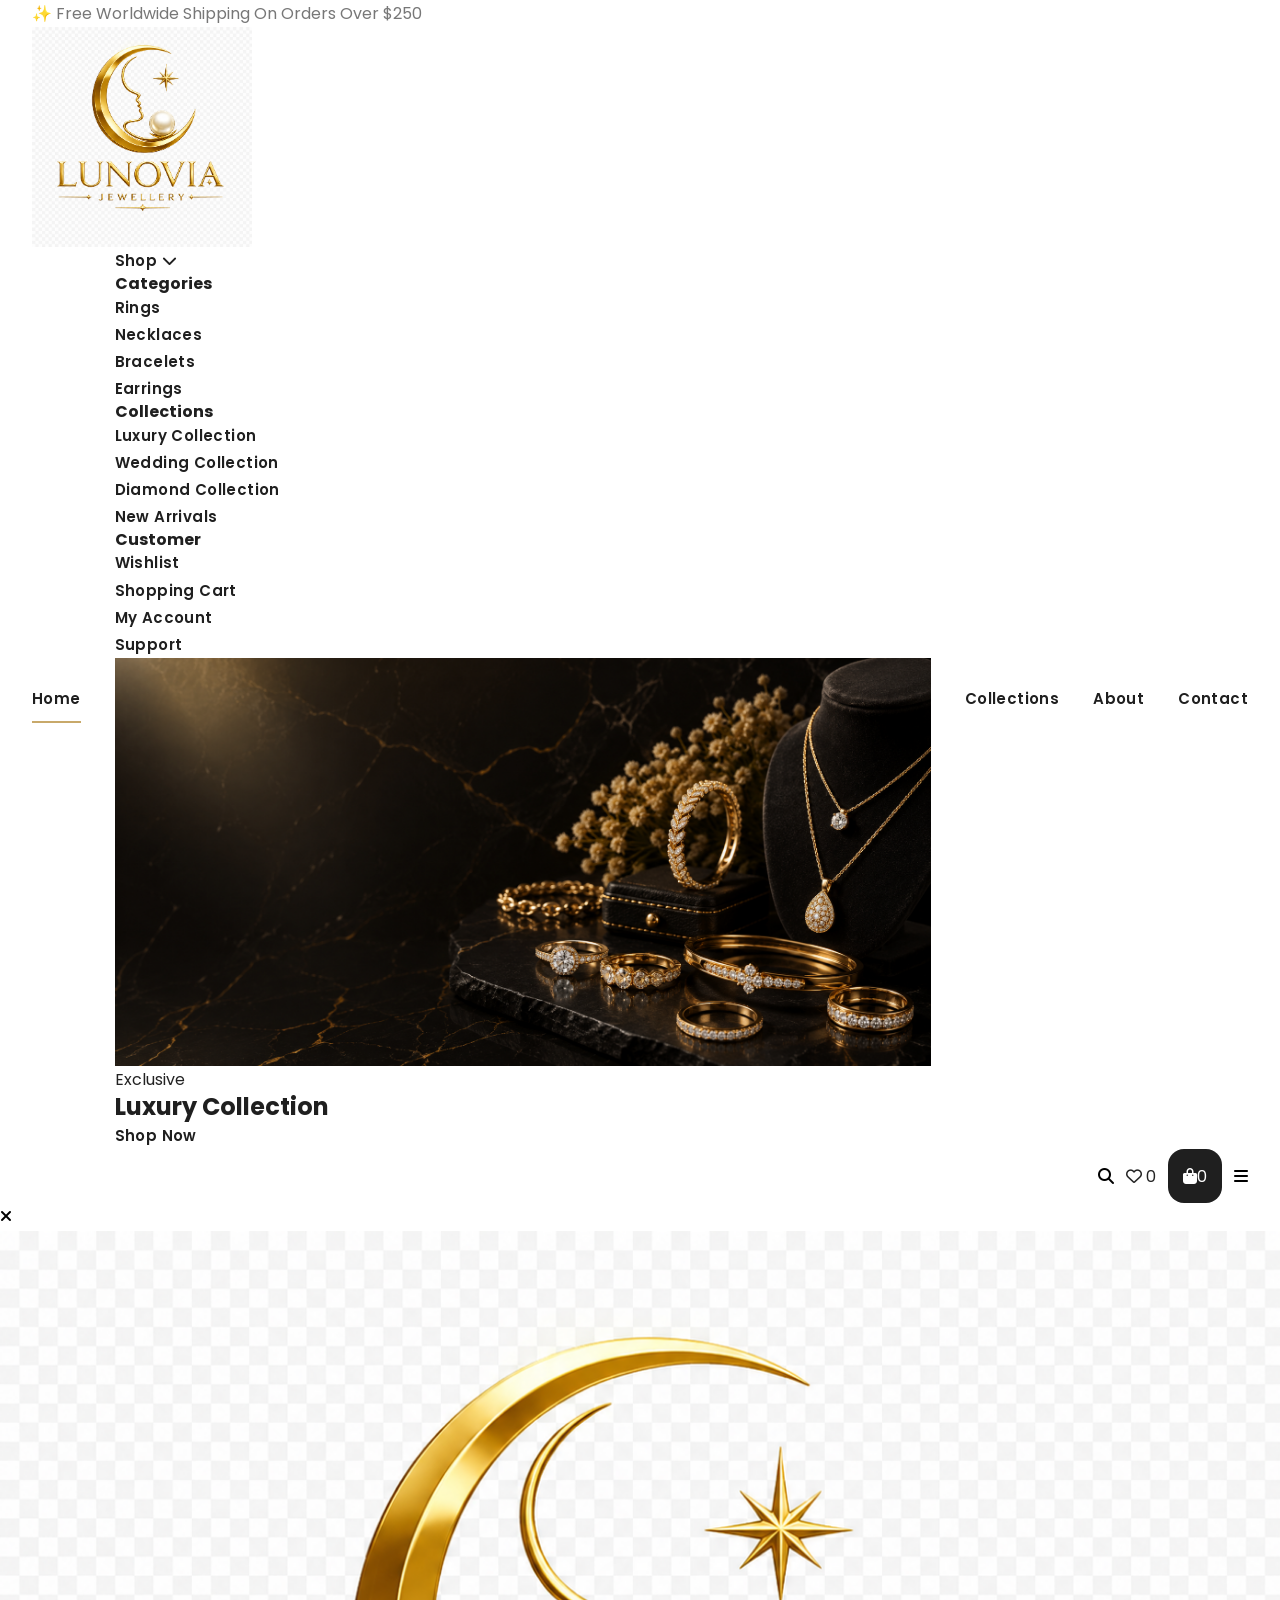
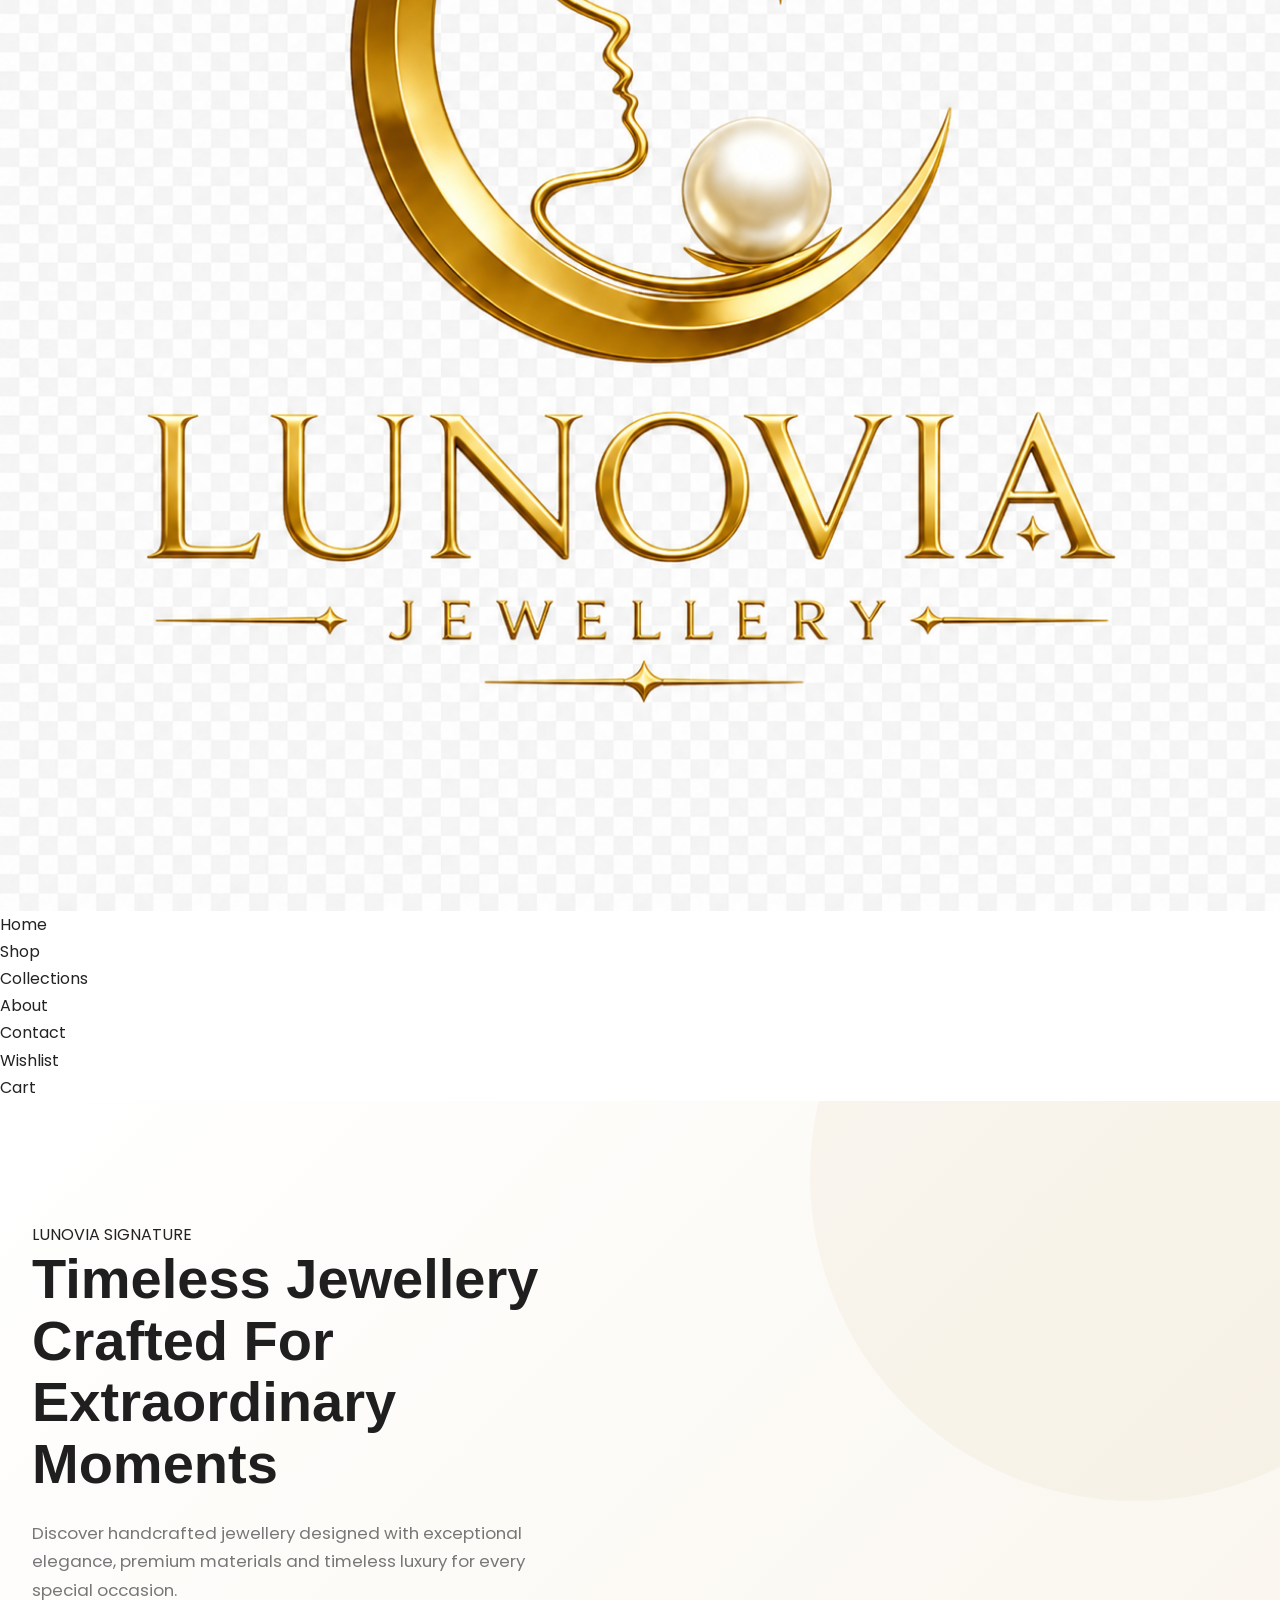
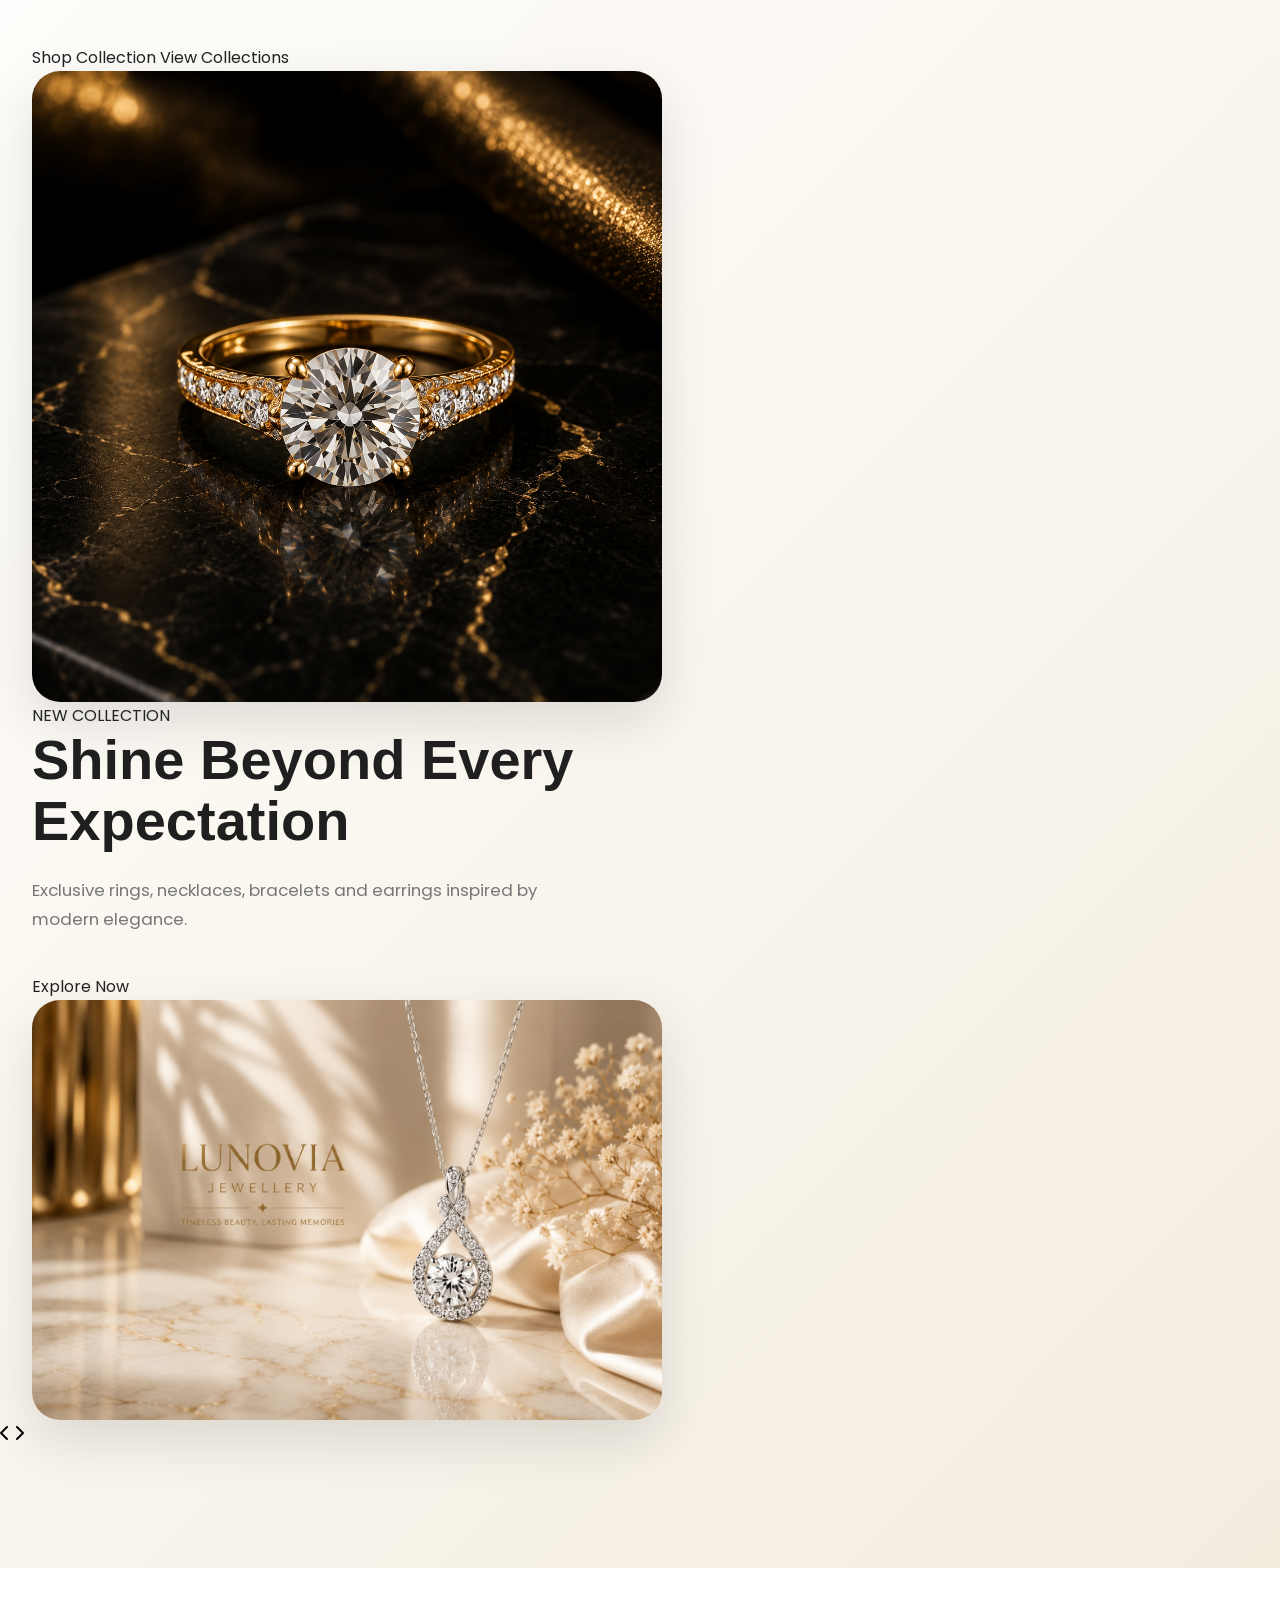
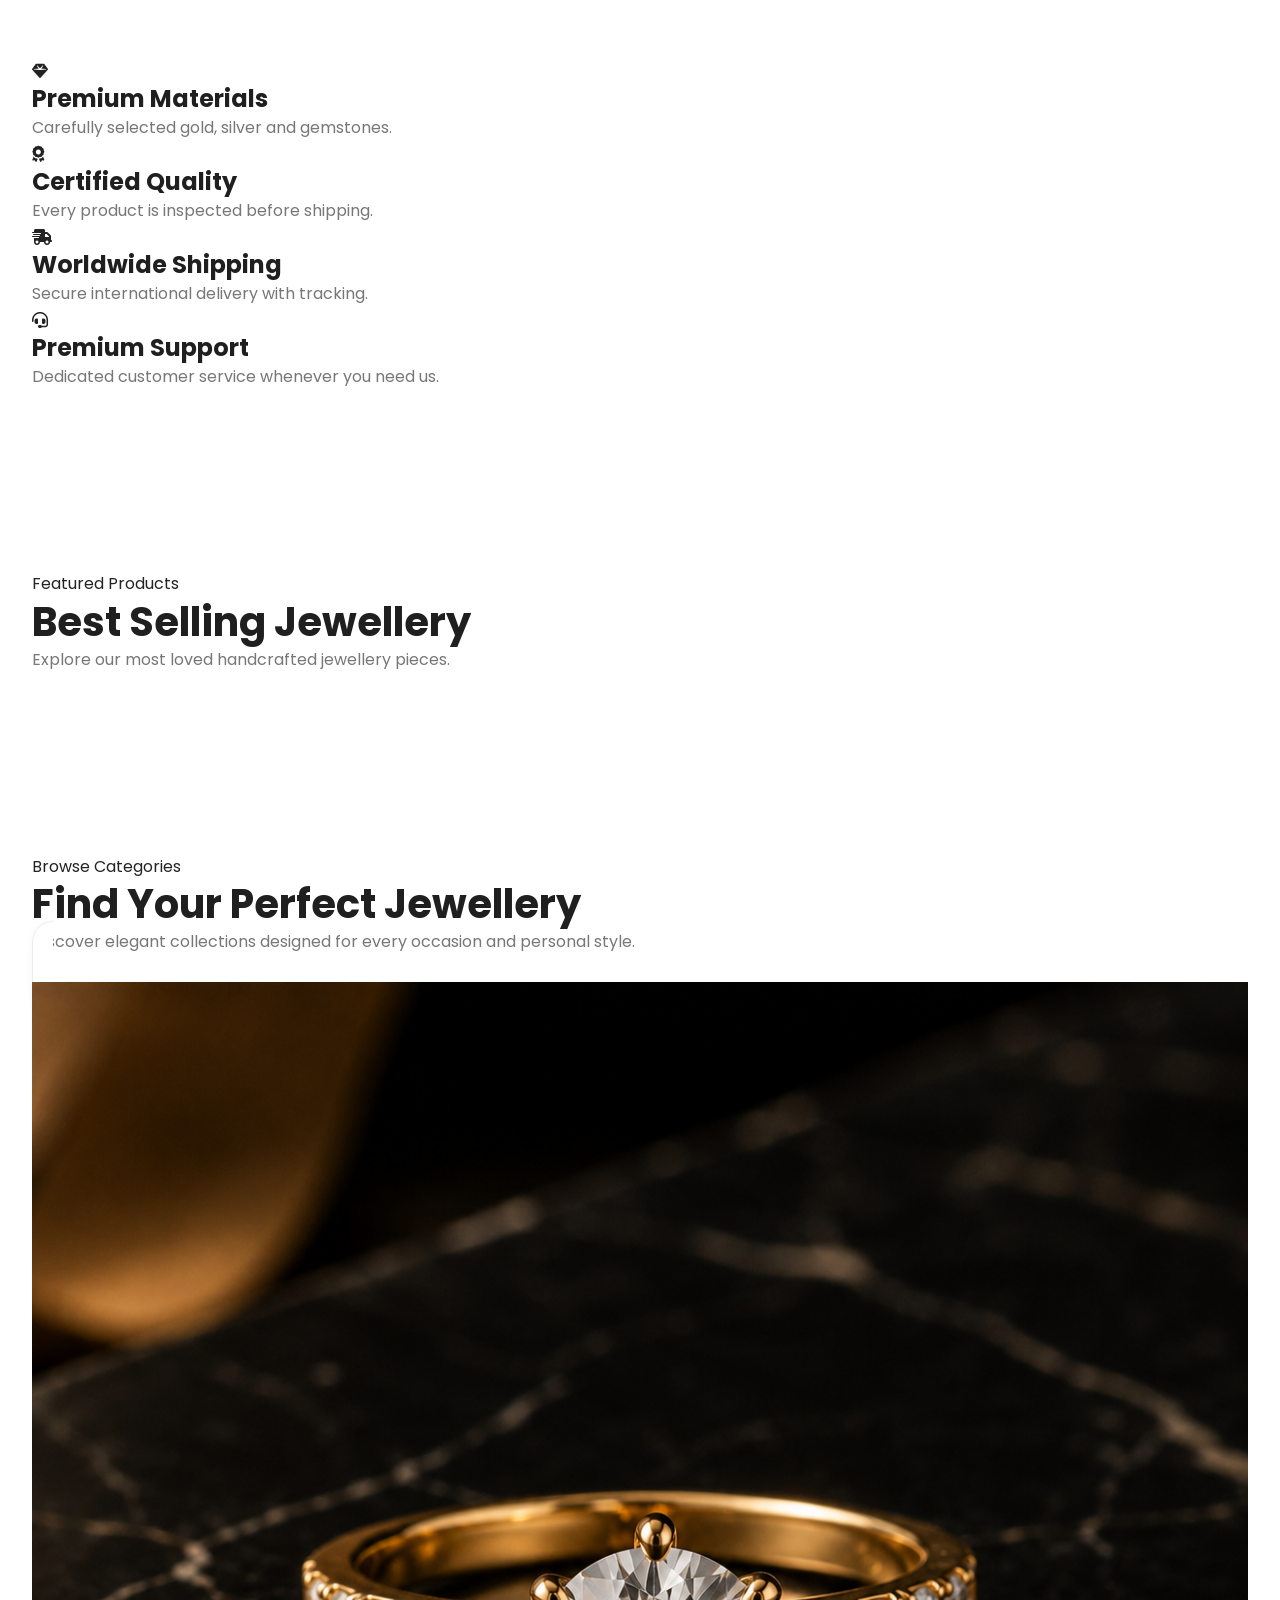
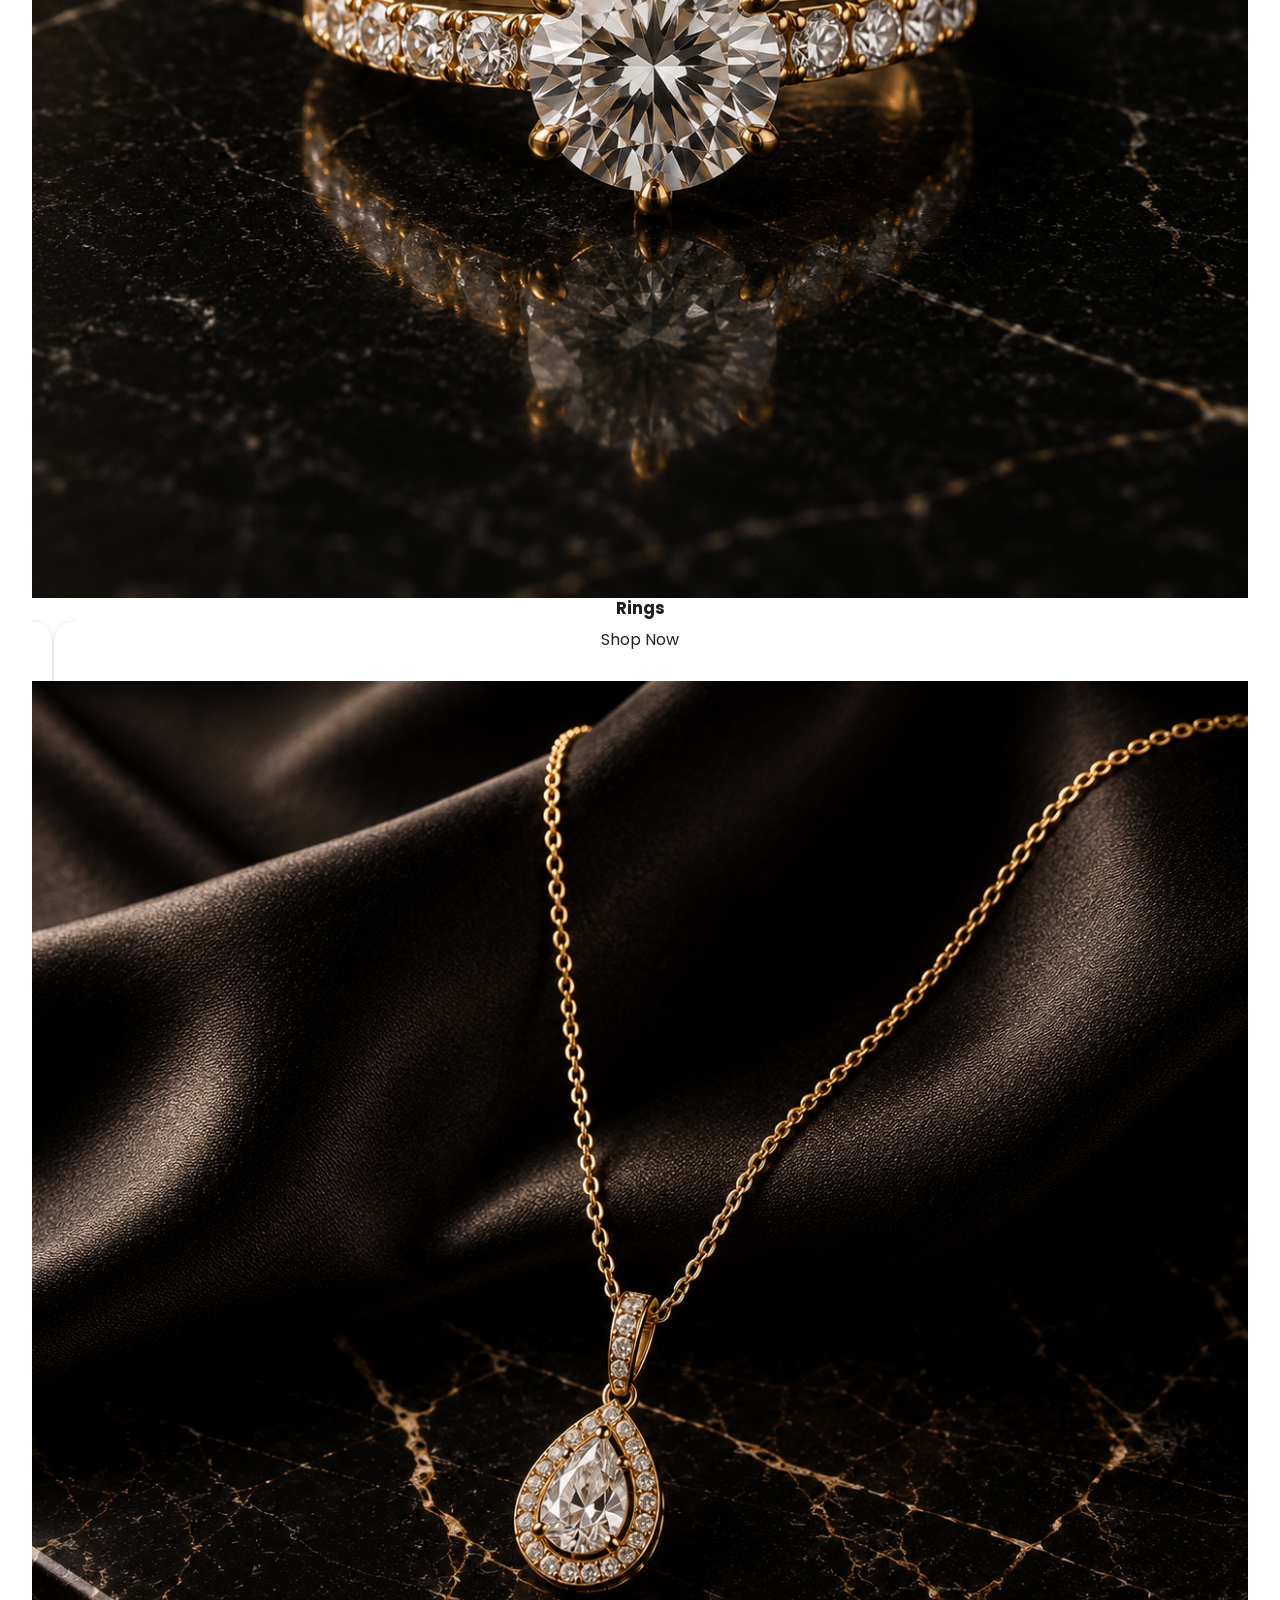
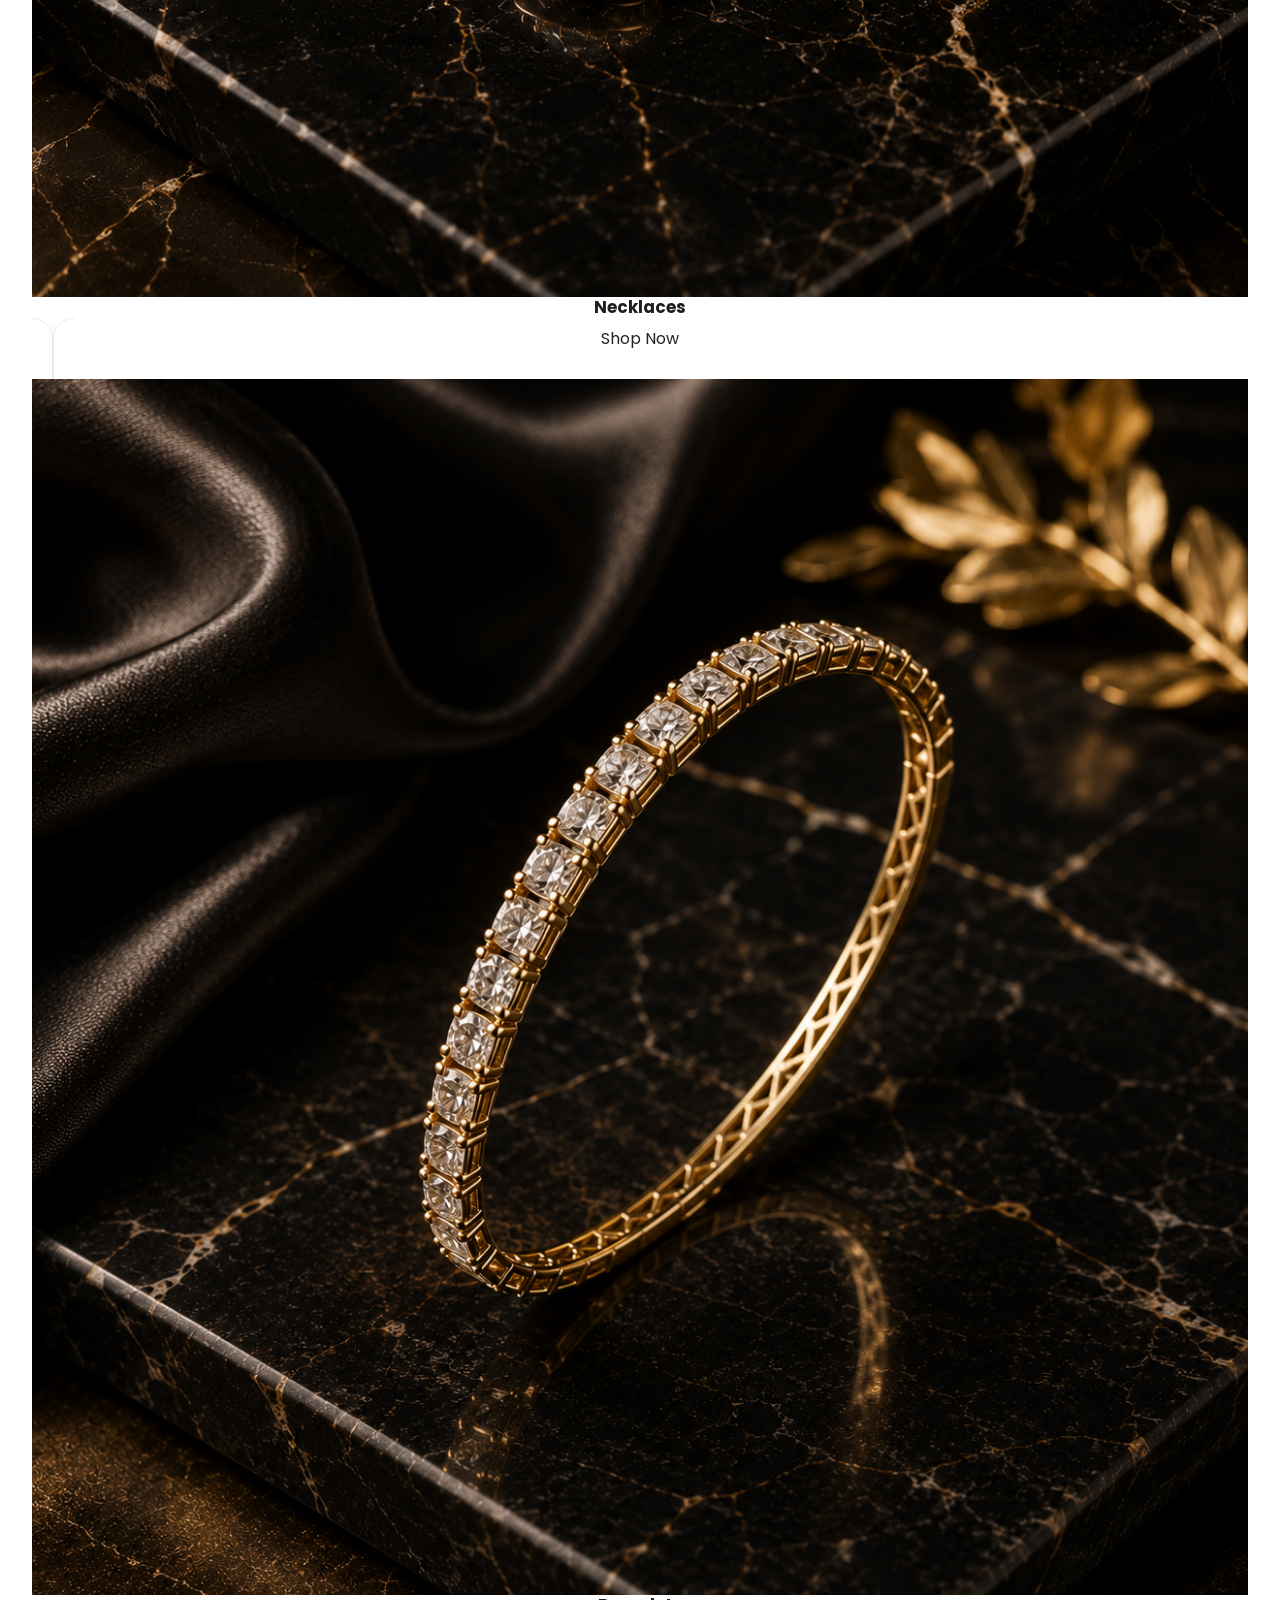
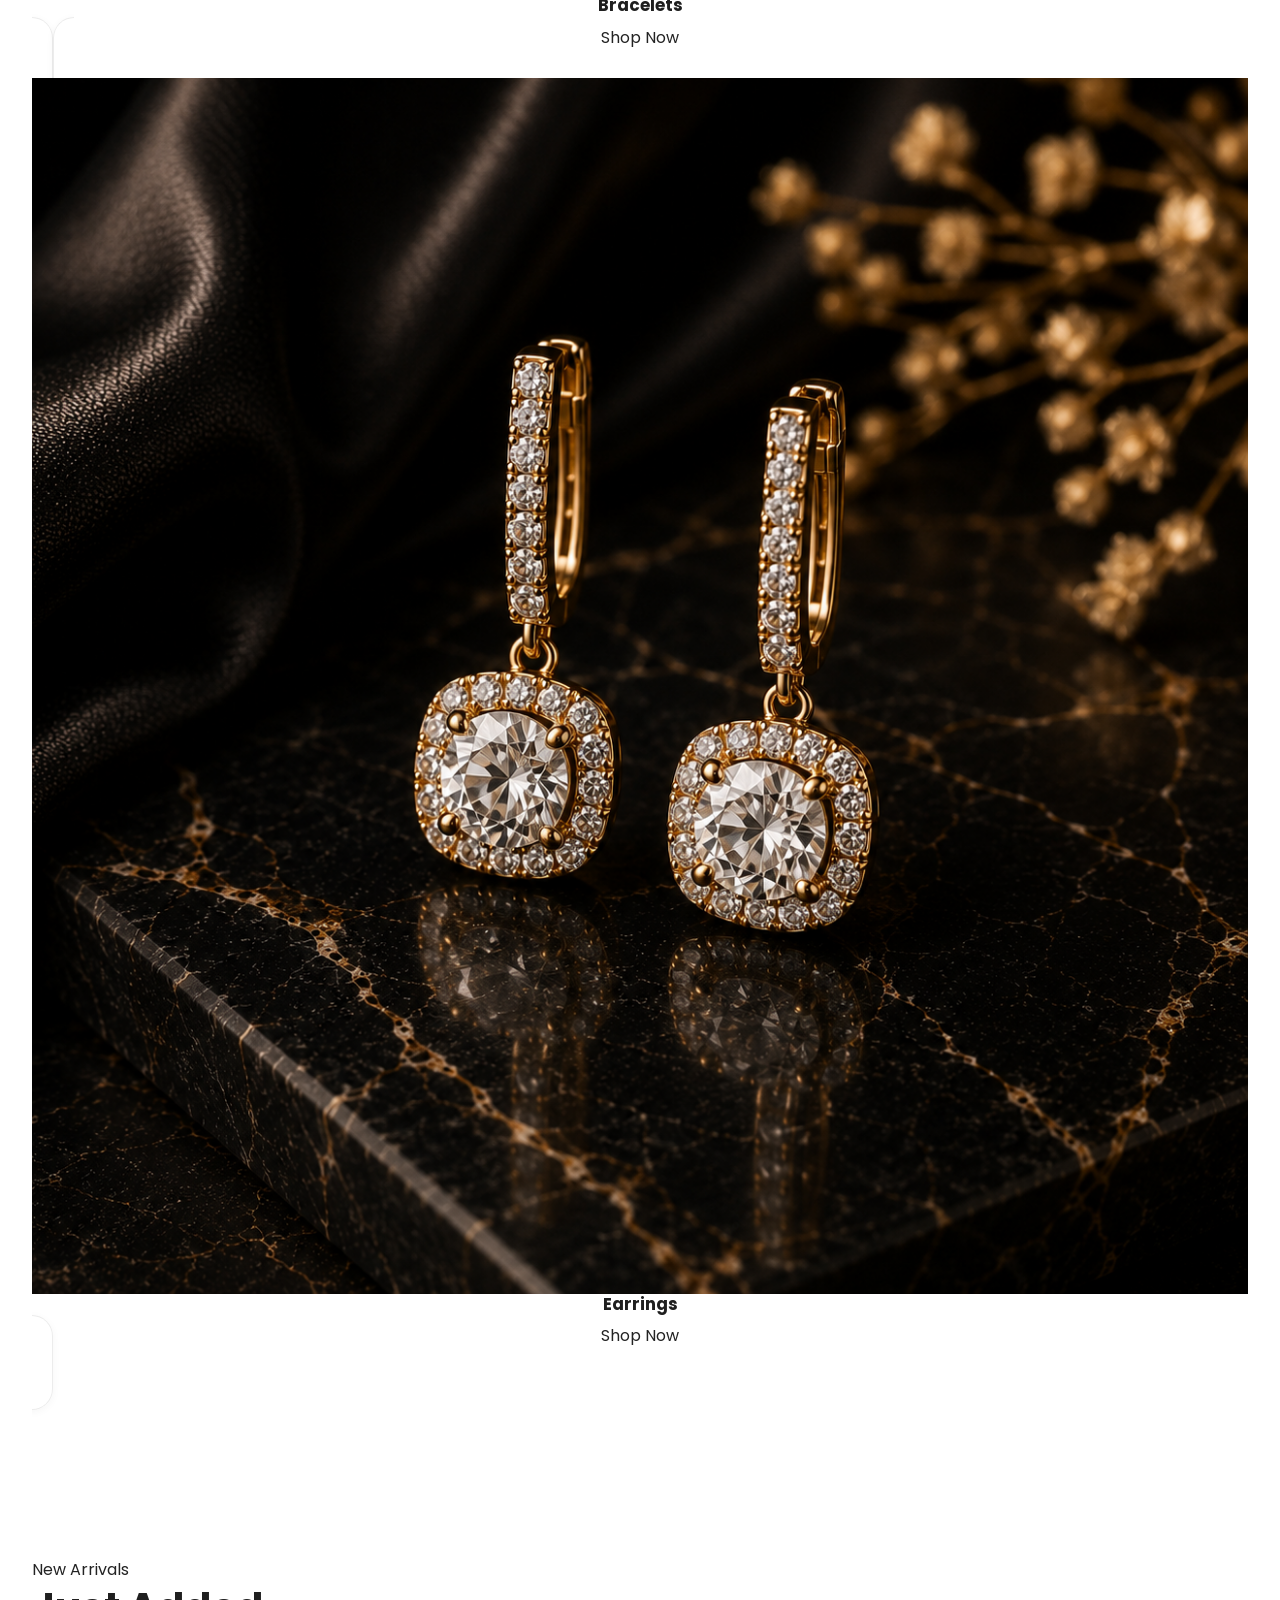
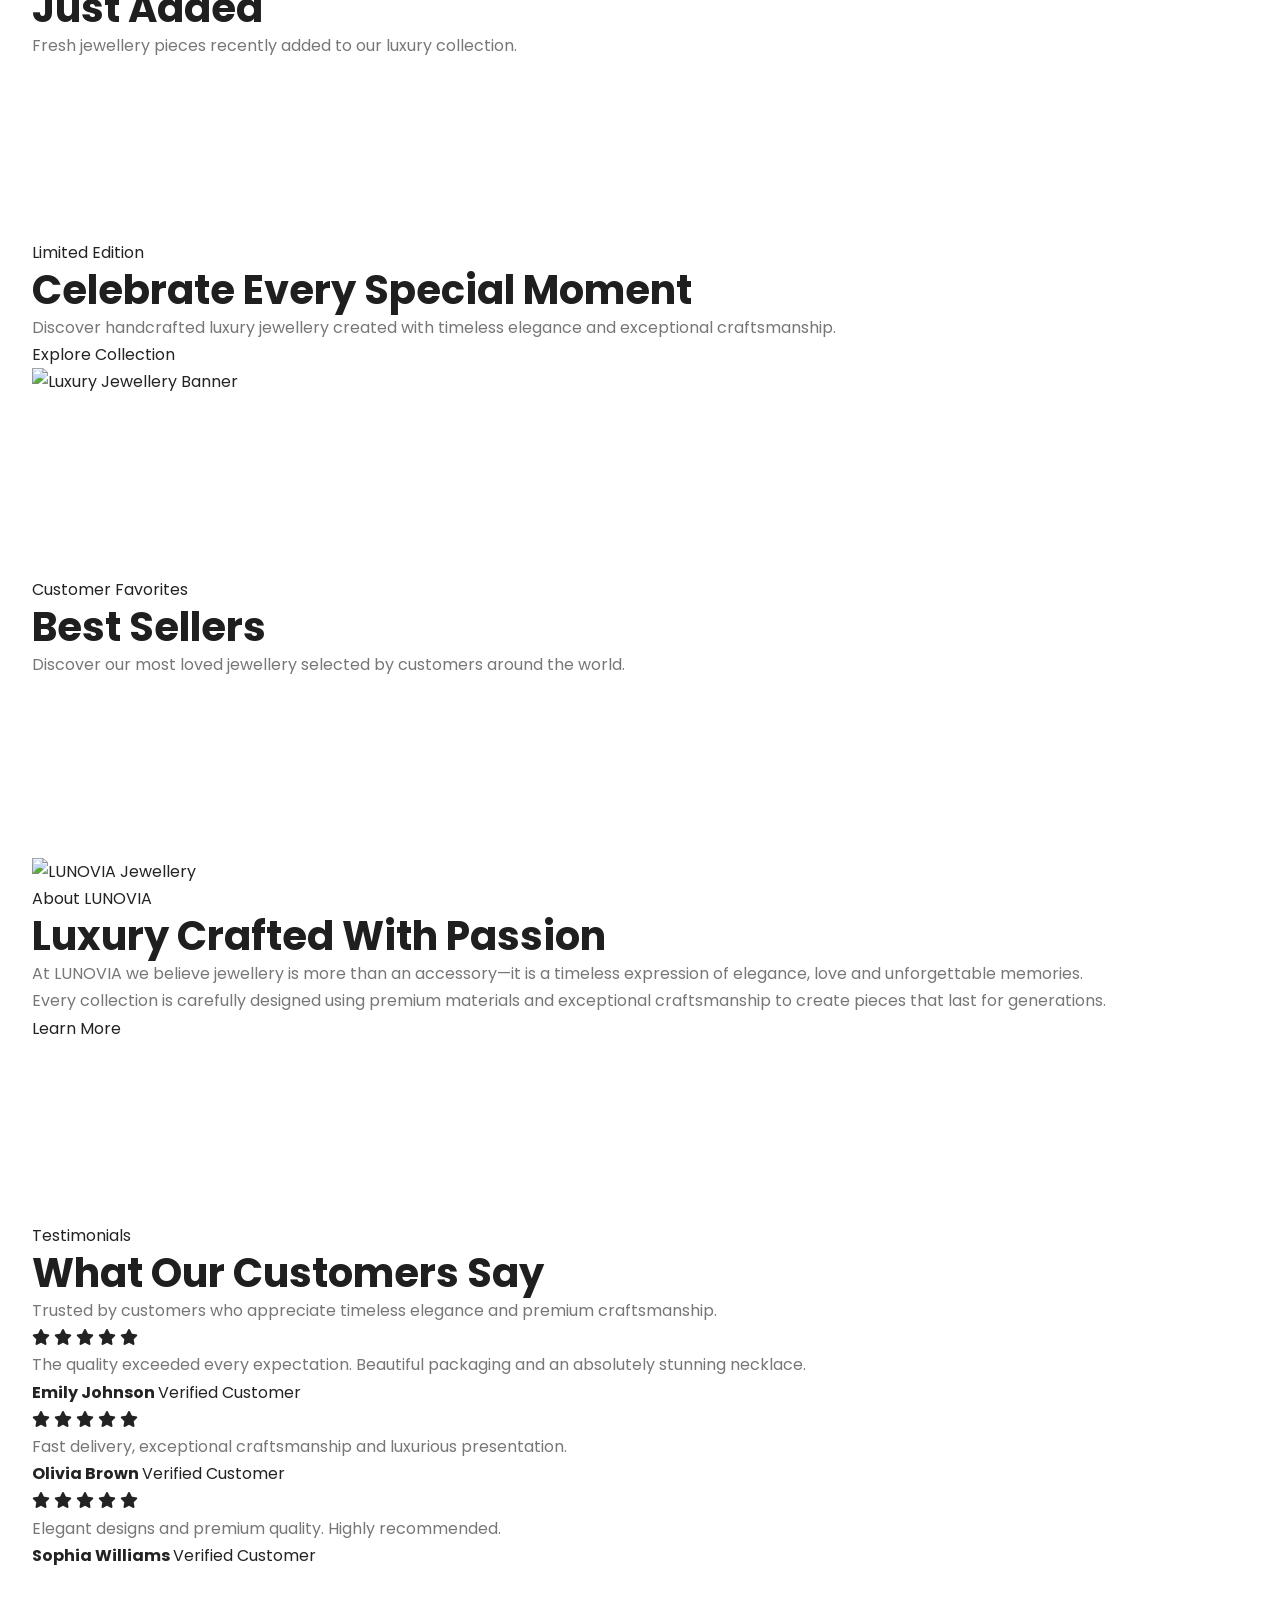
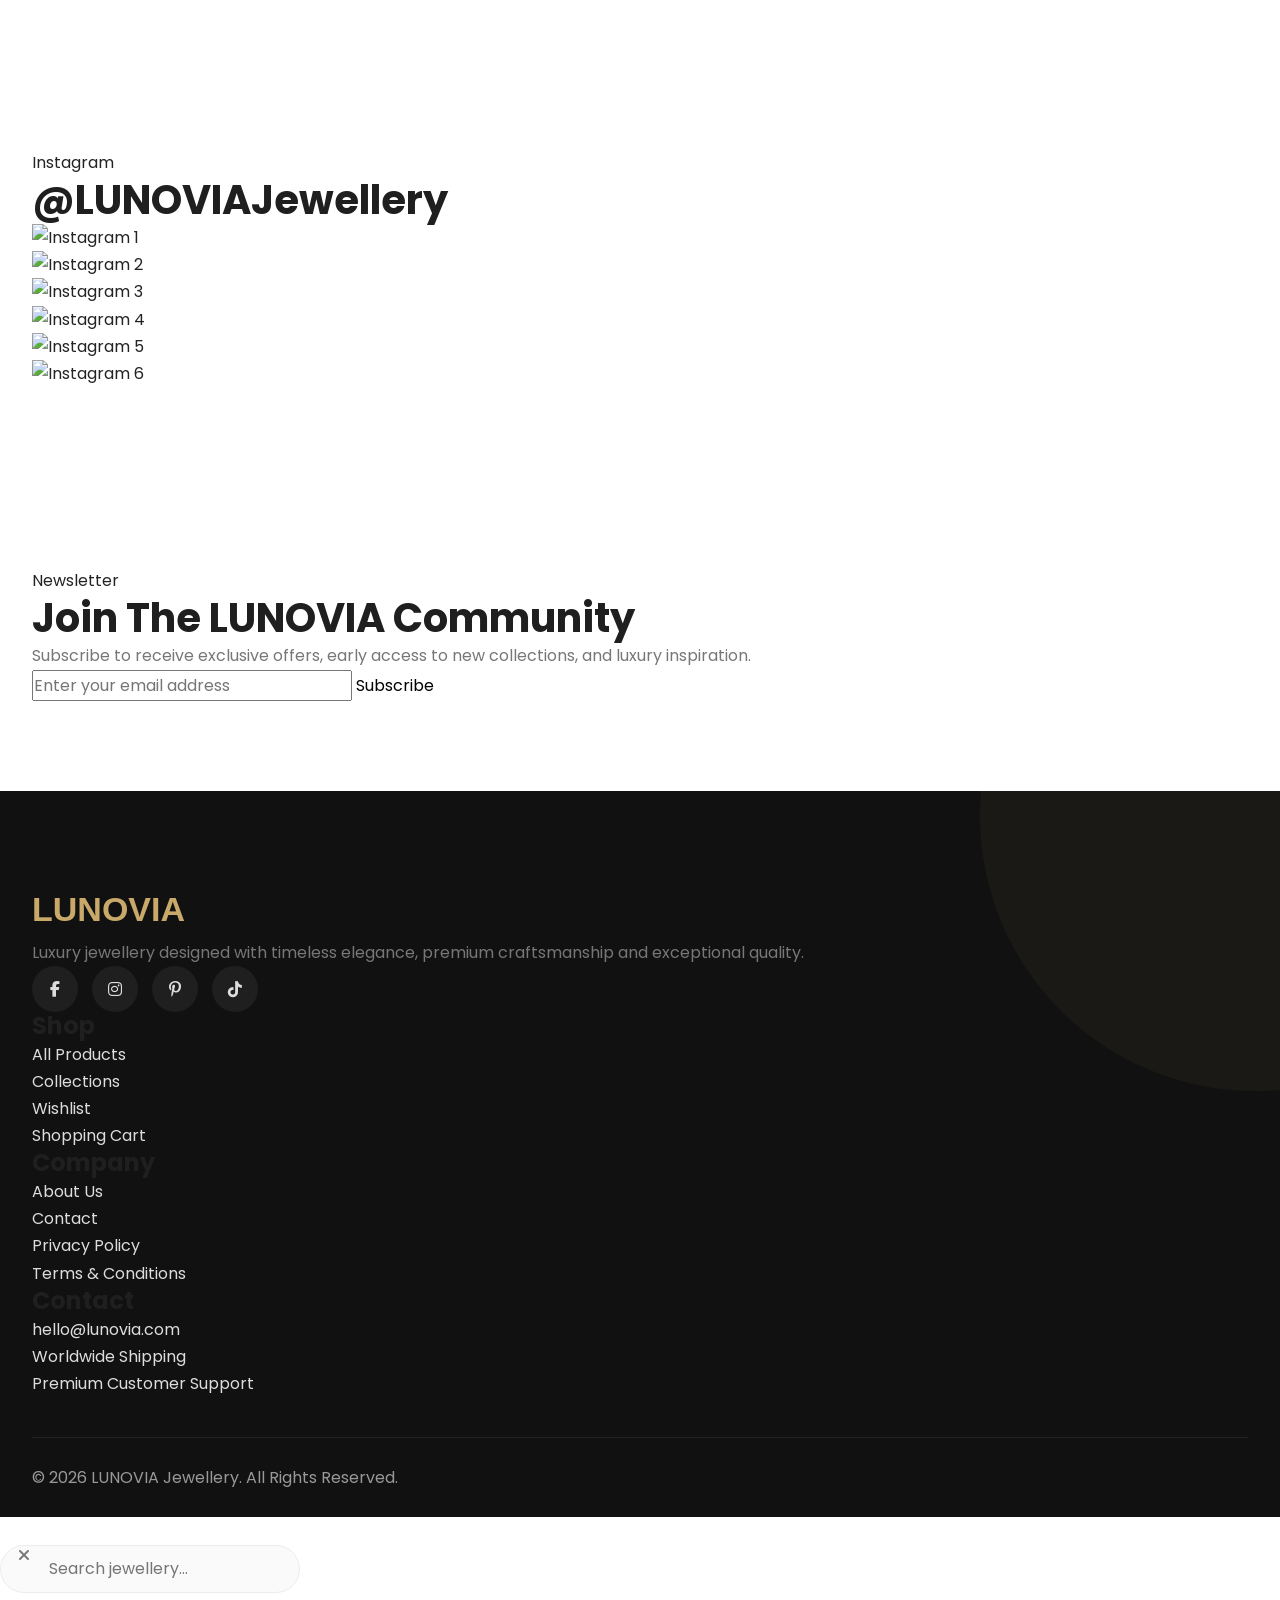
==== commit 3c8469ad: "Update index.html" ====
--- a/index.html
+++ b/index.html
@@ -107,8 +107,7 @@
      HEADER
 =========================== -->
 
-<header id="header"
-        class="header">
+<header id="header" class="main-header">
 
     <div class="container">
 
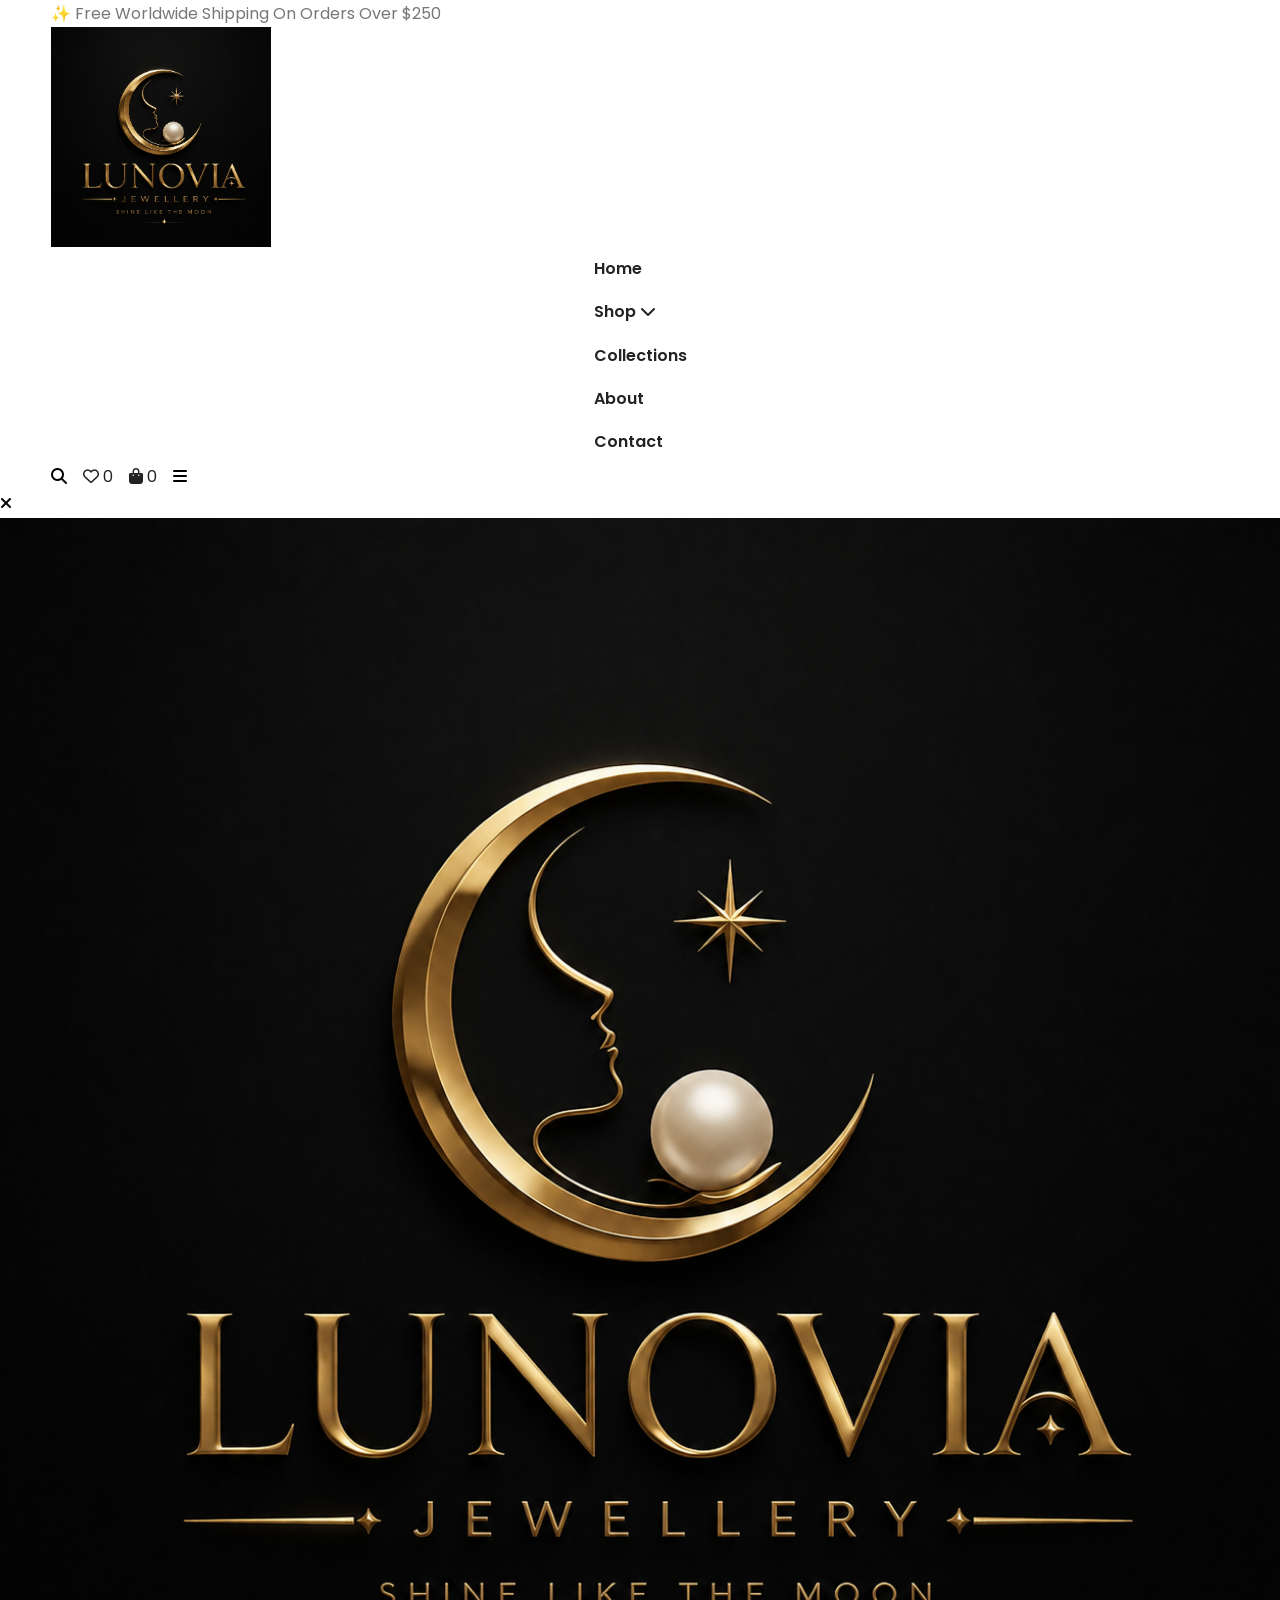
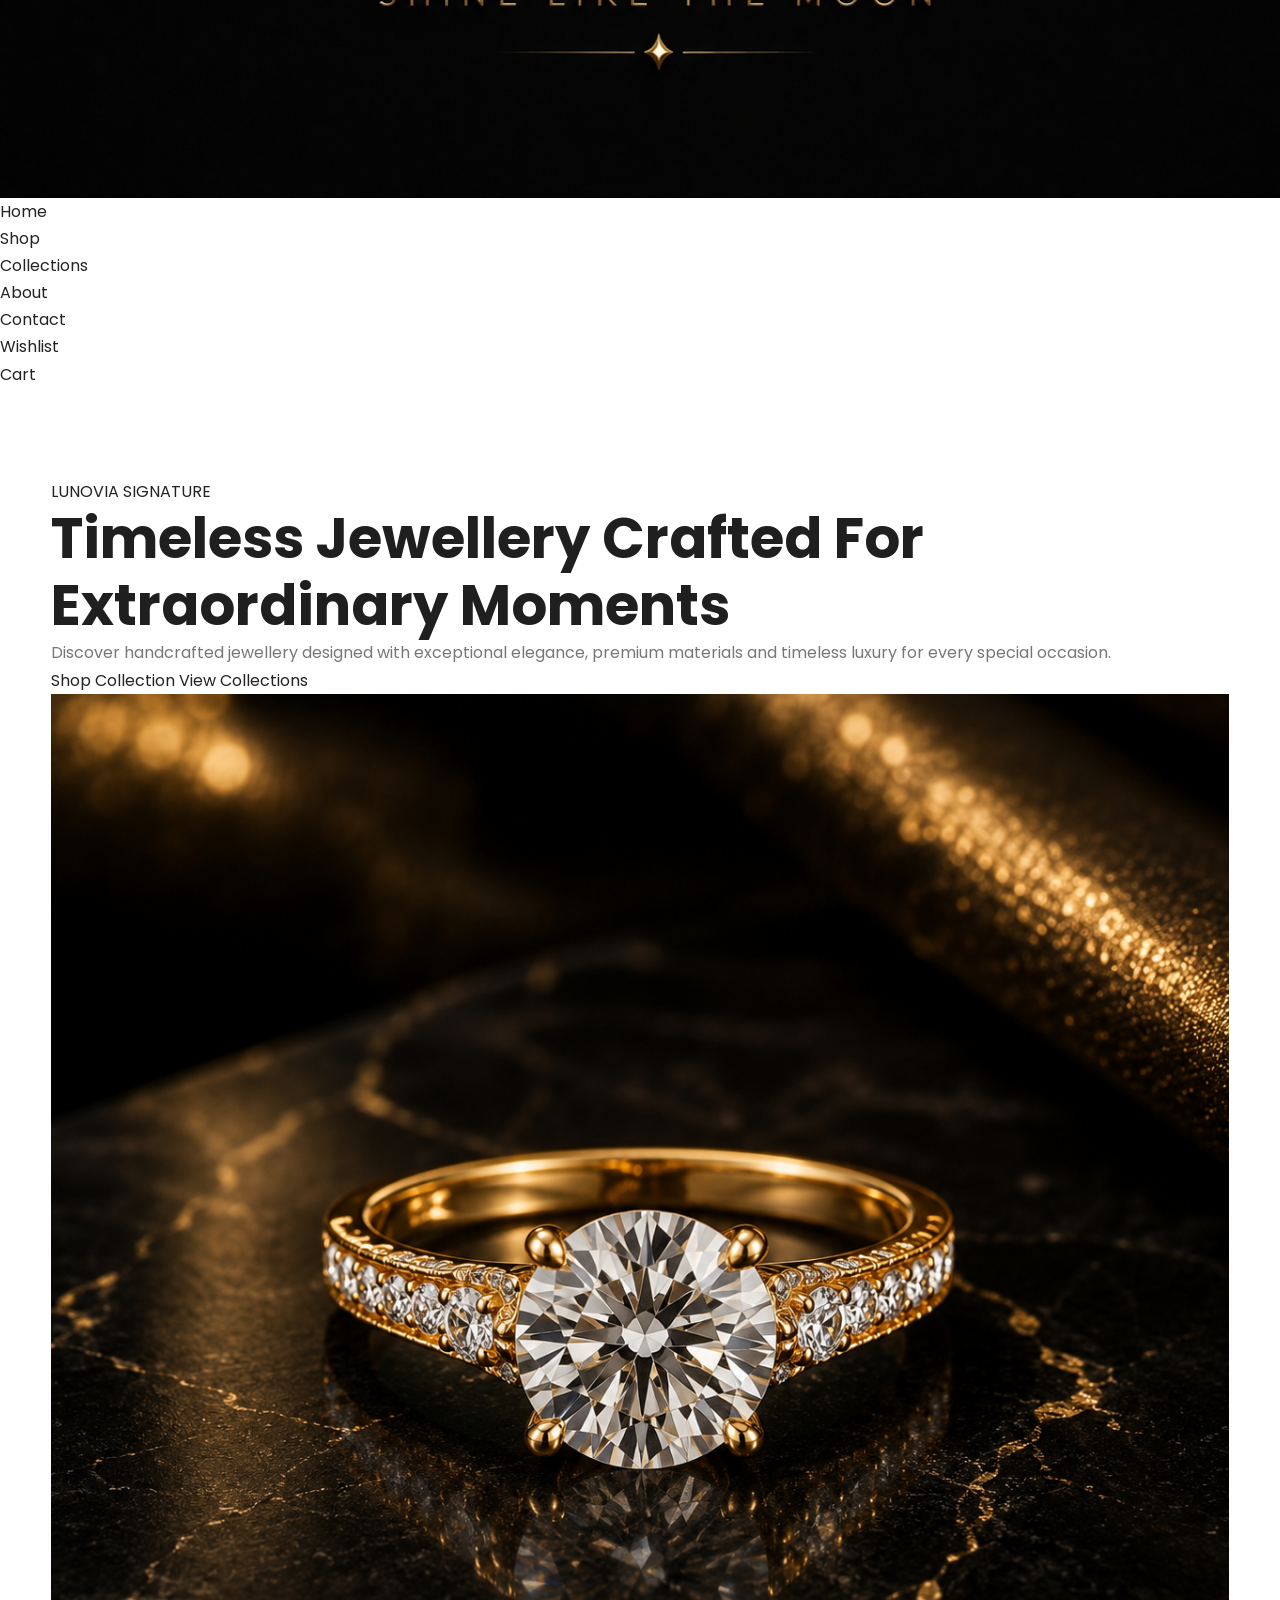
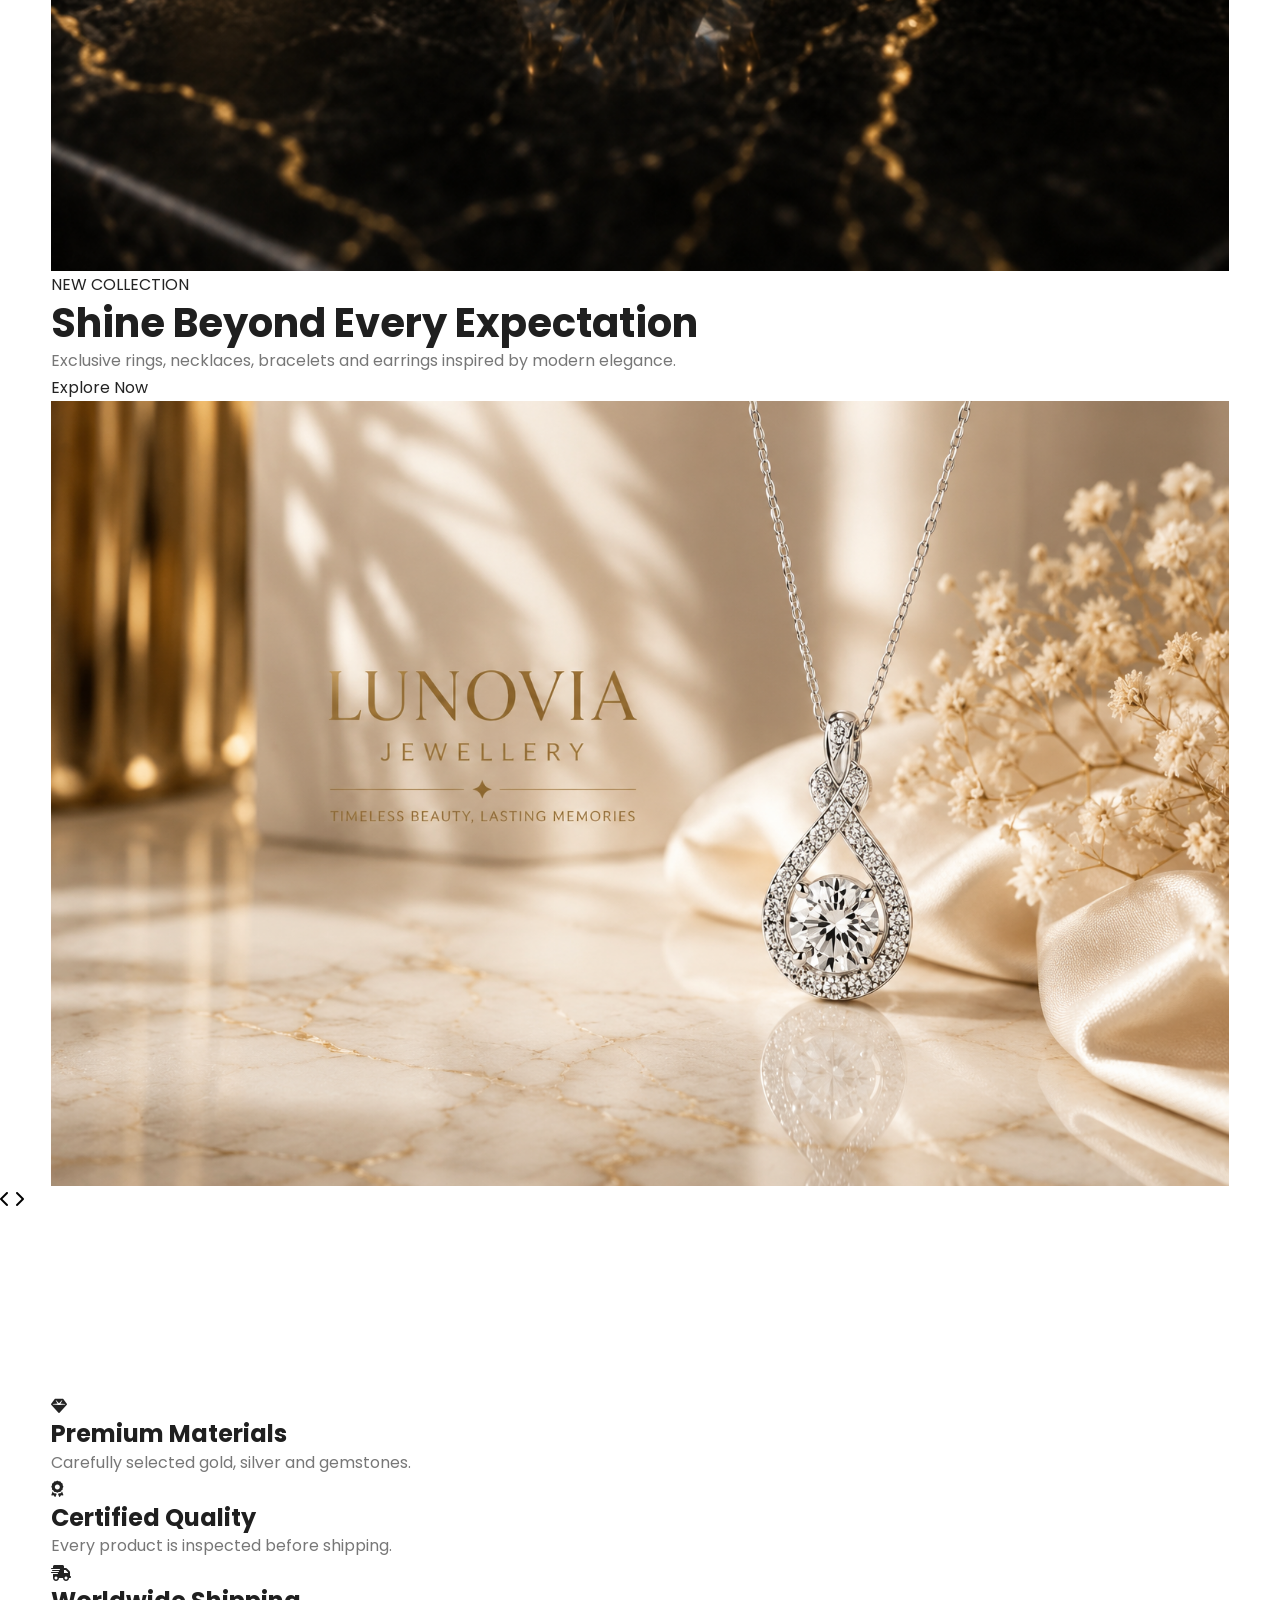
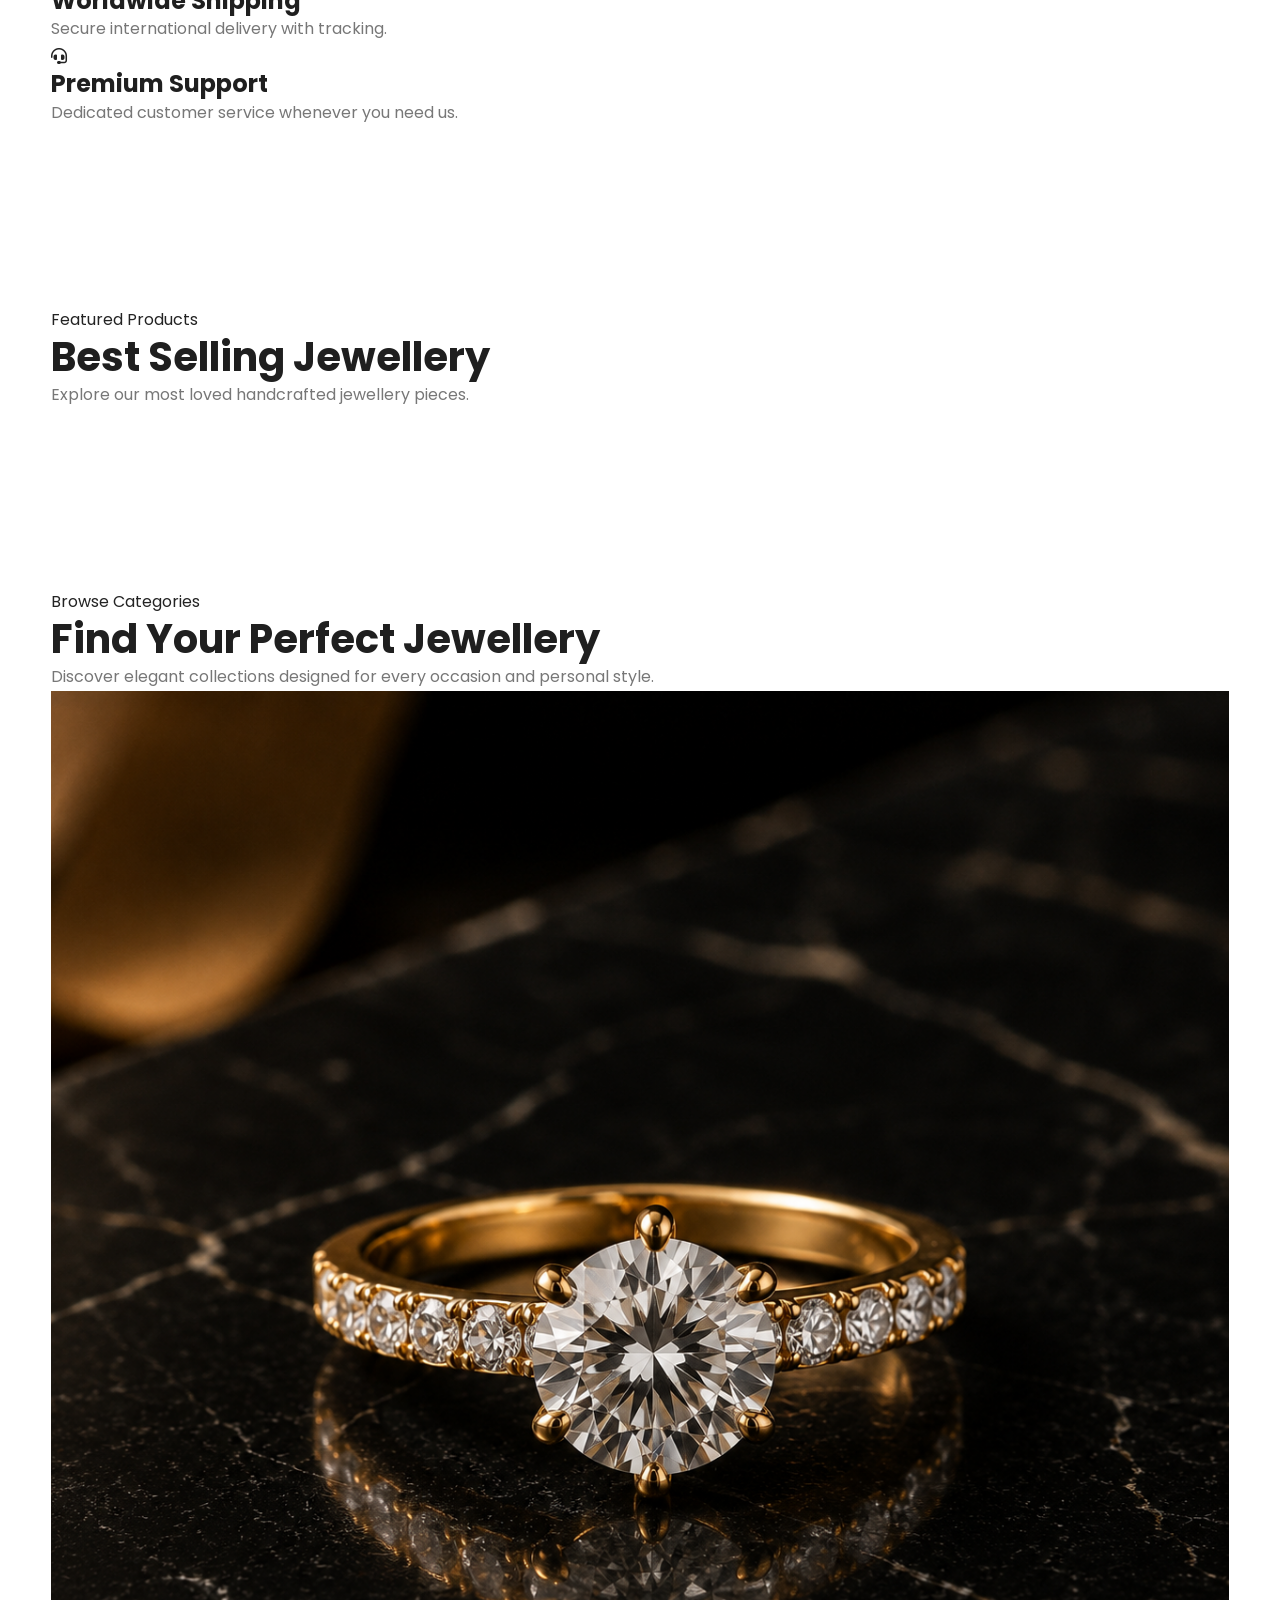
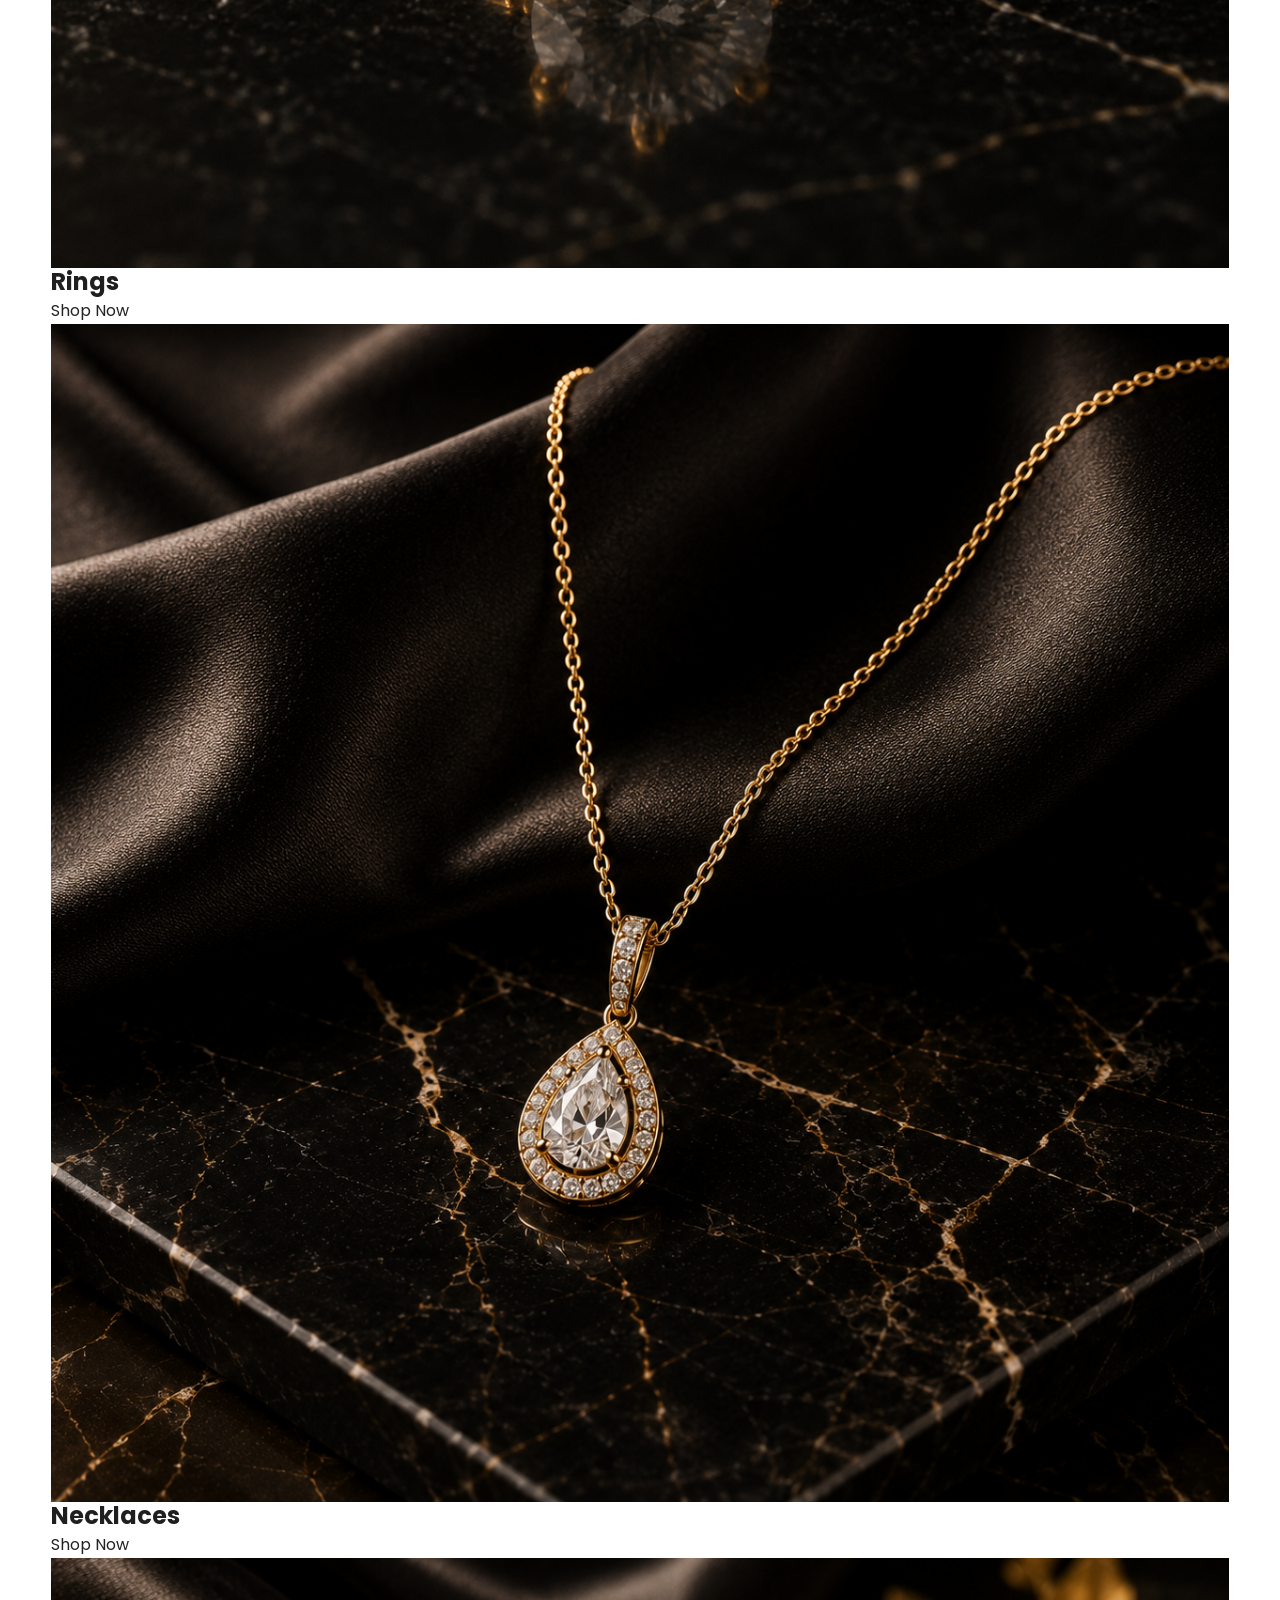
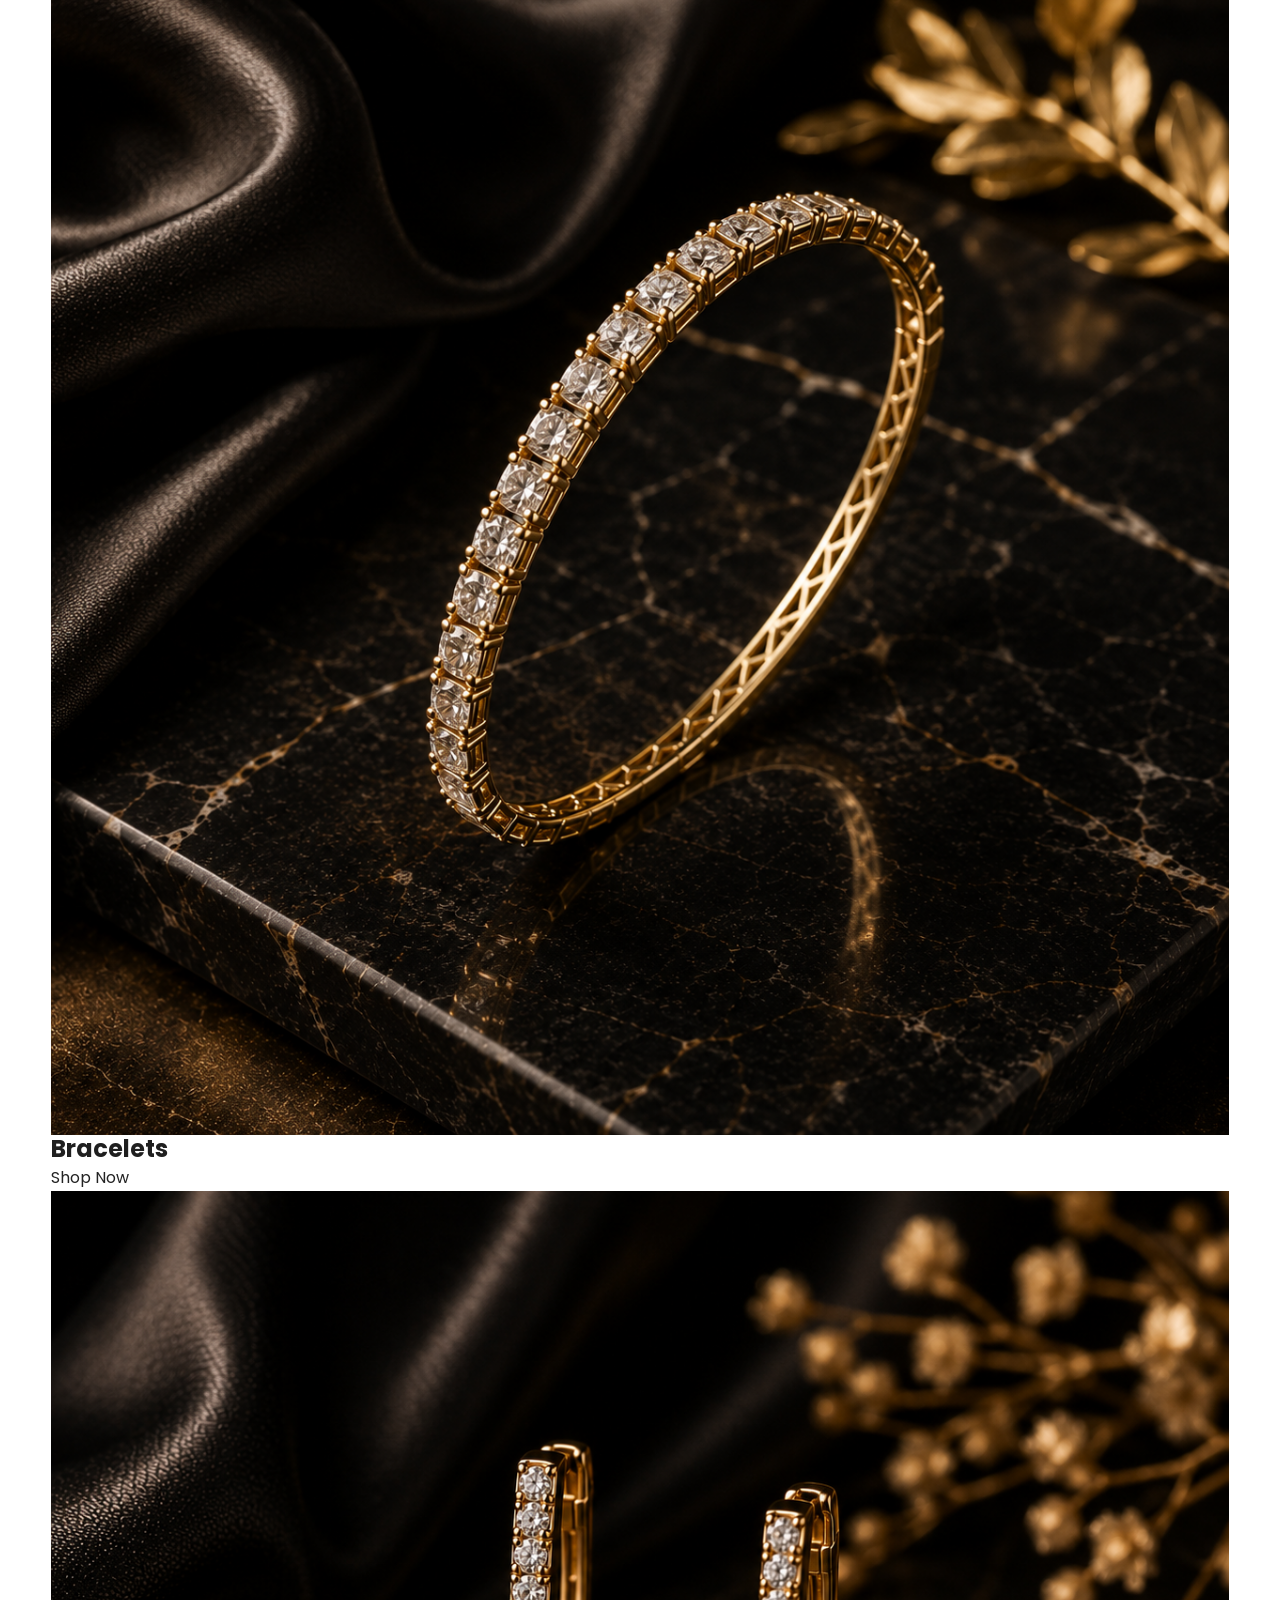
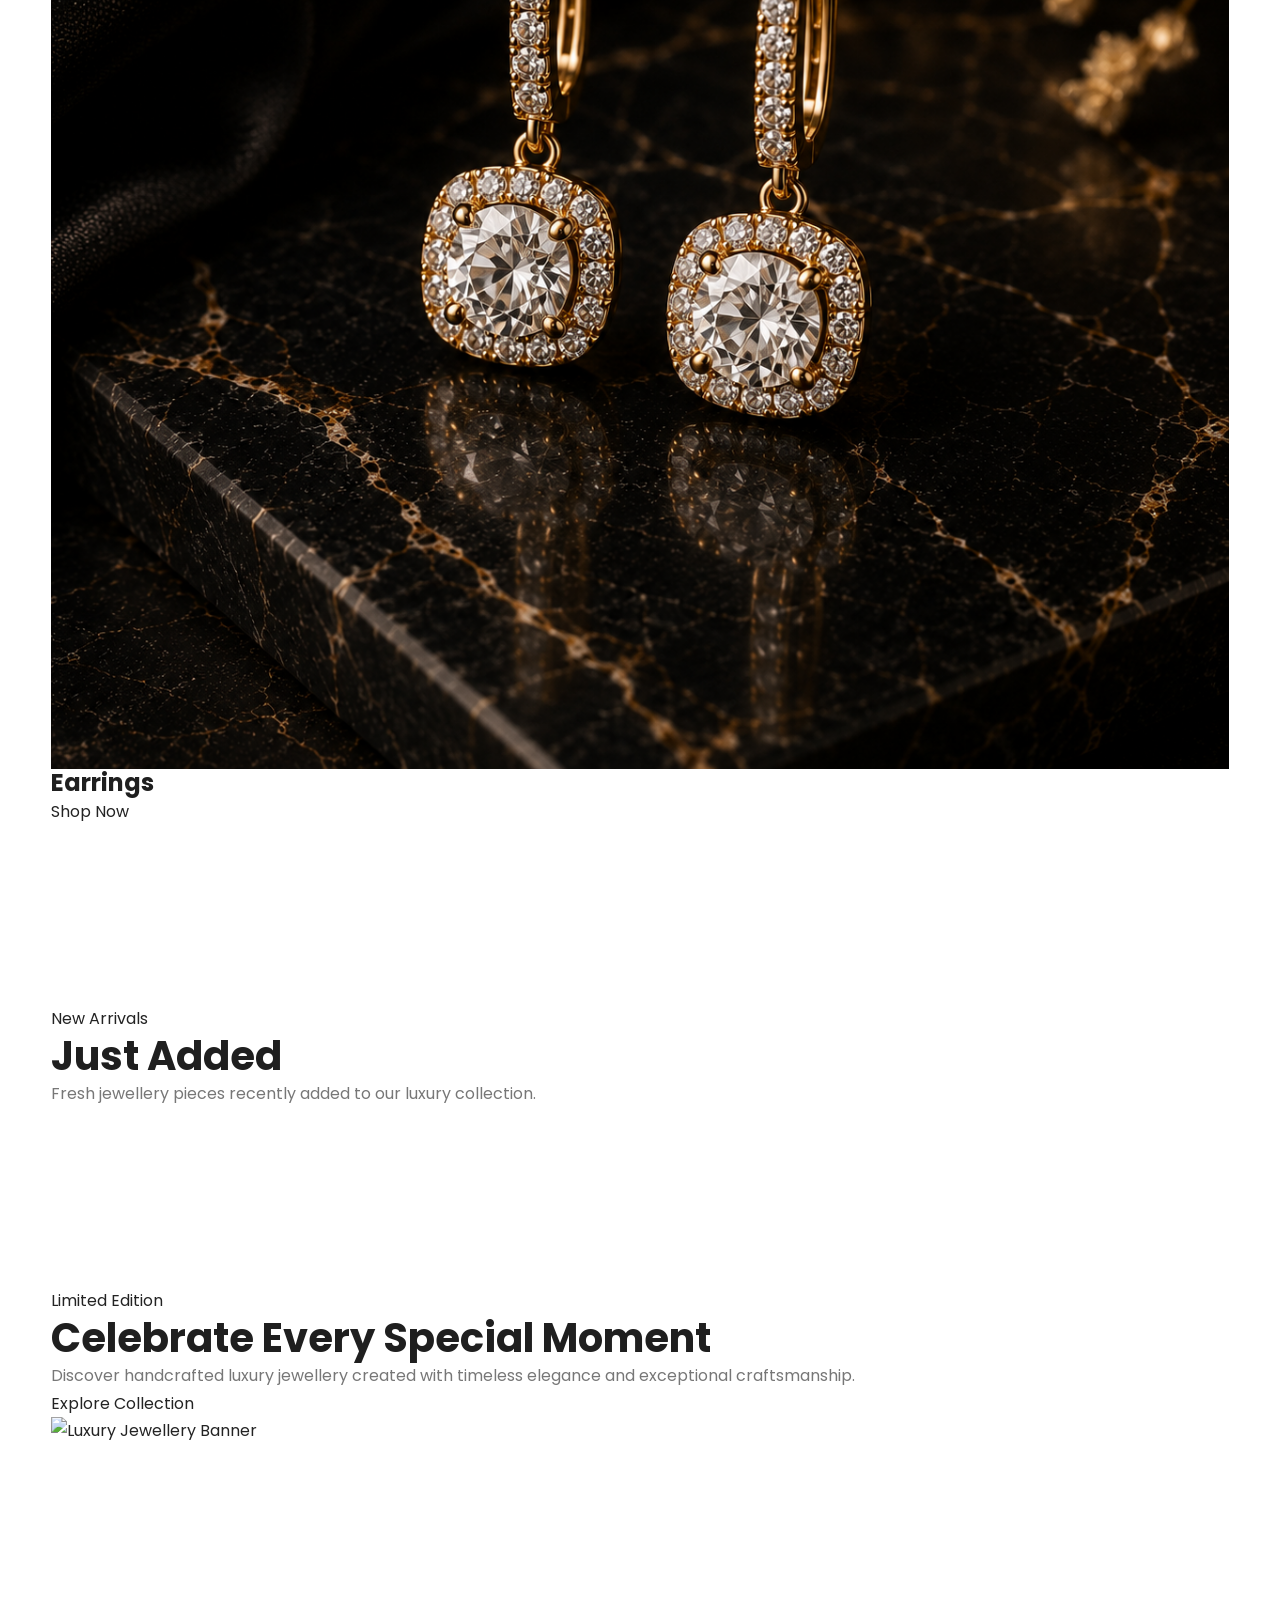
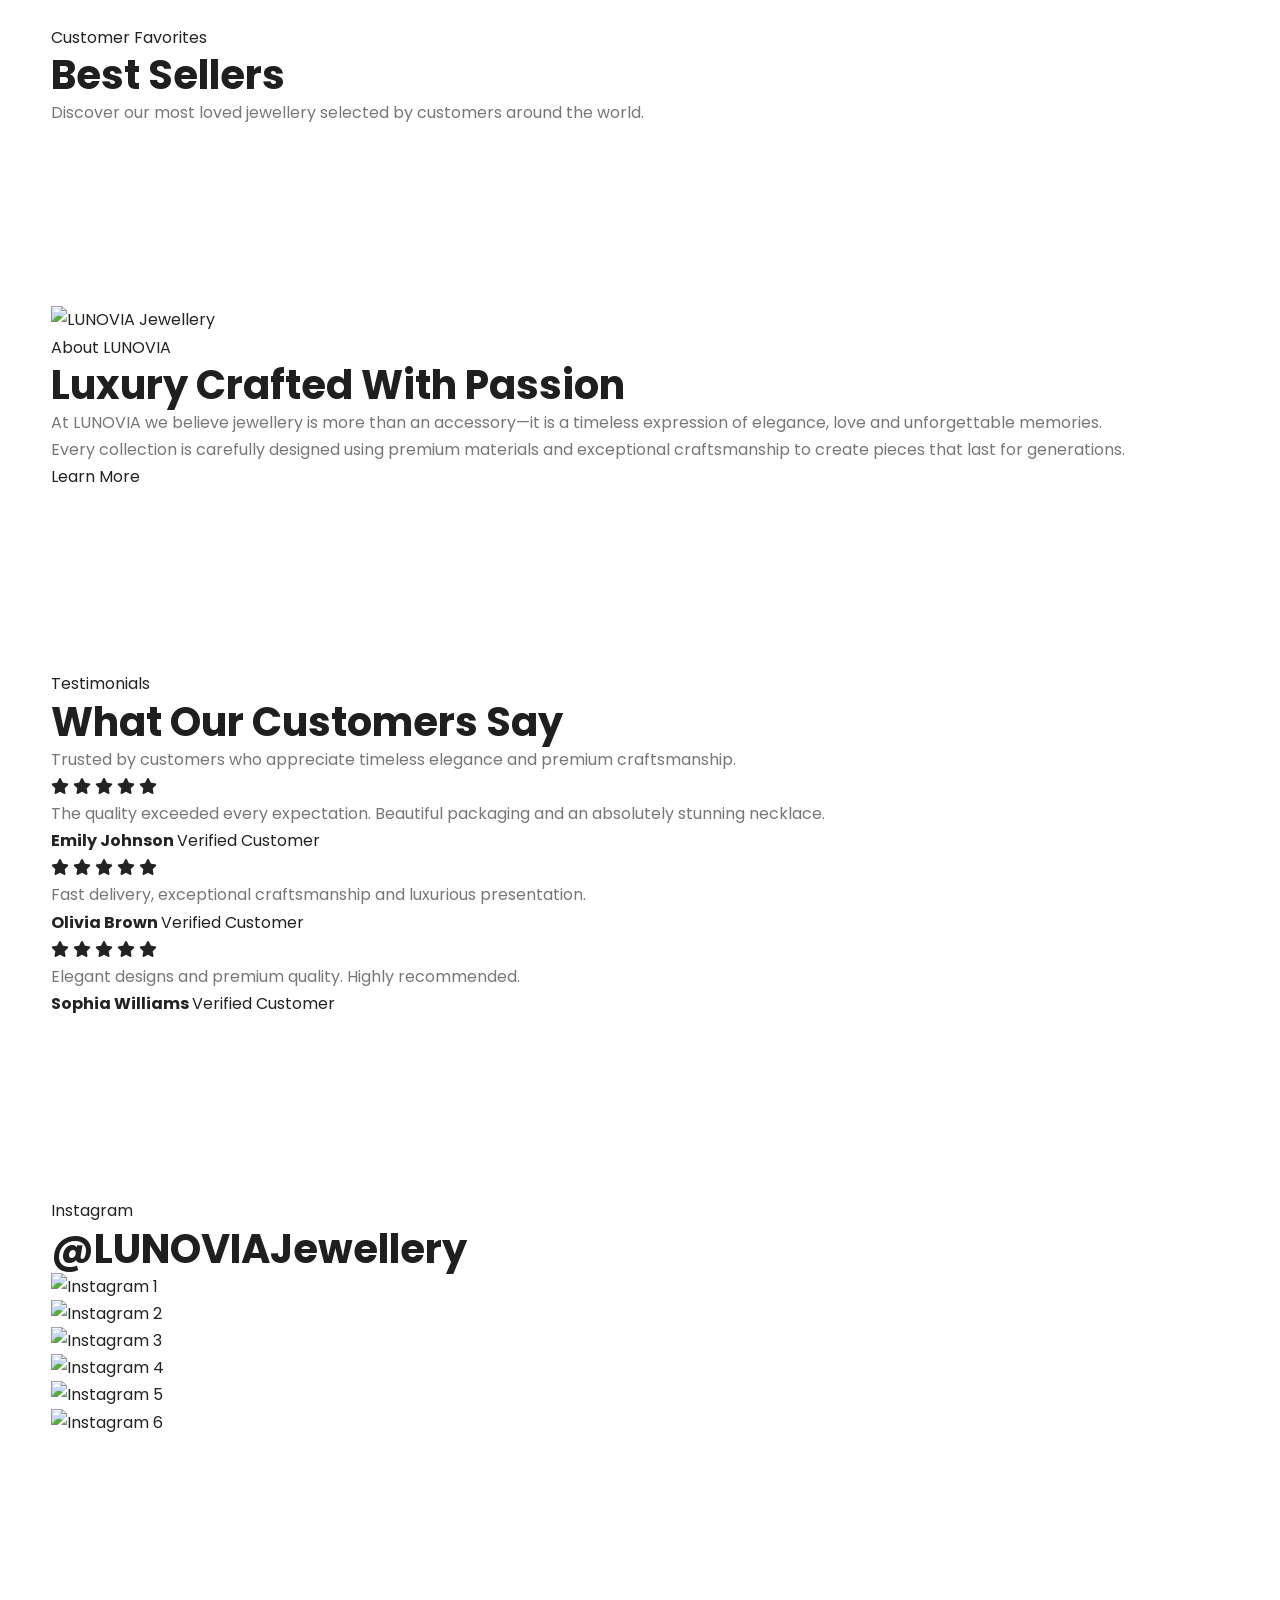
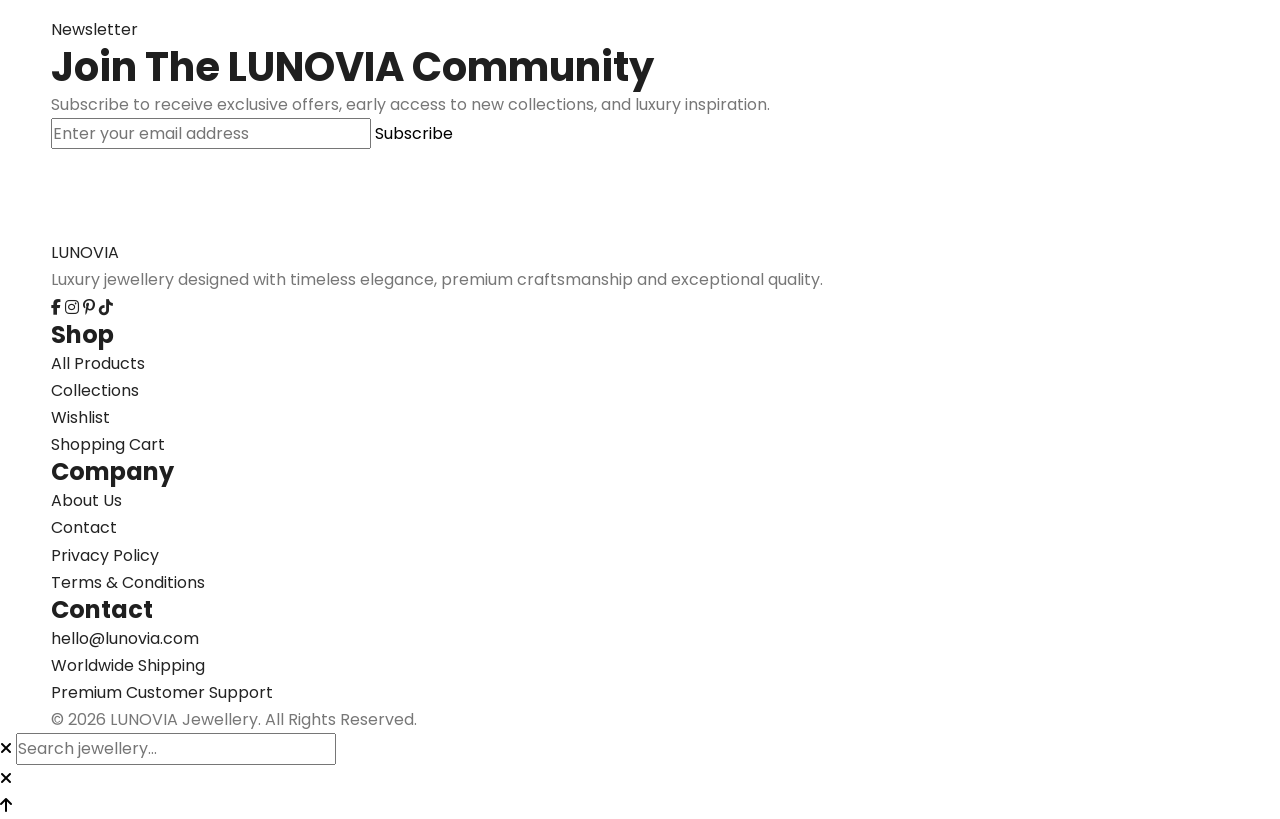
==== commit 88982851: "Update index.html" ====
--- a/index.html
+++ b/index.html
@@ -139,7 +139,7 @@
 
                     </li>
 
-                    <li class="nav-item mega-parent">
+                    <li class="nav-item mega-parent has-mega-menu">
 
                         <a href="shop.html"
                            class="nav-link">
--- a/assets/css/style.css
+++ b/assets/css/style.css
@@ -259,57 +259,7 @@
 color:#fff;
 
 }
-/*==================================================
-HEADER
-==================================================*/
-
-.header{
-
-position:sticky;
-
-top:0;
-
-left:0;
-
-width:100%;
-
-z-index:9999;
-
-background:rgba(255,255,255,.95);
-
-backdrop-filter:blur(18px);
-
--webkit-backdrop-filter:blur(18px);
-
-border-bottom:1px solid rgba(0,0,0,.06);
-
-transition:all .35s ease;
-
-}
-
-.header.scrolled{
-
-box-shadow:0 10px 30px rgba(0,0,0,.08);
-
-}
-
-.header .container{
-
-display:grid;
-
-grid-template-columns:
-
-auto
-1fr
-auto;
-
-align-items:center;
-
-gap:35px;
-
-height:82px;
-
-}
+
 
 /*==============================
 LOGO
@@ -350,77 +300,351 @@
 NAVIGATION
 ==============================*/
 
-.nav{
-
-display:flex;
-
-justify-content:center;
-
+.main-nav{
+    display:flex;
+    justify-content:center;
+}
+
+.header-actions{
+    display:flex;
+    align-items:center;
+    gap:16px;
+}
+
+.mega-parent{
+    position:relative;
+}
+
+.mega-menu{
+    position:absolute;
+    top:100%;
+    left:50%;
+    transform:translateX(-50%) translateY(20px);
+    width:1200px;
+    max-width:95vw;
+    background:#111;
+    padding:45px;
+    border-radius:0 0 20px 20px;
+    opacity:0;
+    visibility:hidden;
+    transition:.35s;
+    z-index:999;
+}
+
+.mega-parent:hover .mega-menu{
+    opacity:1;
+    visibility:visible;
+    transform:translateX(-50%) translateY(0);
+}
+
+.mega-grid{
+    display:grid;
+    grid-template-columns:repeat(4,1fr);
+    gap:35px;
+}
+
+.mega-column h4{
+    color:var(--gold);
+    margin-bottom:18px;
+}
+
+.mega-column ul{
+    display:flex;
+    flex-direction:column;
+    gap:12px;
+}
+
+.mega-column a{
+    color:#ddd;
+}
+
+.mega-column a:hover{
+    color:var(--gold);
+}
+
+.nav-item{
+
+display:flex;
+
+align-items:center;
+
+gap:34px;
+
+
+
+.mega-menu{
+    position:absolute;
+    top:100%;
+    left:50%;
+    transform:translateX(-50%) translateY(20px);
+    width:1200px;
+    max-width:95vw;
+    background:#111;
+    padding:45px;
+    border-radius:0 0 20px 20px;
+    opacity:0;
+    visibility:hidden;
+    transition:.35s;
+    z-index:999;
+}
+
+.mega-parent:hover .mega-menu{
+    opacity:1;
+    visibility:visible;
+    transform:translateX(-50%) translateY(0);
+}
+    
+/*==================================
+HEADER
+==================================*/
+
+.main-header{
+    position:sticky;
+    top:0;
+    left:0;
+    width:100%;
+    z-index:9999;
+    background:rgba(255,255,255,.96);
+    backdrop-filter:blur(18px);
+    -webkit-backdrop-filter:blur(18px);
+    border-bottom:1px solid rgba(0,0,0,.06);
+}
+
+.main-header .container{
+    max-width:1400px;
+    margin:auto;
+    padding:0 24px;
+}
+
+.header-inner{
+    height:90px;
+    display:flex;
+    align-items:center;
+    justify-content:space-between;
+    gap:40px;
+}
+
+.logo img{
+    width:220px;
+    height:auto;
+    display:block;
+}
+
+.main-nav{
+    flex:1;
+    display:flex;
+    justify-content:center;
 }
 
 .nav-list{
-
-display:flex;
-
-align-items:center;
-
-gap:34px;
-
-}
-
-.nav-list li{
-
-position:relative;
-
-}
-
-.nav-list a{
-
-position:relative;
-
-font-size:15px;
-
-font-weight:600;
-
-letter-spacing:.4px;
-
-color:var(--dark);
-
-padding:8px 0;
-
-}
-
-.nav-list a::after{
-
-content:"";
-
-position:absolute;
-
-left:0;
-
-bottom:-6px;
-
-width:0;
-
-height:2px;
-
-background:var(--primary);
-
-transition:.35s;
-
-}
-
-.nav-list a:hover{
-
-color:var(--primary);
-
-}
-
-.nav-list a:hover::after,
-
-.nav-list a.active::after{
-
-width:100%;
+    display:flex;
+    align-items:center;
+    gap:34px;
+    list-style:none;
+    margin:0;
+    padding:0;
+}
+
+.nav-item{
+    position:relative;
+}
+
+.nav-link{
+    color:#222;
+    text-decoration:none;
+    font-weight:600;
+    padding:8px 0;
+    transition:.3s;
+}
+
+.nav-link:hover,
+.nav-link.active{
+    color:var(--gold);
+}
+
+.header-actions{
+    display:flex;
+    align-items:center;
+    gap:16px;
+}
+
+.icon-btn{
+    width:44px;
+    height:44px;
+    border:none;
+    background:transparent;
+    display:flex;
+    align-items:center;
+    justify-content:center;
+    cursor:pointer;
+    position:relative;
+    color:#222;
+    text-decoration:none;
+}
+
+.icon-btn span{
+    position:absolute;
+    top:-6px;
+    right:-6px;
+    width:18px;
+    height:18px;
+    border-radius:50%;
+    background:var(--gold);
+    color:#000;
+    font-size:11px;
+    display:flex;
+    align-items:center;
+    justify-content:center;
+}
+
+/*==================================
+MEGA MENU
+==================================*/
+
+.mega-parent{
+    position:relative;
+}
+
+.mega-parent>.nav-link{
+    display:flex;
+    align-items:center;
+    gap:8px;
+}
+
+.mega-menu{
+    position:absolute;
+    top:100%;
+    left:50%;
+    transform:translateX(-50%) translateY(20px);
+    width:1200px;
+    max-width:95vw;
+    background:#111;
+    border-radius:0 0 20px 20px;
+    padding:40px;
+    opacity:0;
+    visibility:hidden;
+    transition:.35s ease;
+    z-index:999;
+    box-shadow:0 20px 60px rgba(0,0,0,.25);
+}
+
+.mega-parent:hover .mega-menu{
+    opacity:1;
+    visibility:visible;
+    transform:translateX(-50%) translateY(0);
+}
+
+.mega-grid{
+    display:grid;
+    grid-template-columns:repeat(4,1fr);
+    gap:35px;
+    align-items:start;
+}
+
+.mega-column h4{
+    color:var(--gold);
+    margin-bottom:18px;
+    font-size:18px;
+}
+
+.mega-column ul{
+    list-style:none;
+    padding:0;
+    margin:0;
+    display:flex;
+    flex-direction:column;
+    gap:12px;
+}
+
+.mega-column a{
+    color:#ddd;
+    text-decoration:none;
+    transition:.3s;
+}
+
+.mega-column a:hover{
+    color:var(--gold);
+    padding-left:8px;
+}
+
+.mega-banner{
+    position:relative;
+    overflow:hidden;
+    border-radius:16px;
+}
+
+.mega-banner img{
+    width:100%;
+    height:100%;
+    object-fit:cover;
+    display:block;
+}
+
+.mega-banner-content{
+    position:absolute;
+    inset:0;
+    display:flex;
+    flex-direction:column;
+    justify-content:flex-end;
+    padding:24px;
+    background:linear-gradient(to top,rgba(0,0,0,.75),transparent);
+    color:#fff;
+}
+
+    /*==================================
+MOBILE HEADER
+==================================*/
+
+.mobile-menu-btn{
+    display:none;
+}
+
+@media (max-width:992px){
+
+.main-nav{
+    display:none;
+}
+
+.mobile-menu-btn{
+    display:flex;
+}
+
+.header-inner{
+    height:80px;
+}
+
+.logo img{
+    width:180px;
+}
+
+.header-actions{
+    gap:12px;
+}
+
+.mega-menu{
+    display:none !important;
+}
+
+}
+
+@media (max-width:576px){
+
+.main-header .container{
+    padding:0 16px;
+}
+
+.logo img{
+    width:150px;
+}
+
+.icon-btn{
+    width:40px;
+    height:40px;
+}
+
+.header-actions{
+    gap:8px;
+}
 
 }
 
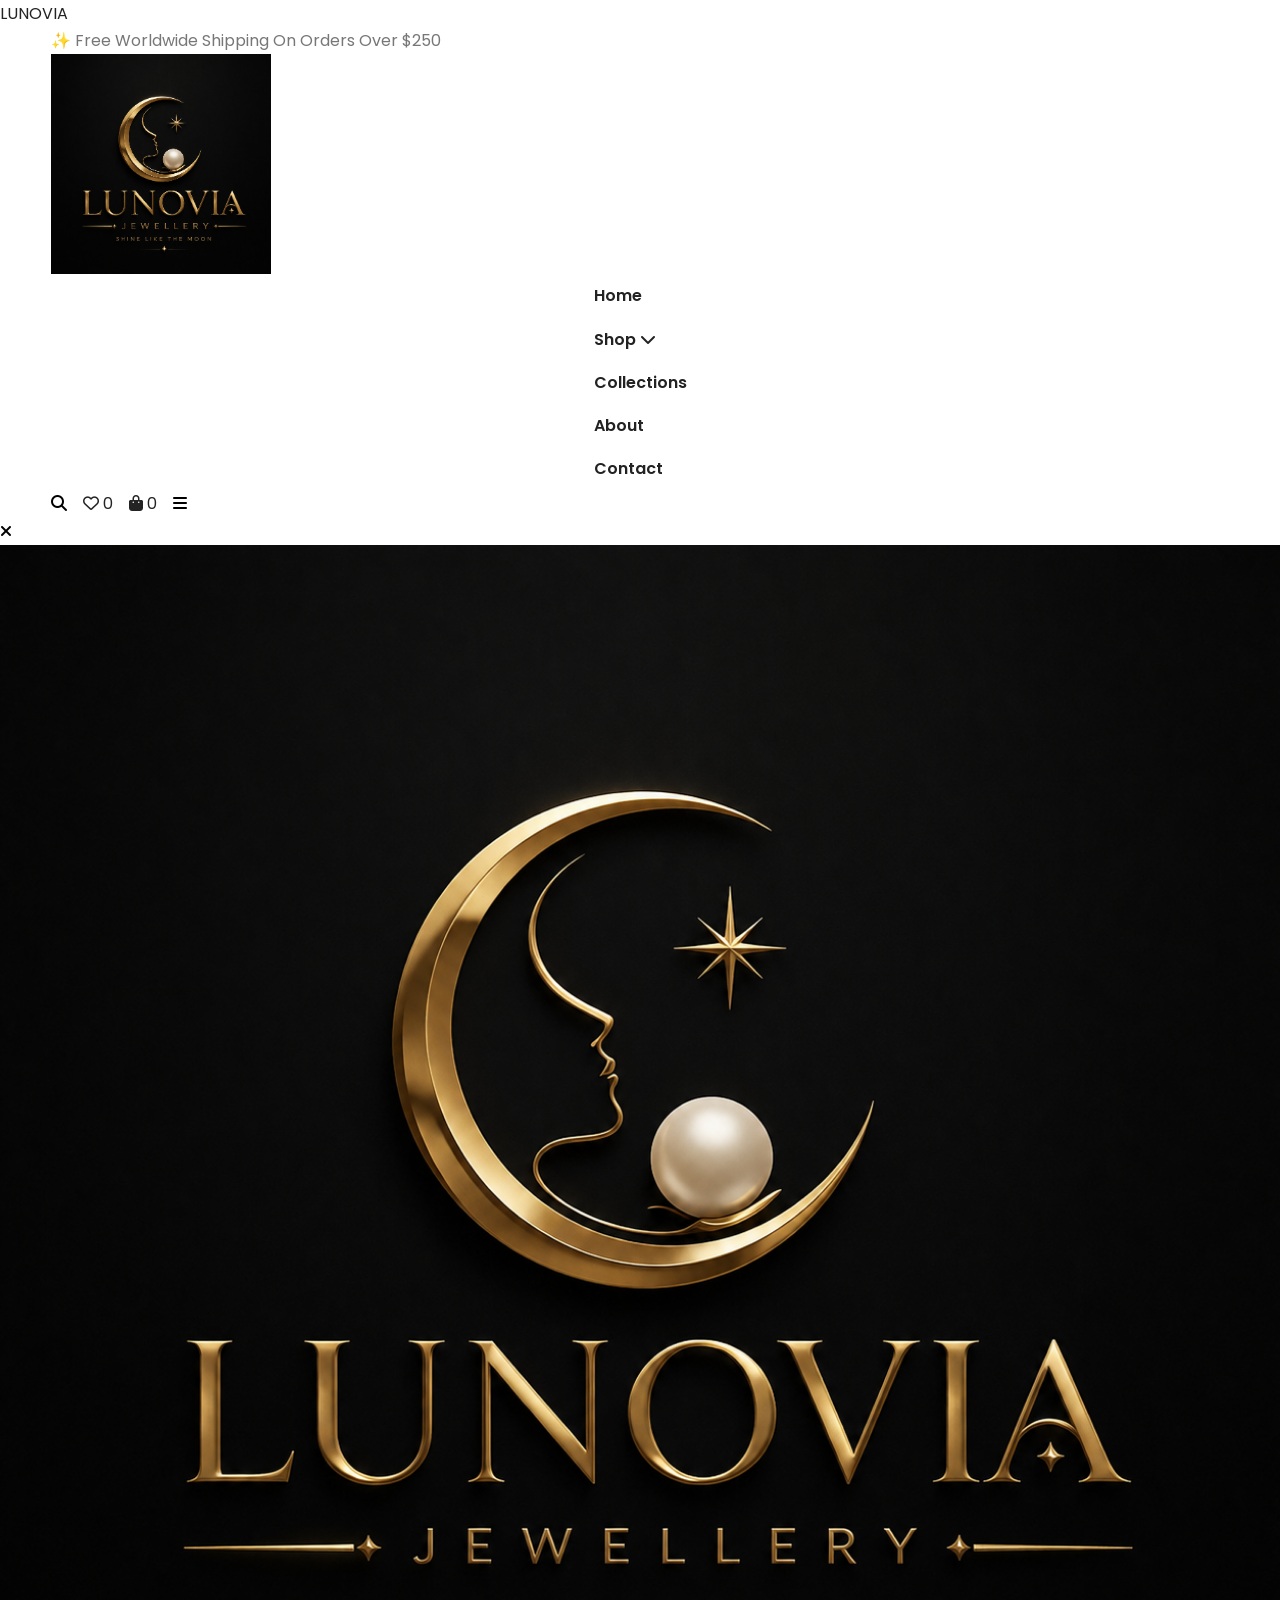
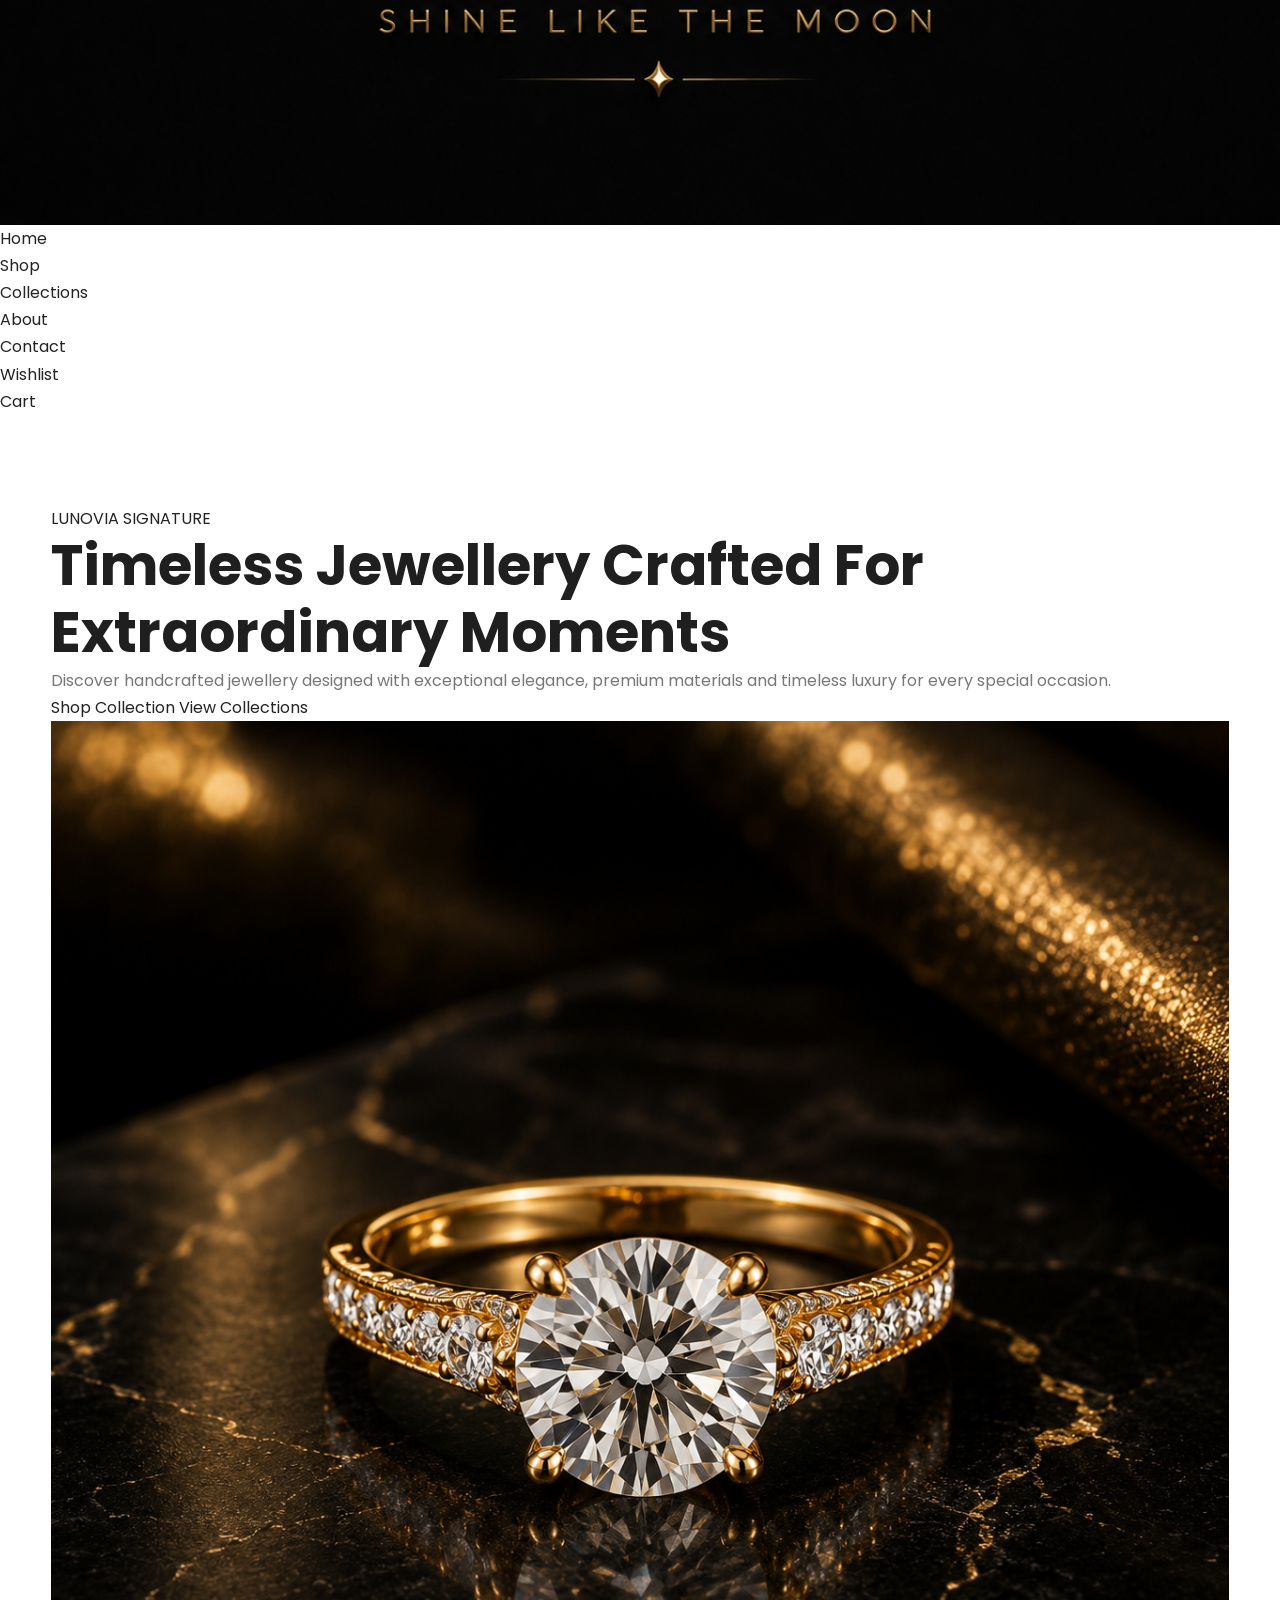
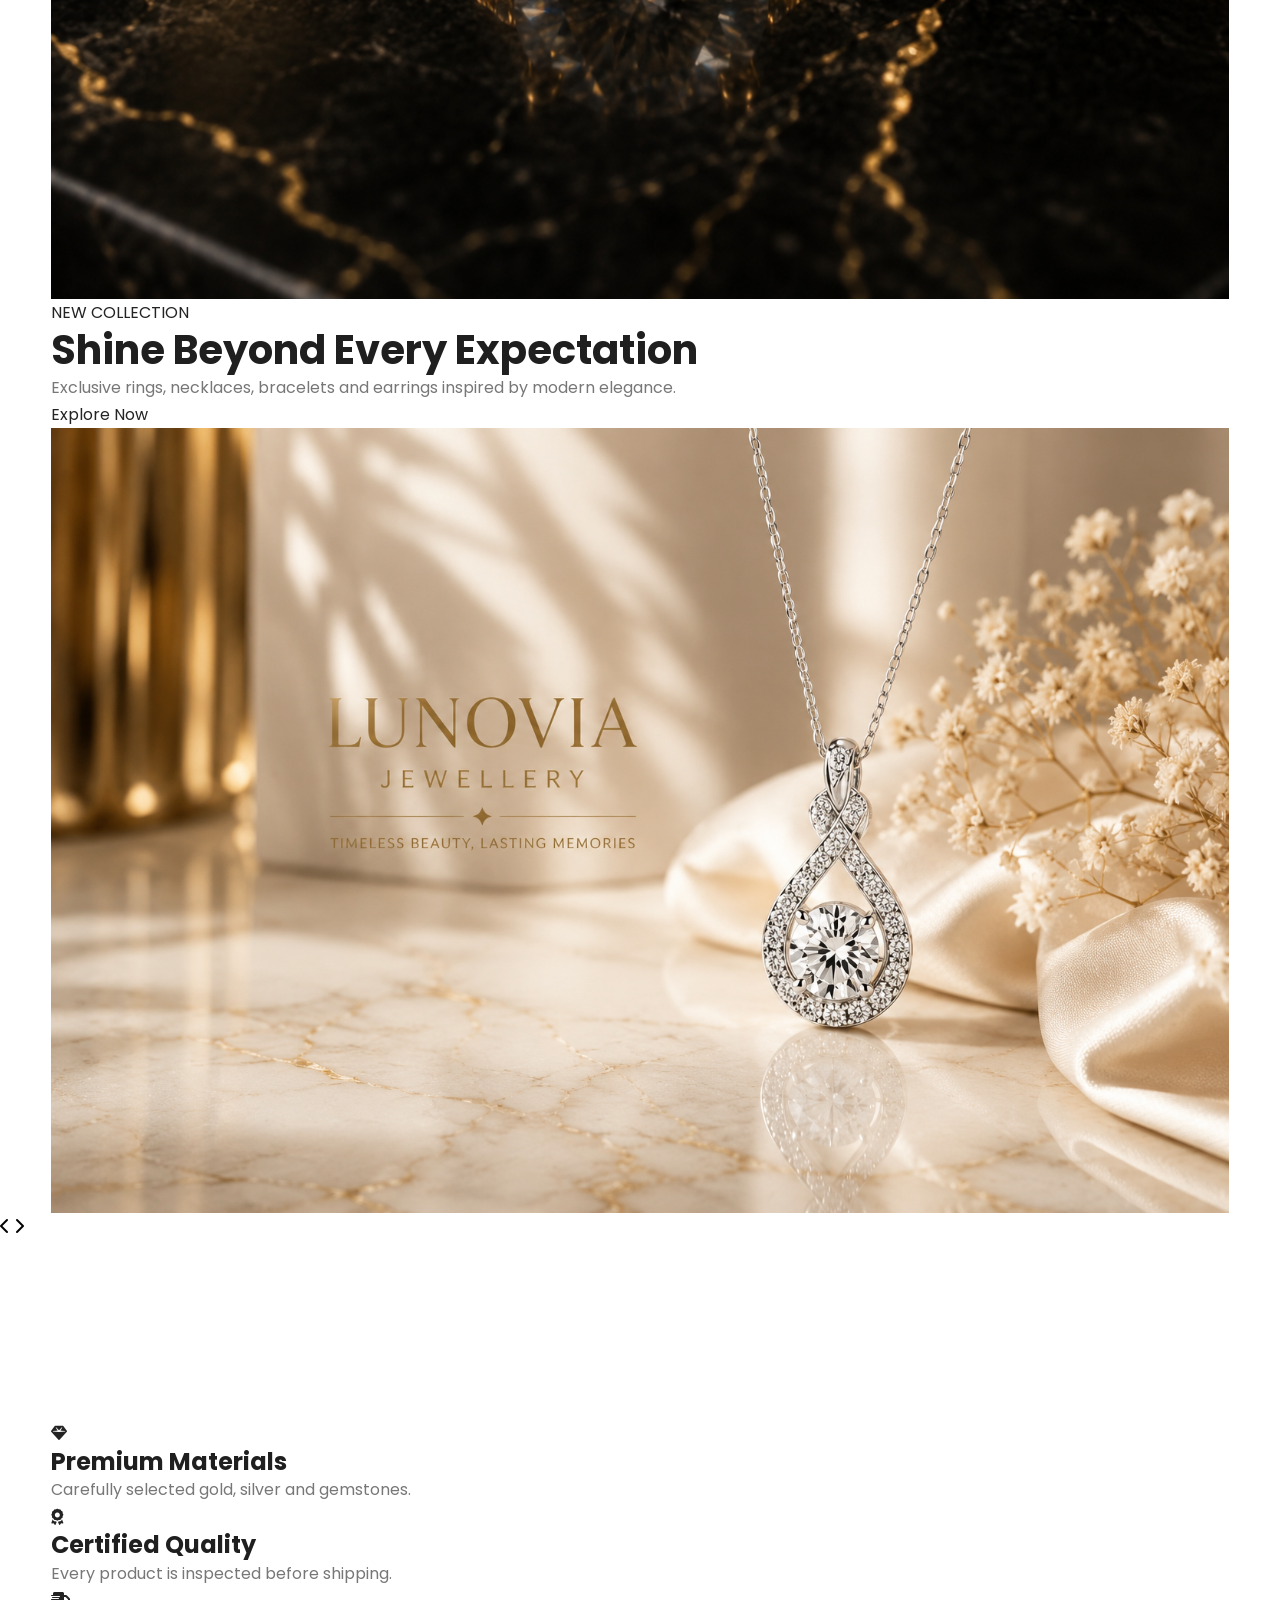
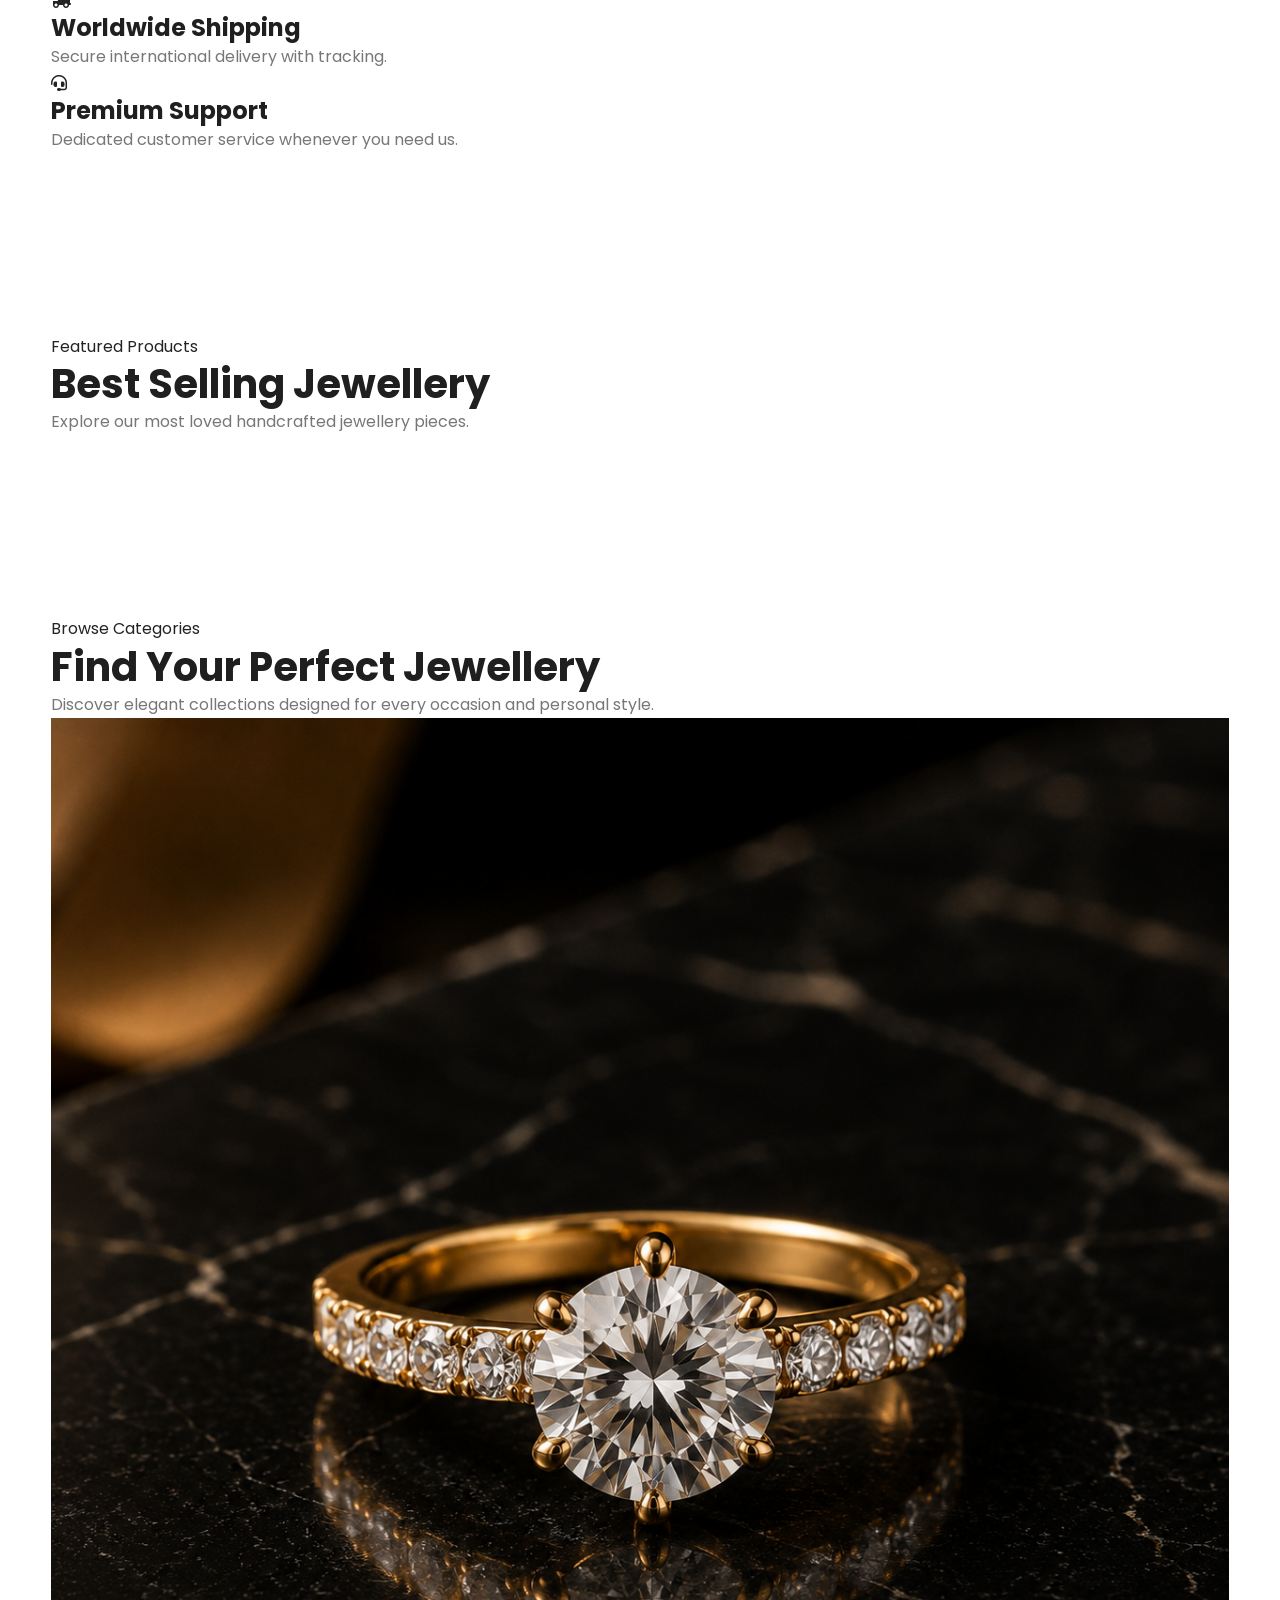
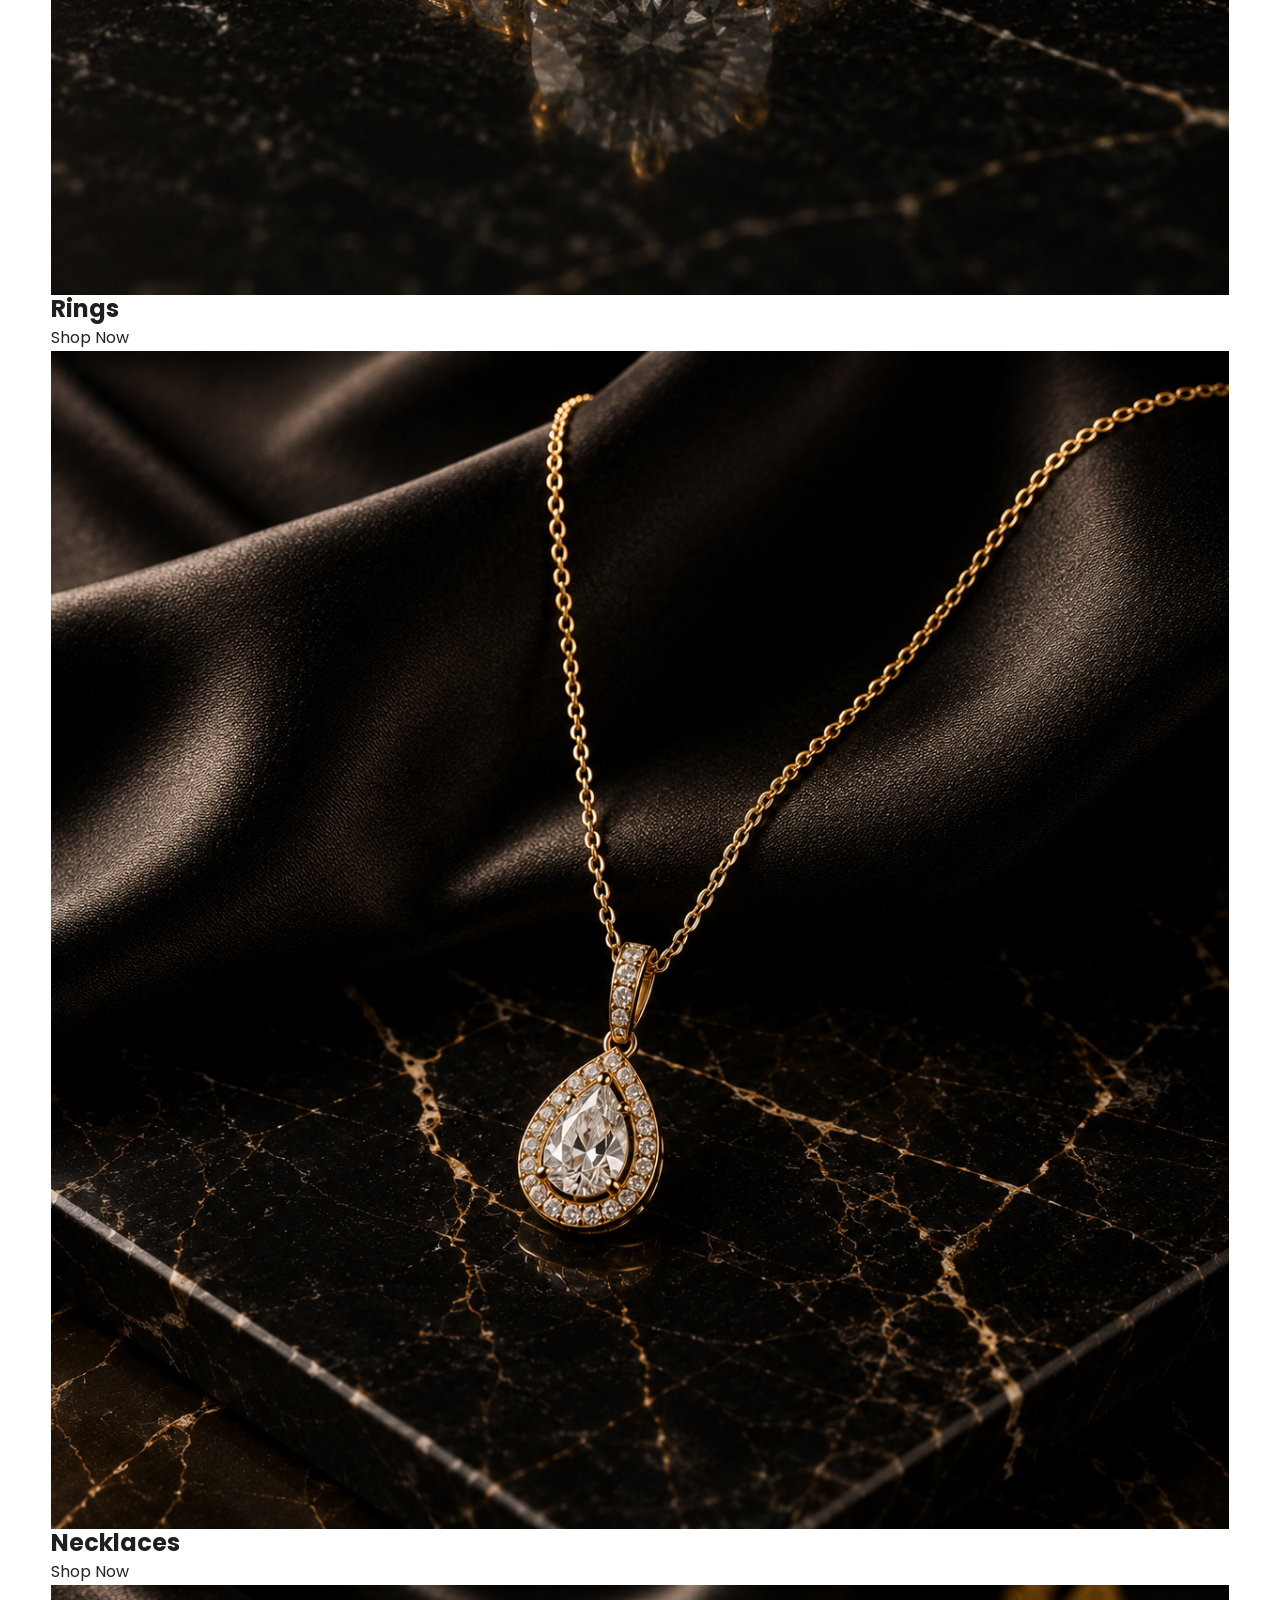
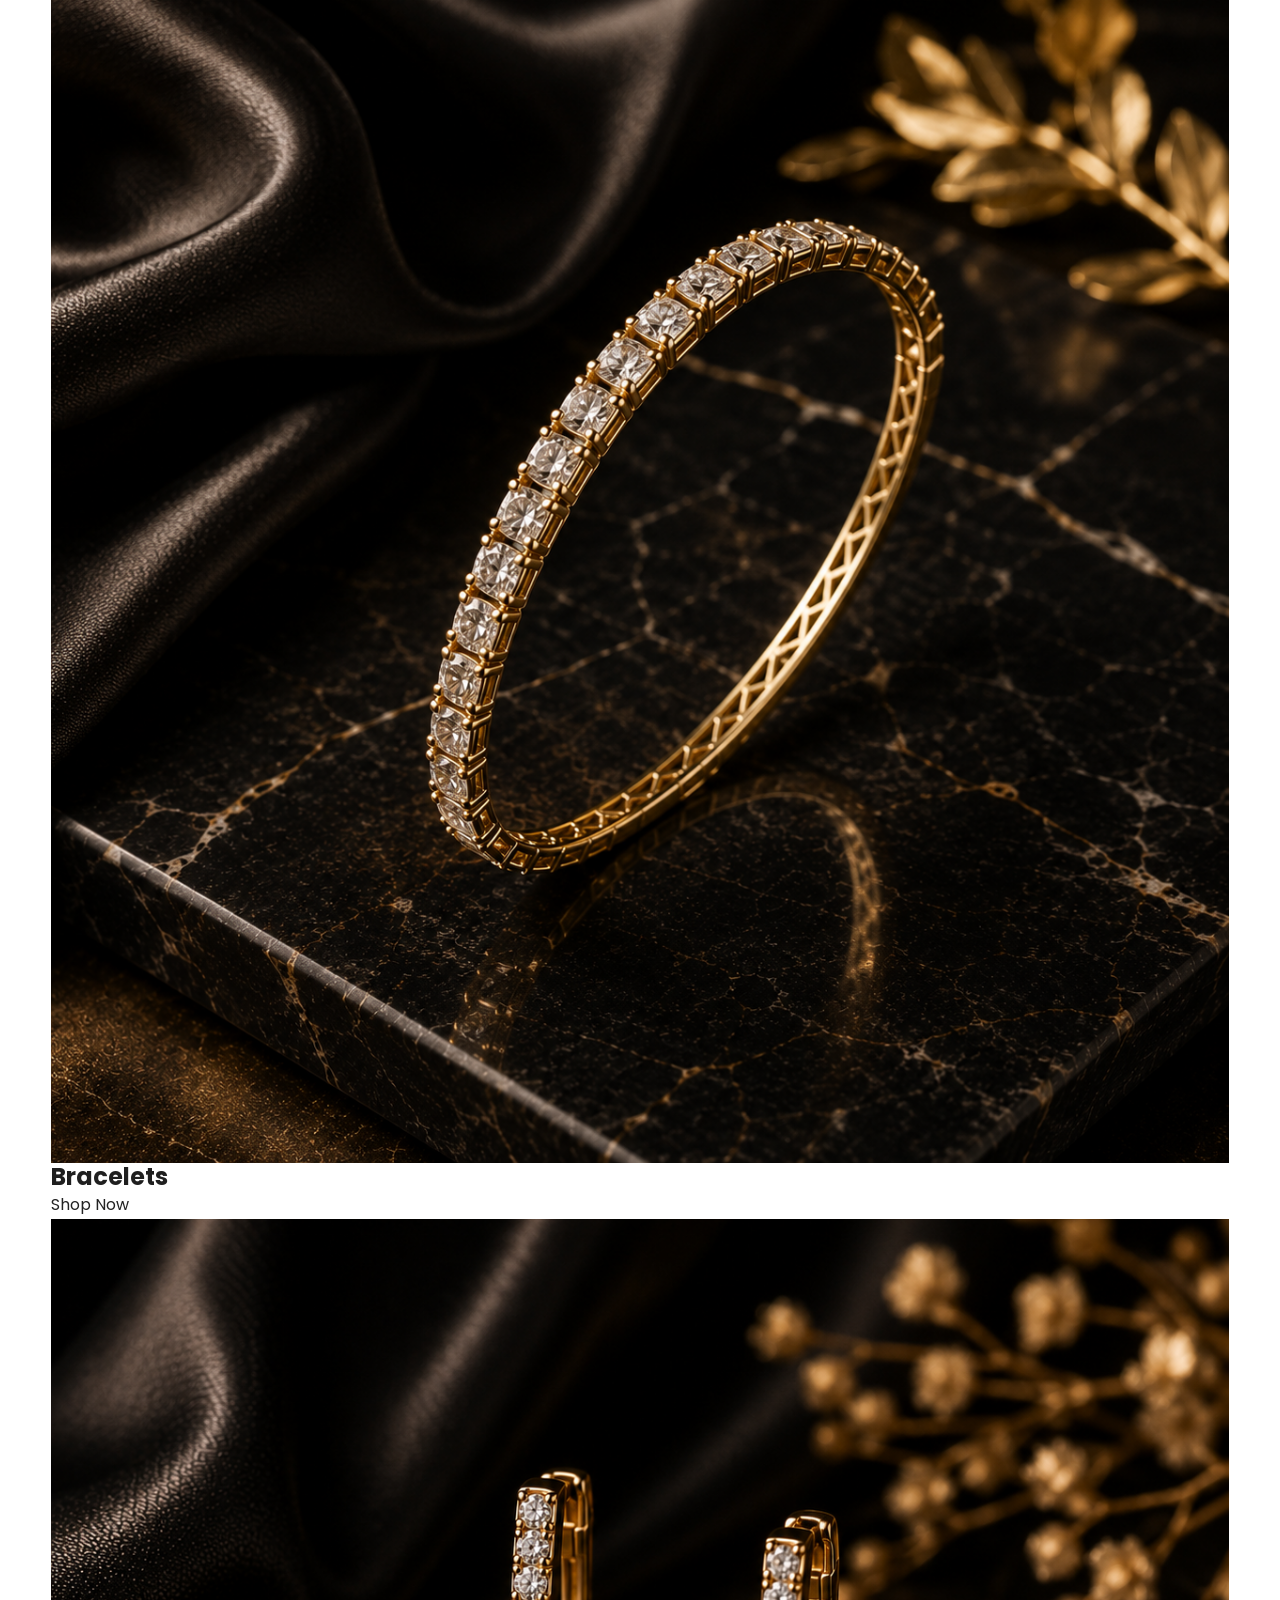
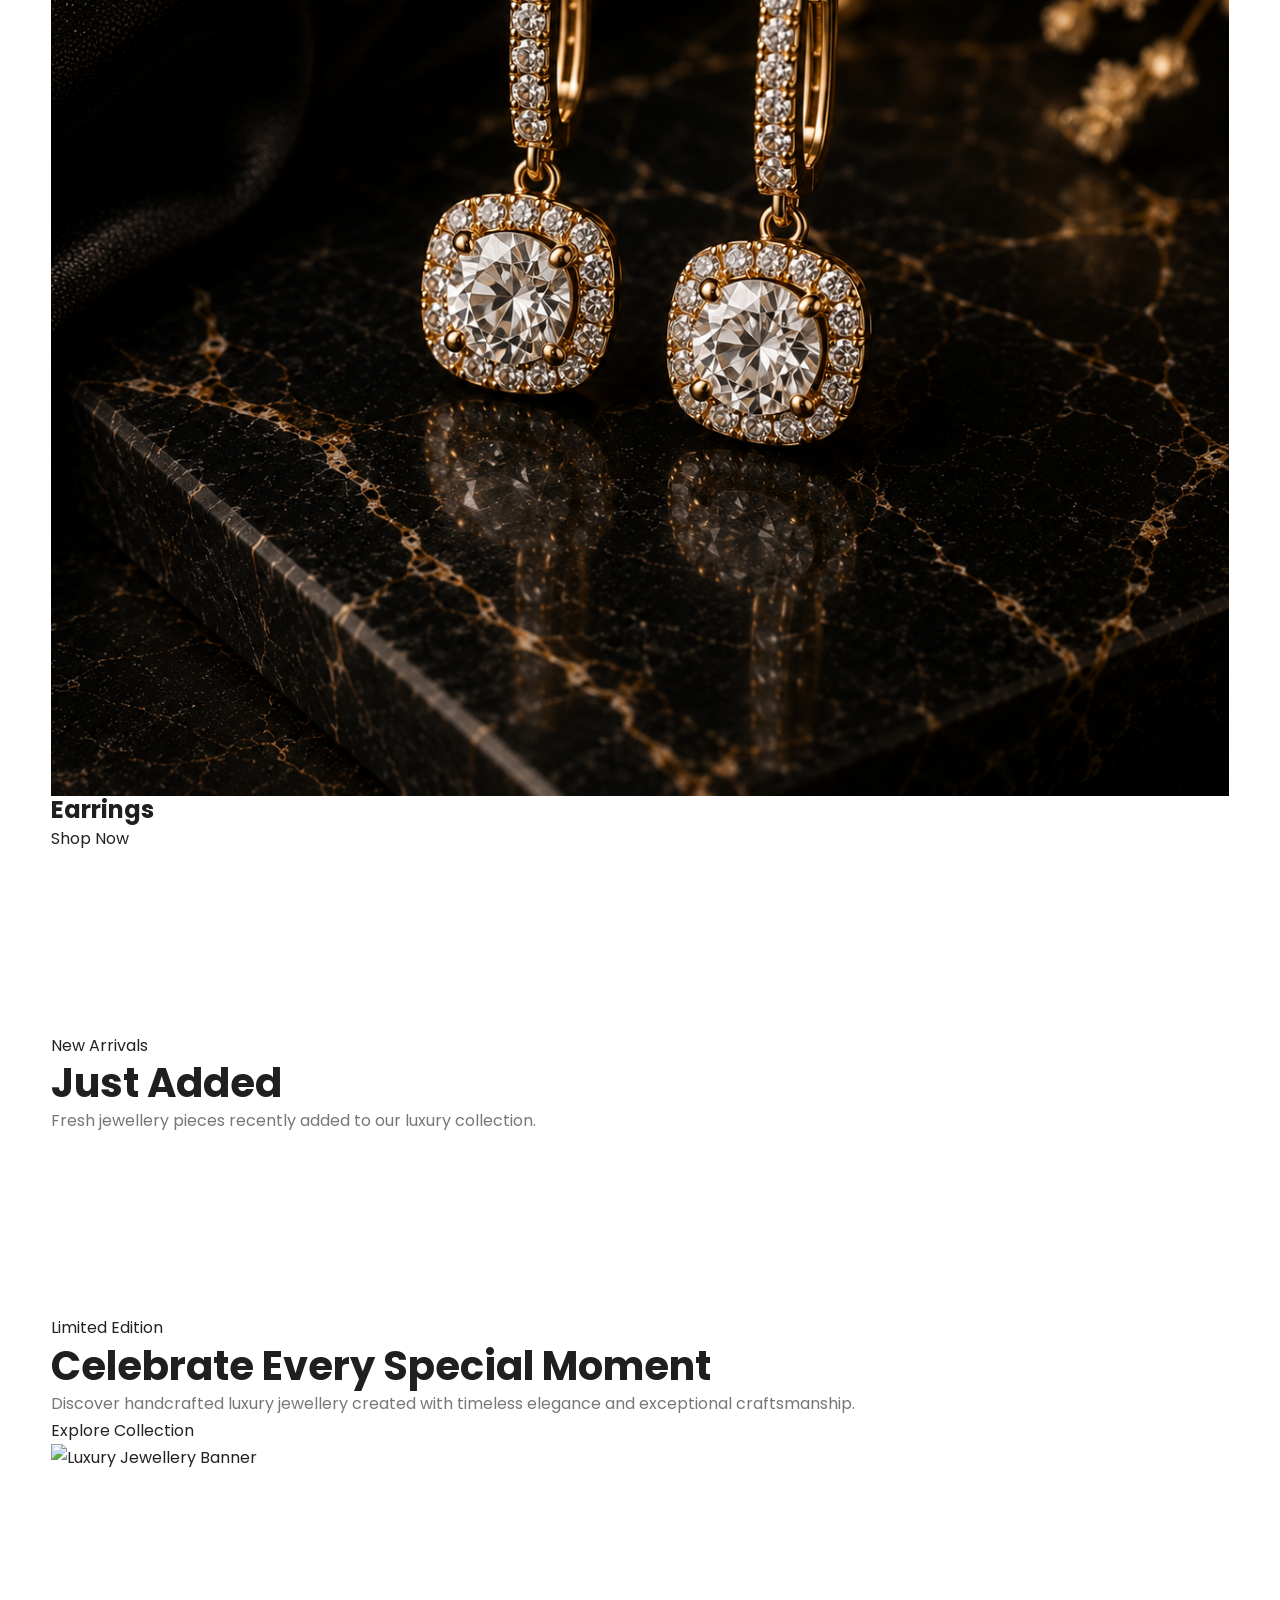
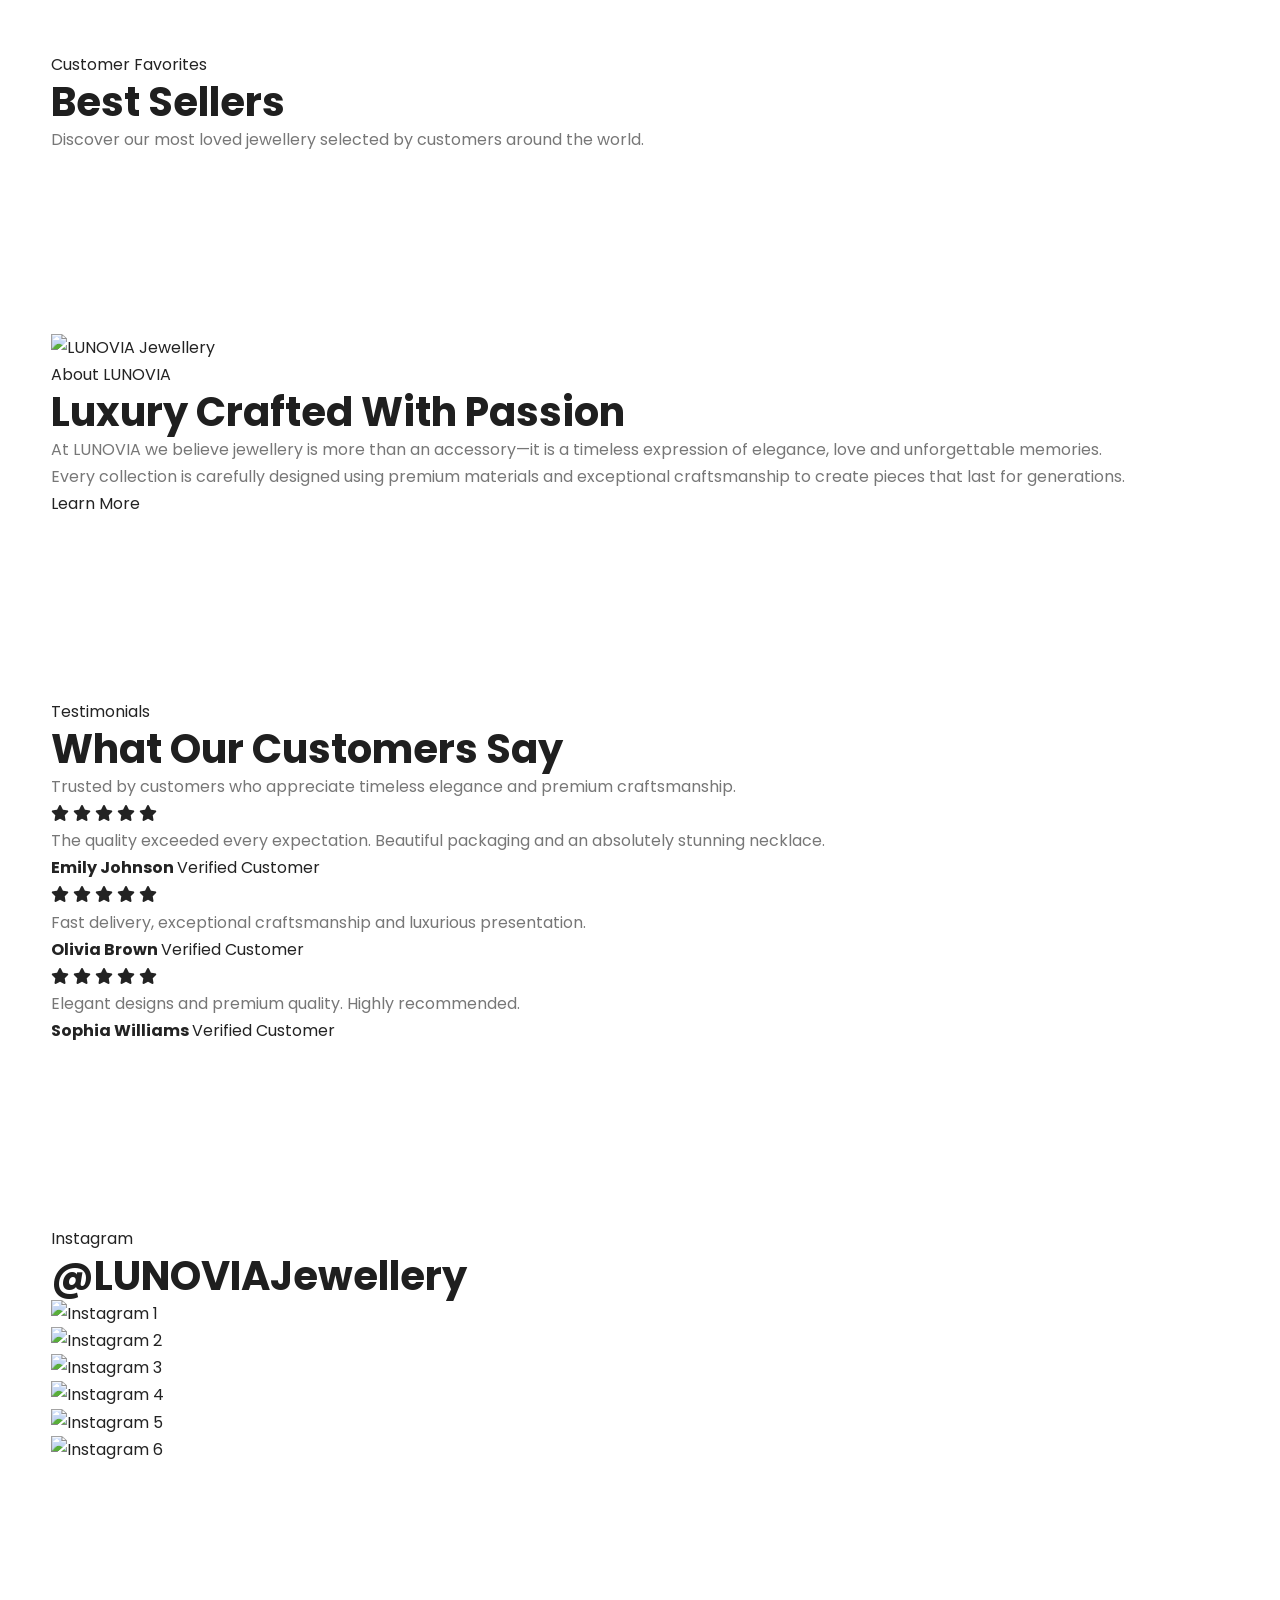
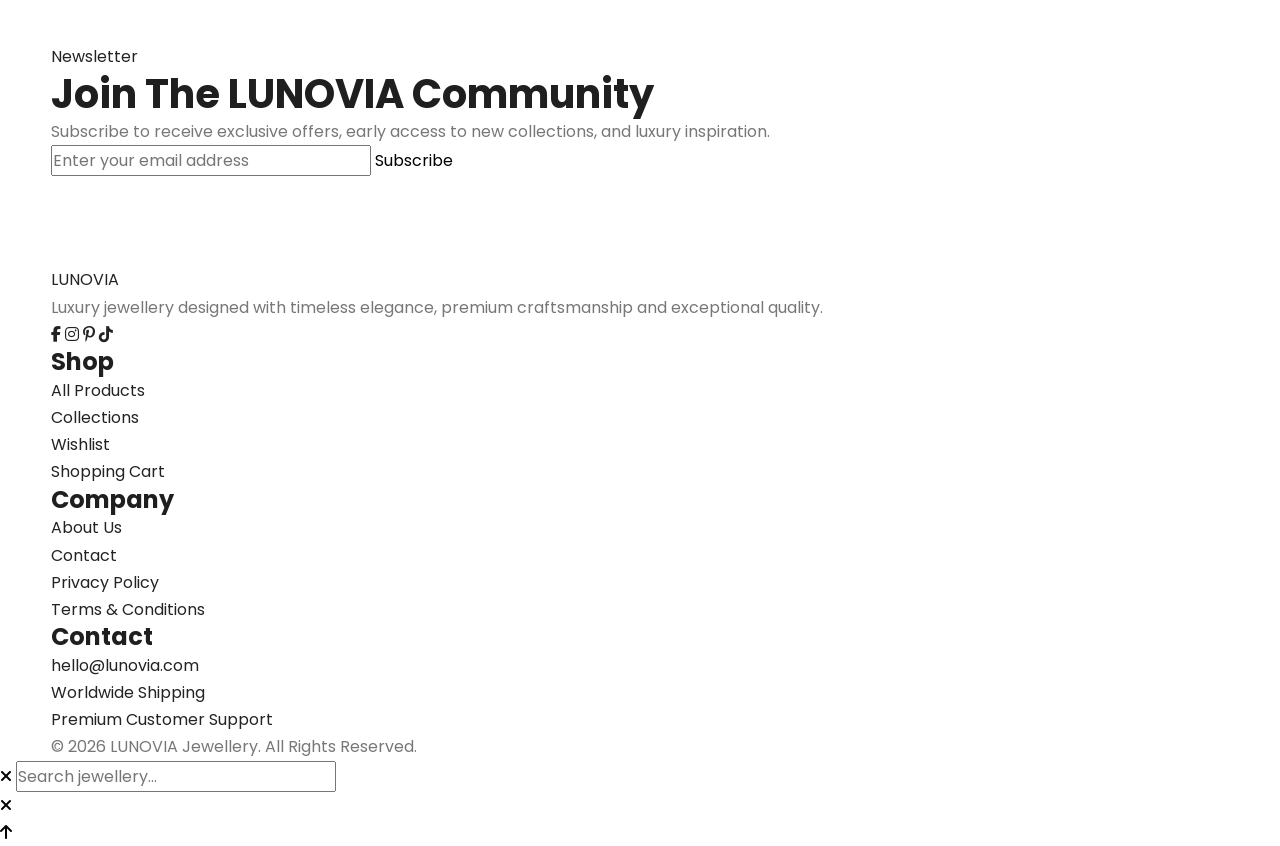
==== commit a83838f4: "Update main.js script source with versioning" ====
--- a/index.html
+++ b/index.html
@@ -1635,7 +1635,7 @@
 
 <script src="assets/js/ui.js"></script>
 
-<script src="assets/js/main.js"></script>
+<script src="js/main.js?v=2"></script>
 </body>
 
 </html>
--- a/assets/css/style.css
+++ b/assets/css/style.css
@@ -5039,3 +5039,38 @@
 }
 
   }
+
+/* ==============================
+   MOBILE DRAWER
+============================== */
+
+.mobile-menu{
+    position: fixed;
+    top: 0;
+    left: -100%;
+    width: 320px;
+    height: 100%;
+    background: #fff;
+    z-index: 10000;
+    transition: left .35s ease;
+    overflow-y: auto;
+}
+
+.mobile-menu.active{
+    left: 0;
+}
+
+.mobile-overlay{
+    position: fixed;
+    inset: 0;
+    background: rgba(0,0,0,.45);
+    opacity: 0;
+    visibility: hidden;
+    transition: .35s;
+    z-index: 9999;
+}
+
+.mobile-overlay.active{
+    opacity: 1;
+    visibility: visible;
+}
